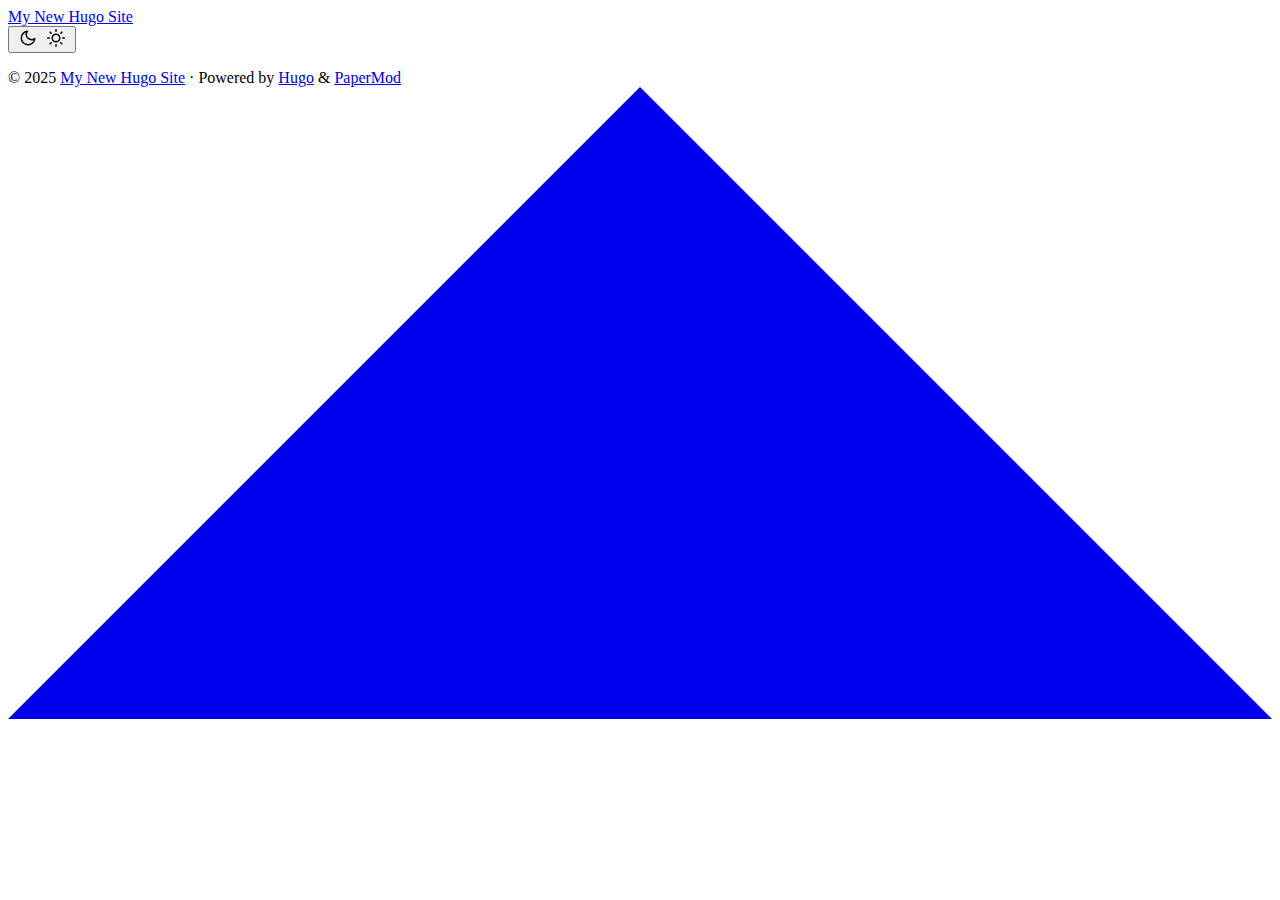
==== public/index.html @ 6946eef3 "Create hugo.yaml" ====
<!DOCTYPE html>
<html lang="en" dir="auto">

<head>
	<meta name="generator" content="Hugo 0.145.0"><script src="/livereload.js?mindelay=10&amp;v=2&amp;port=1313&amp;path=livereload" data-no-instant defer></script><meta charset="utf-8">
<meta http-equiv="X-UA-Compatible" content="IE=edge">
<meta name="viewport" content="width=device-width, initial-scale=1, shrink-to-fit=no">
<meta name="robots" content="noindex, nofollow">
<title>My New Hugo Site</title>

<meta name="description" content="">
<meta name="author" content="">
<link rel="canonical" href="http://localhost:1313/">
<link crossorigin="anonymous" href="/assets/css/stylesheet.45e028aa8ce0961349adf411b013ee39406be2c0bc80d4ea3fc04555f7f4611a.css" integrity="sha256-ReAoqozglhNJrfQRsBPuOUBr4sC8gNTqP8BFVff0YRo=" rel="preload stylesheet" as="style">
<link rel="icon" href="http://localhost:1313/favicon.ico">
<link rel="icon" type="image/png" sizes="16x16" href="http://localhost:1313/favicon-16x16.png">
<link rel="icon" type="image/png" sizes="32x32" href="http://localhost:1313/favicon-32x32.png">
<link rel="apple-touch-icon" href="http://localhost:1313/apple-touch-icon.png">
<link rel="mask-icon" href="http://localhost:1313/safari-pinned-tab.svg">
<meta name="theme-color" content="#2e2e33">
<meta name="msapplication-TileColor" content="#2e2e33">
<link rel="alternate" type="application/rss+xml" href="http://localhost:1313/index.xml">
<link rel="alternate" hreflang="en" href="http://localhost:1313/">
<noscript>
    <style>
        #theme-toggle,
        .top-link {
            display: none;
        }

    </style>
    <style>
        @media (prefers-color-scheme: dark) {
            :root {
                --theme: rgb(29, 30, 32);
                --entry: rgb(46, 46, 51);
                --primary: rgb(218, 218, 219);
                --secondary: rgb(155, 156, 157);
                --tertiary: rgb(65, 66, 68);
                --content: rgb(196, 196, 197);
                --code-block-bg: rgb(46, 46, 51);
                --code-bg: rgb(55, 56, 62);
                --border: rgb(51, 51, 51);
            }

            .list {
                background: var(--theme);
            }

            .list:not(.dark)::-webkit-scrollbar-track {
                background: 0 0;
            }

            .list:not(.dark)::-webkit-scrollbar-thumb {
                border-color: var(--theme);
            }
        }

    </style>
</noscript>
</head>

<body class="list" id="top">
<script>
    if (localStorage.getItem("pref-theme") === "dark") {
        document.body.classList.add('dark');
    } else if (localStorage.getItem("pref-theme") === "light") {
        document.body.classList.remove('dark')
    } else if (window.matchMedia('(prefers-color-scheme: dark)').matches) {
        document.body.classList.add('dark');
    }

</script>

<header class="header">
    <nav class="nav">
        <div class="logo">
            <a href="http://localhost:1313/" accesskey="h" title="My New Hugo Site (Alt + H)">My New Hugo Site</a>
            <div class="logo-switches">
                <button id="theme-toggle" accesskey="t" title="(Alt + T)" aria-label="Toggle theme">
                    <svg id="moon" xmlns="http://www.w3.org/2000/svg" width="24" height="18" viewBox="0 0 24 24"
                        fill="none" stroke="currentColor" stroke-width="2" stroke-linecap="round"
                        stroke-linejoin="round">
                        <path d="M21 12.79A9 9 0 1 1 11.21 3 7 7 0 0 0 21 12.79z"></path>
                    </svg>
                    <svg id="sun" xmlns="http://www.w3.org/2000/svg" width="24" height="18" viewBox="0 0 24 24"
                        fill="none" stroke="currentColor" stroke-width="2" stroke-linecap="round"
                        stroke-linejoin="round">
                        <circle cx="12" cy="12" r="5"></circle>
                        <line x1="12" y1="1" x2="12" y2="3"></line>
                        <line x1="12" y1="21" x2="12" y2="23"></line>
                        <line x1="4.22" y1="4.22" x2="5.64" y2="5.64"></line>
                        <line x1="18.36" y1="18.36" x2="19.78" y2="19.78"></line>
                        <line x1="1" y1="12" x2="3" y2="12"></line>
                        <line x1="21" y1="12" x2="23" y2="12"></line>
                        <line x1="4.22" y1="19.78" x2="5.64" y2="18.36"></line>
                        <line x1="18.36" y1="5.64" x2="19.78" y2="4.22"></line>
                    </svg>
                </button>
            </div>
        </div>
        <ul id="menu">
        </ul>
    </nav>
</header>
<main class="main"> 
    </main>
    
<footer class="footer">
        <span>&copy; 2025 <a href="http://localhost:1313/">My New Hugo Site</a></span> · 

    <span>
        Powered by
        <a href="https://gohugo.io/" rel="noopener noreferrer" target="_blank">Hugo</a> &
        <a href="https://github.com/adityatelange/hugo-PaperMod/" rel="noopener" target="_blank">PaperMod</a>
    </span>
</footer>
<a href="#top" aria-label="go to top" title="Go to Top (Alt + G)" class="top-link" id="top-link" accesskey="g">
    <svg xmlns="http://www.w3.org/2000/svg" viewBox="0 0 12 6" fill="currentColor">
        <path d="M12 6H0l6-6z" />
    </svg>
</a>

<script>
    let menu = document.getElementById('menu')
    if (menu) {
        menu.scrollLeft = localStorage.getItem("menu-scroll-position");
        menu.onscroll = function () {
            localStorage.setItem("menu-scroll-position", menu.scrollLeft);
        }
    }

    document.querySelectorAll('a[href^="#"]').forEach(anchor => {
        anchor.addEventListener("click", function (e) {
            e.preventDefault();
            var id = this.getAttribute("href").substr(1);
            if (!window.matchMedia('(prefers-reduced-motion: reduce)').matches) {
                document.querySelector(`[id='${decodeURIComponent(id)}']`).scrollIntoView({
                    behavior: "smooth"
                });
            } else {
                document.querySelector(`[id='${decodeURIComponent(id)}']`).scrollIntoView();
            }
            if (id === "top") {
                history.replaceState(null, null, " ");
            } else {
                history.pushState(null, null, `#${id}`);
            }
        });
    });

</script>
<script>
    var mybutton = document.getElementById("top-link");
    window.onscroll = function () {
        if (document.body.scrollTop > 800 || document.documentElement.scrollTop > 800) {
            mybutton.style.visibility = "visible";
            mybutton.style.opacity = "1";
        } else {
            mybutton.style.visibility = "hidden";
            mybutton.style.opacity = "0";
        }
    };

</script>
<script>
    document.getElementById("theme-toggle").addEventListener("click", () => {
        if (document.body.className.includes("dark")) {
            document.body.classList.remove('dark');
            localStorage.setItem("pref-theme", 'light');
        } else {
            document.body.classList.add('dark');
            localStorage.setItem("pref-theme", 'dark');
        }
    })

</script>
</body>

</html>
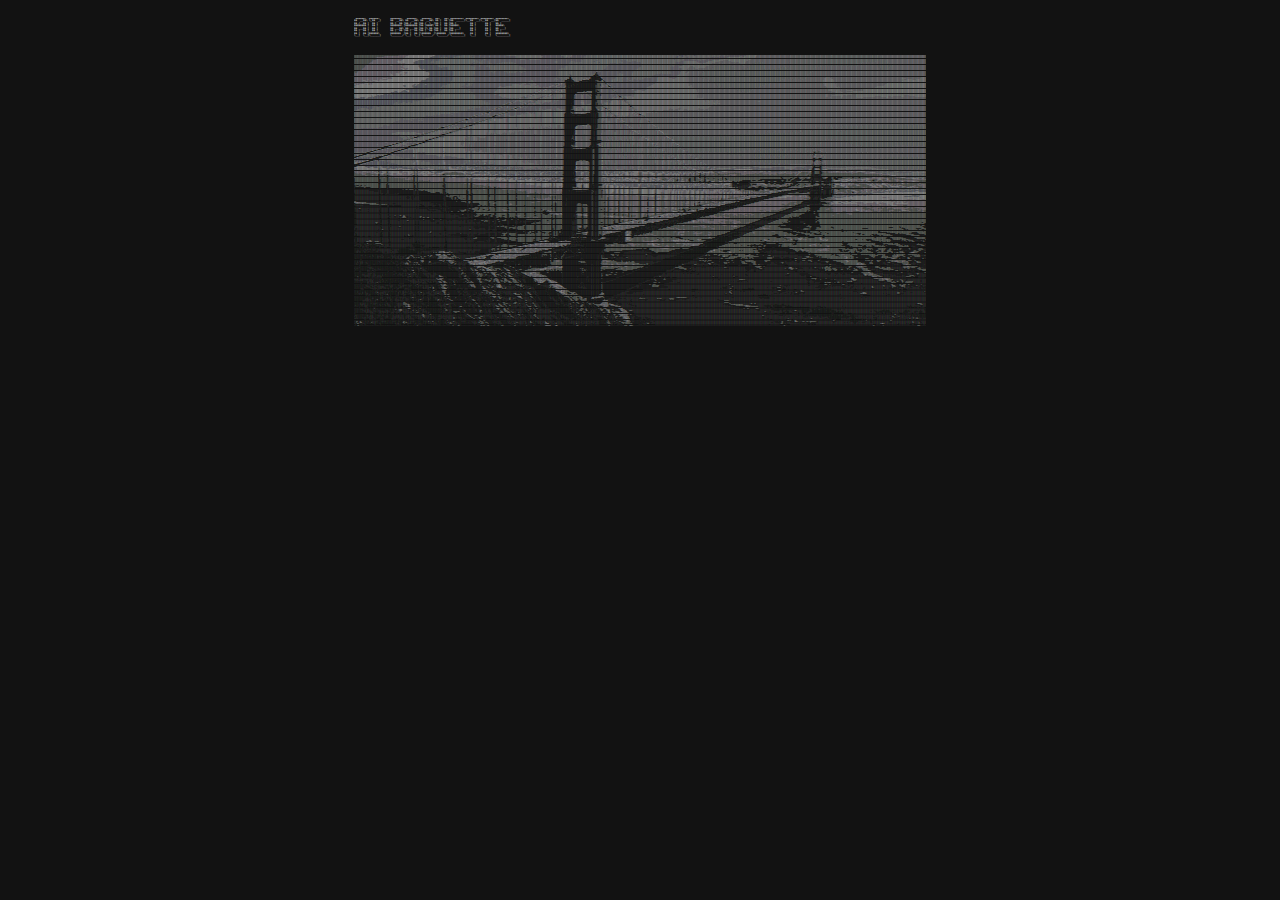
==== commit 9084a754: "add logo and background" ====
--- a/public/index.html
+++ b/public/index.html
@@ -1,180 +1,380 @@
 <!DOCTYPE html>
-<html lang="en" dir="auto">
-
+<html lang="en-us" data-theme="dark">
 <head>
-	<meta name="generator" content="Hugo 0.145.0"><script src="/livereload.js?mindelay=10&amp;v=2&amp;port=1313&amp;path=livereload" data-no-instant defer></script><meta charset="utf-8">
-<meta http-equiv="X-UA-Compatible" content="IE=edge">
-<meta name="viewport" content="width=device-width, initial-scale=1, shrink-to-fit=no">
-<meta name="robots" content="noindex, nofollow">
-<title>My New Hugo Site</title>
-
-<meta name="description" content="">
-<meta name="author" content="">
-<link rel="canonical" href="http://localhost:1313/">
-<link crossorigin="anonymous" href="/assets/css/stylesheet.45e028aa8ce0961349adf411b013ee39406be2c0bc80d4ea3fc04555f7f4611a.css" integrity="sha256-ReAoqozglhNJrfQRsBPuOUBr4sC8gNTqP8BFVff0YRo=" rel="preload stylesheet" as="style">
-<link rel="icon" href="http://localhost:1313/favicon.ico">
-<link rel="icon" type="image/png" sizes="16x16" href="http://localhost:1313/favicon-16x16.png">
-<link rel="icon" type="image/png" sizes="32x32" href="http://localhost:1313/favicon-32x32.png">
-<link rel="apple-touch-icon" href="http://localhost:1313/apple-touch-icon.png">
-<link rel="mask-icon" href="http://localhost:1313/safari-pinned-tab.svg">
-<meta name="theme-color" content="#2e2e33">
-<meta name="msapplication-TileColor" content="#2e2e33">
-<link rel="alternate" type="application/rss+xml" href="http://localhost:1313/index.xml">
-<link rel="alternate" hreflang="en" href="http://localhost:1313/">
-<noscript>
+	<meta name="generator" content="Hugo 0.145.0">
+    <meta charset="utf-8">
+    <meta name="viewport" content="width=device-width, initial-scale=1">
+    <meta name="color-scheme" content="dark">
+    <meta name="theme-color" content="#121212">
+    <title>AI Baguette website</title>
     <style>
-        #theme-toggle,
-        .top-link {
-            display: none;
-        }
-
-    </style>
-    <style>
-        @media (prefers-color-scheme: dark) {
-            :root {
-                --theme: rgb(29, 30, 32);
-                --entry: rgb(46, 46, 51);
-                --primary: rgb(218, 218, 219);
-                --secondary: rgb(155, 156, 157);
-                --tertiary: rgb(65, 66, 68);
-                --content: rgb(196, 196, 197);
-                --code-block-bg: rgb(46, 46, 51);
-                --code-bg: rgb(55, 56, 62);
-                --border: rgb(51, 51, 51);
-            }
-
-            .list {
-                background: var(--theme);
-            }
-
-            .list:not(.dark)::-webkit-scrollbar-track {
-                background: 0 0;
-            }
-
-            .list:not(.dark)::-webkit-scrollbar-thumb {
-                border-color: var(--theme);
-            }
-        }
-
-    </style>
-</noscript>
-</head>
-
-<body class="list" id="top">
+ 
+:root {
+    --main-width: 100%;
+}
+
+body {
+    font-size: 2px;  
+    margin: 0;
+    padding: 0;
+    box-sizing: border-box;
+    background-color: #121212;
+    color: #ffffff;
+}
+
+.ascii-art {
+    font-family: monospace;
+    white-space: pre;
+    display: block;
+    line-height: 1;
+    width: 100%;
+    overflow-x: hidden;  
+    color: #ffffff;
+    font-size: 2px;  
+    transform-origin: top left;  
+    transform: scale(1);  
+    max-width: 100vw;  
+}
+
+.ascii-container {
+    padding-top: 15px;  
+}
+
+.logo-art {
+    font-size: 3.5px;  
+    margin-bottom: 10px;  
+}
+
+.container {
+    width: 100%;
+    display: flex;
+    flex-direction: column;
+    align-items: center;
+    background-color: #121212;
+    min-height: 100vh;
+}
+
+ 
+@media (max-width: 1920px) {
+    .ascii-art {
+        font-size: 1.5px;
+    }
+    .logo-art {
+        font-size: 3px;
+    }
+}
+
+@media (max-width: 1600px) {
+    .ascii-art {
+        font-size: 1.2px;
+    }
+    .logo-art {
+        font-size: 2.5px;
+    }
+}
+
+@media (max-width: 1200px) {
+    .ascii-art {
+        font-size: 1px;
+    }
+    .logo-art {
+        font-size: 2.2px;
+    }
+}
+
+@media (max-width: 900px) {
+    .ascii-art {
+        font-size: 0.8px;
+    }
+    .logo-art {
+        font-size: 1.8px;
+    }
+}
+
+@media (max-width: 600px) {
+    .ascii-art {
+        font-size: 0.6px;
+    }
+    .logo-art {
+        font-size: 1.4px;
+    }
+}
+</style>
+
 <script>
-    if (localStorage.getItem("pref-theme") === "dark") {
-        document.body.classList.add('dark');
-    } else if (localStorage.getItem("pref-theme") === "light") {
-        document.body.classList.remove('dark')
-    } else if (window.matchMedia('(prefers-color-scheme: dark)').matches) {
-        document.body.classList.add('dark');
-    }
-
-</script>
-
-<header class="header">
-    <nav class="nav">
-        <div class="logo">
-            <a href="http://localhost:1313/" accesskey="h" title="My New Hugo Site (Alt + H)">My New Hugo Site</a>
-            <div class="logo-switches">
-                <button id="theme-toggle" accesskey="t" title="(Alt + T)" aria-label="Toggle theme">
-                    <svg id="moon" xmlns="http://www.w3.org/2000/svg" width="24" height="18" viewBox="0 0 24 24"
-                        fill="none" stroke="currentColor" stroke-width="2" stroke-linecap="round"
-                        stroke-linejoin="round">
-                        <path d="M21 12.79A9 9 0 1 1 11.21 3 7 7 0 0 0 21 12.79z"></path>
-                    </svg>
-                    <svg id="sun" xmlns="http://www.w3.org/2000/svg" width="24" height="18" viewBox="0 0 24 24"
-                        fill="none" stroke="currentColor" stroke-width="2" stroke-linecap="round"
-                        stroke-linejoin="round">
-                        <circle cx="12" cy="12" r="5"></circle>
-                        <line x1="12" y1="1" x2="12" y2="3"></line>
-                        <line x1="12" y1="21" x2="12" y2="23"></line>
-                        <line x1="4.22" y1="4.22" x2="5.64" y2="5.64"></line>
-                        <line x1="18.36" y1="18.36" x2="19.78" y2="19.78"></line>
-                        <line x1="1" y1="12" x2="3" y2="12"></line>
-                        <line x1="21" y1="12" x2="23" y2="12"></line>
-                        <line x1="4.22" y1="19.78" x2="5.64" y2="18.36"></line>
-                        <line x1="18.36" y1="5.64" x2="19.78" y2="4.22"></line>
-                    </svg>
-                </button>
-            </div>
-        </div>
-        <ul id="menu">
-        </ul>
-    </nav>
-</header>
-<main class="main"> 
-    </main>
-    
-<footer class="footer">
-        <span>&copy; 2025 <a href="http://localhost:1313/">My New Hugo Site</a></span> · 
-
-    <span>
-        Powered by
-        <a href="https://gohugo.io/" rel="noopener noreferrer" target="_blank">Hugo</a> &
-        <a href="https://github.com/adityatelange/hugo-PaperMod/" rel="noopener" target="_blank">PaperMod</a>
-    </span>
-</footer>
-<a href="#top" aria-label="go to top" title="Go to Top (Alt + G)" class="top-link" id="top-link" accesskey="g">
-    <svg xmlns="http://www.w3.org/2000/svg" viewBox="0 0 12 6" fill="currentColor">
-        <path d="M12 6H0l6-6z" />
-    </svg>
-</a>
-
-<script>
-    let menu = document.getElementById('menu')
-    if (menu) {
-        menu.scrollLeft = localStorage.getItem("menu-scroll-position");
-        menu.onscroll = function () {
-            localStorage.setItem("menu-scroll-position", menu.scrollLeft);
-        }
-    }
-
-    document.querySelectorAll('a[href^="#"]').forEach(anchor => {
-        anchor.addEventListener("click", function (e) {
-            e.preventDefault();
-            var id = this.getAttribute("href").substr(1);
-            if (!window.matchMedia('(prefers-reduced-motion: reduce)').matches) {
-                document.querySelector(`[id='${decodeURIComponent(id)}']`).scrollIntoView({
-                    behavior: "smooth"
-                });
-            } else {
-                document.querySelector(`[id='${decodeURIComponent(id)}']`).scrollIntoView();
-            }
-            if (id === "top") {
-                history.replaceState(null, null, " ");
-            } else {
-                history.pushState(null, null, `#${id}`);
+
+document.addEventListener('DOMContentLoaded', function() {
+    const asciiArt = document.querySelectorAll('.ascii-art');
+    const container = document.querySelector('.container');
+    
+    function adjustAsciiSize() {
+        const containerWidth = container.offsetWidth;
+        const windowWidth = window.innerWidth;
+        
+        asciiArt.forEach(art => {
+            
+            if (art.scrollWidth > windowWidth) {
+                const scale = windowWidth / art.scrollWidth;
+                art.style.transform = `scale(${scale})`;
+                art.style.width = `${100/scale}%`;
             }
         });
-    });
-
+    }
+    
+    
+    adjustAsciiSize();
+    window.addEventListener('resize', adjustAsciiSize);
+});
 </script>
-<script>
-    var mybutton = document.getElementById("top-link");
-    window.onscroll = function () {
-        if (document.body.scrollTop > 800 || document.documentElement.scrollTop > 800) {
-            mybutton.style.visibility = "visible";
-            mybutton.style.opacity = "1";
-        } else {
-            mybutton.style.visibility = "hidden";
-            mybutton.style.opacity = "0";
-        }
-    };
-
-</script>
-<script>
-    document.getElementById("theme-toggle").addEventListener("click", () => {
-        if (document.body.className.includes("dark")) {
-            document.body.classList.remove('dark');
-            localStorage.setItem("pref-theme", 'light');
-        } else {
-            document.body.classList.add('dark');
-            localStorage.setItem("pref-theme", 'dark');
-        }
-    })
-
-</script>
+</head>
+<body>
+    <div class="container">
+        
+<div class="ascii-container">
+    
+    <pre class="ascii-art logo-art">
+ $$$$$$\  $$$$$$\       $$$$$$$\   $$$$$$\   $$$$$$\  $$\   $$\ $$$$$$$$\ $$$$$$$$\ $$$$$$$$\ $$$$$$$$\ 
+$$  __$$\ \_$$  _|      $$  __$$\ $$  __$$\ $$  __$$\ $$ |  $$ |$$  _____|\__$$  __|\__$$  __|$$  _____|
+$$ /  $$ |  $$ |        $$ |  $$ |$$ /  $$ |$$ /  \__|$$ |  $$ |$$ |         $$ |      $$ |   $$ |      
+$$$$$$$$ |  $$ |        $$$$$$$\ |$$$$$$$$ |$$ |$$$$\ $$ |  $$ |$$$$$\       $$ |      $$ |   $$$$$\    
+$$  __$$ |  $$ |        $$  __$$\ $$  __$$ |$$ |\_$$ |$$ |  $$ |$$  __|      $$ |      $$ |   $$  __|   
+$$ |  $$ |  $$ |        $$ |  $$ |$$ |  $$ |$$ |  $$ |$$ |  $$ |$$ |         $$ |      $$ |   $$ |      
+$$ |  $$ |$$$$$$\       $$$$$$$  |$$ |  $$ |\$$$$$$  |\$$$$$$  |$$$$$$$$\    $$ |      $$ |   $$$$$$$$\ 
+\__|  \__|\______|      \_______/ \__|  \__| \______/  \______/ \________|   \__|      \__|   \________|
+                                                                                                        
+                                                                                                        
+                                                                                                        
+</pre>
+    
+    
+    <pre class="ascii-art content-art">[base64]
+[base64]
+[base64]
+[base64]
+[base64]
+[base64]
+[base64]
+[base64]
+[base64]
+[base64]
+[base64]
+[base64]
+[base64]
+[base64]
+[base64];;[base64]
+[base64],;[base64]
+[base64];;::[base64]
+[base64],&#39;&#39;,,,;[base64]
+[base64];&#39;;dkkkkkkkkkkkkkkkkkkkkOOkxdl:,.....&#39;&#39;&#39;&#39;,,:[base64]
+[base64]&#39;&#39;,lxkkkkkkkkkkkkkkkkkkxdooool:&#39;....&#39;&#39;...&#39;&#39;&#39;,[base64]
+[base64]:,,&#39;&#39;&#39;,ldkkkkkkkkkkkkxdddollodl;&#39;......;;,,,&#39;..&#39;&#39;;[base64]
+[base64]:,&#39;.....&#39;,,;ldxxkkxxxxdl;,,,;;;,&#39;.........;c:cc::;:do:[base64]
+[base64];........&#39;&#39;,:cccoool:;&#39;...................;::ccccclk0kl:[base64]
+[base64].......&#39;&#39;&#39;,;::::;&#39;.......................;::cccccoO0OOxl:[base64]
+[base64]...&#39;,&#39;&#39;,;:::;&#39;...........................;::cccc:[base64]
+[base64]&#39;.&#39;;::::;&#39;..............................&#39;;c:cccc:oO00OOO0Od:[base64]
+[base64]:::;;,..................................&#39;:c:cccccoO000OOOO0x:,[base64]
+[base64];,&#39;.....................................&#39;:c:[base64]
+[base64]&#39;.......................................&#39;:c:[base64]
+[base64]&#39;............................&#39;&#39;,,;;;&#39;...&#39;:c::[base64]
+[base64]&#39;................&#39;&#39;,;;:::cc;;ldxxkOkc...&#39;;c::::[base64]
+[base64]&#39;............&#39;;:odxkkOOddkOkoclxOkOkc...&#39;;::[base64]
+[base64]&#39;...........;dOOOOOOOOkxdxOOOkoclxOk:...&#39;;::cccc:[base64]
+[base64]&#39;..........&#39;cOOOOOOOOOkdoxOOOOOkocld:...&#39;:c:cccc:[base64]
+[base64]&#39;..........,lOOOOOOOOOkdoxOOOOOOOkoc,...&#39;:cccccccdOOOOOOOOOOxxOOOOOO0OOOO0x:;[base64]
+[base64]&#39;.........&#39;,lkOOOOOOOOkdoxOOOOOOOO0k:...&#39;:[base64]
+[base64]&#39;........&#39;;:lOOOOOOOOOkdokOOOOOOOOOk:...&#39;:[base64]
+[base64]&#39;.........,:oOOOOOOOOOkdokOOOOOOOOOk:...&#39;;::[base64]
+[base64]....&#39;...&#39;&#39;;:oOOOOOOOOOkdokOOOOOOOOOk:...&#39;:::[base64]
+[base64]....&#39;..&#39;,:::oOOOOOOOO0kddkOOOOOOOOOk:...&#39;:c:[base64]
+[base64]....&#39;..&#39;::::oOOOOOOOOOkddkOOOOOOOO0k:...&#39;:c::[base64]
+[base64]....&#39;&#39;&#39;,::::oOOOOOOOOOkddk0OOO00000O:...&#39;:c::[base64]
+[base64]....&#39;&#39;&#39;;::ccdOOOOOOOO0Oddk000000000O:...&#39;:c:cccllxxlldO0000Okk0000000000000kxO00000000000o;:[base64]
+[base64]...&#39;&#39;&#39;&#39;;::ccdOOO000000OddO000000000k:...&#39;:[base64]
+[base64]::cokOOOOOOOOkxOOOOOOOOOOOOxxOOOOO0kxkOOOOOOOOOOOOOkxO0OxxO000OOOOOOOOl....&#39;&#39;,:::ccdO000O0000OxdO000000000k;...&#39;::cclcccx0000d::[base64]
+[base64]....&#39;&#39;;:ccccdO00000000OxxO0000000O0x;.&#39;,;:::[base64]
+[base64]....&#39;&#39;;:::::dO00000000OxxO00000000x;..,:::,.,[base64]
+kkkkkkkkkkkkkkkkkkkkkkkkkkkkkkkkkkkkkkkkkkkkkkkkkkkkkkkkkkkkkkkkkkkkkkkkkkkkkkkkkkkkkkkkkkkkkkkkkkkkkkkkkkkkkkkkkkkkkkkkkkkkkkkkkkkkkkkkkkkkkkkkkkkOOkOOOOOOOOOOOOOOOOOOOOOOOOOOOOOOOkxollc:cdkOOOOOOOOOOOOOOOOOkdollccokOOOOOOOOkxkOOOOOOOOOOxxO0000OOOOO0OxxO00000kxO0000000000000kxO00kk00000000000Oc....&#39;&#39;;cllc:o000000000OddO0000Okxd;....,::,.&#39;[base64]
+[base64]&#39;.......,:cl:oOOOOOOkkkdoooolc:;&#39;&#39;......,:;&#39;.&#39;:[base64]
+[base64];.........&#39;;;,;:::;;;,,&#39;&#39;&#39;&#39;..............,:;&#39;.&#39;:ccccx000OkO00OkOK00xoox000000kk00000000000KOk0KKK00KK0KKx::[base64]
+kkkkkkkkkkkkkkkkkkkkkkkkkkkkkkkkkkkkkkkkkkkkkkkkkkkkkkkkkkkkkkkkkkkkkkkkkkkkkkkkkkkkkkkkkkkkkkkkkkkkkkOkkkkkkkkOOkkOOOkOOOOOOOOOOOOOOOOOOOOOOOOOOOOOOOOOOOOOOOOOOOOOOOOkdolllooxkO0OOOOOOOkxkOOOOOxol::clodkOOOOOOO0Okxk00OOOOOO0kxO0000000000kkO00000000000kxO00000OxO0000000000000kxO00kk0000000000k:........................................,:;&#39;.&#39;:[base64]
+kkkkkkkkkkkkkkkkkkkkkkkkkkkkkkkkkkkkkkkkkkkkkkkkkkkkkkkkkkkkkkkkkkkkkkkkkkkkkkkkkkkkkkkkkkkkkkkkkkkkOOOOOOOOOOOOOOOOOOOOOOOOOOOOOOOOOOOOOOOOOOOOOOOOOOOOOOOOOOOOOOkxdllllodkOOOOOOOOOOOOOOkxkOkdol:::cokOOOOOOOOOO00OkxO000000000kxO0000000000kkO00000000000kxO00000OxO0000000000000kkO00kk0000000000k:........................................,:;..&#39;:[base64]
+[base64]:....&#39;...................................,:;..,:[base64]
+kkkkkkkkkkkkkkkkkkkkkkkkkkkkkkkkkkkkkkkkkkkkkkkkkkkkkkkkkkkkkkkkkkOOOOkkkkkkkkkkkOOOOOOOOOOOOkkOOOOOOOOOOOOOOOOOOOOOOOOOOOOOOOOOOOOOOOOOOOOOOOOOOOOOOOOOkkoc:;:loxkOOOOOOOOOOOOOOOOOOxdllccloxO0000kdk000000000000000OxO000000000kxO0000000000kk000000000000kk000000OxO0000000000000kkO00kk0000000000O:........................................,:;..,[base64]
+[base64]:........................................,:;..,[base64]
+[base64]:........................................,:;..,cccclkKKKOk0KK0k0KKKKKKOk0KKK0O00xodk0KKKKKKOk0KKKKKKKKKKOO00KKKKKKKKKd:[base64]
+[base64]:........................................,:;..,[base64]
+[base64]:...................&#39;&#39;&#39;&#39;&#39;&#39;,,;:::ccc:&#39;....,:;..,[base64]
+kkkkkkkkkkkkkkkkkkkkkkkkkkkkkkkkkkkkkkkkkOOOOOkkkkOOOOOOOOOOOOOOOOOOOOOOOOOOOOOOOOOOOOOOOOOOOOOOOOOOOOOOOOOOOOOOOOOOOOOOOOOOOOOOkxdlccclodkOOOOOOOOOOOOOOO0Okxxdc;;;:ldkO00000000000000000kxO000000kxO000000000000000OkO000000000kxO0000000000kk000000000000kk000000OkO0000000000000Ok0K0kk0KKKK0000KO:...............&#39;;coxxxkxddk0000KKK0l....,:;..,[base64]
+kkkkkkkkkkkkkkkkkkkkkkkkkkkkkkkkkkkkkkkkOOOOOOOOOOOOOOOOOOOOOOOOOOOOOOOOOOOOOOOOOOOOOOOOOOOOOOOOOOOOOOOOOOOOOOOOOOOOOOOOOkxxdoolcccldxOO0OOOOOO00OOOOOOOOkdoc:clolcok000000000000000000000kxO000000kxO000000000000000OkO000000000kxO0000000000kk000000000000kk00000KOk0K000K0000KK00Ok0K0kk0KKKK00K0KO:..............;x00KKKKKOxx0KK0KKK0Kd&#39;...;:;..;[base64]
+kkkkkkkkkkkkkkkkkkkkkkkkkkkkkkkkkkkOOOOOOOOOOOOOOOOOOOOOOOOOOOOOOOOOOOOOOOOOOOOOOOOOOOOOOOOOOOOOOOOOOOOOOOOOOOOOOOOOOOOkxl;;,;coxkO0OOO00OOO00OO00OOkxolcccllok000xdO000000000000000000000kxO000000kxO000000000000000OkO000000000kk00000000000kk0000KK0000K0kk00000KOk0K00KKKKK00KK0Ok0K0kO0KKKKK0K0KO:.............&#39;o0K0KKKKKOxk0KKKKKKKKd&#39;...;:;,;:[base64]
+kkkkkkkkkkOOOOOOOOOOOOOOOOOOOOOOOOOOOOOOOOOOOOOOOOOOOOOOOOOOOOOOOOOOOOOOOOOOOOOOOOOOOOOOOOOOOOOOOOOOOOOOOOOOOOOOOOkxdlcccllclx0000OO000O00OO00OOxdlc:clodkO0OxO000xxO000000000000000000000kxO000000kxO000000000000000OkO000000000Ok0K0000000K0kk00K0KKK00KK0kk0K000KOk0KKKKKKKKKKKKKOk0K0OOKKKKKKKKKKO:.............,o0KKKKKKKOxk0KKKKKKKKd&#39;...;;,&#39;;[base64]
+[base64]:............&#39;;o0KKKKKKKOxk0KKKKKKKKd&#39;...;;&#39;.;[base64]
+[base64];...........&#39;;:o0KKKKKKKOxk0KKKKKKKKo&#39;...;;..;[base64]
+OOOOOOOOOOOOOOOOOOOOOOOOOOOOOOOOOOOOOOOOOOOOOOOOOOOOOOOOOO00000000000000O00000O00000000OOOOOOOOO00OOkxolcclodxO000000000000kxO0OOOkdlc::cldkO000000000000000OxO000kxO000000000000000000000Ok0000000OkO00000000000KK00Ok0K000KK0KKOk0KKKKKKKKK0kOKKKKKKKKKKK0kk0KKKKKOk0KKKKKKKKKKKKKOk0KKOOKKKKKKKKKKO;............,:o0KKKKKKKOxk0KKKKKKKKo&#39;...;,..;[base64]
+OOOOOOOOOOOOOOOOOOOOOOOOOOOOOOOOOOOOOOOOOOOOOOOOOOOOO00000000000000000000000000000000000000000OOxdlcclldxO0000000000000000Odoooolc:cloxO00000000000000000000OxO000kxO00000000000000000000KOk0K0KK0KOkOK00000000KKKKKKOk0KK0KKKKKKOk0KKKKKKKKK0kOKKKKKKKKKKK0kk0KKKKKOk0KKKKKKKKKKKKKOk0KKOOKKKKKKKKKKO;..........&#39;&#39;,;d0KKKKKKKOxk0KKKKKKKKo&#39;...;;..;[base64]
+OOOOOOOOOOOOOOOOOOOOOOOOOOOOOOOOOOOOOOOOOOOOOOOOOOOOO000O00000OO0000000000000000000000OOOOOkdocclldxO000000000000000000Okxl;;,,cldk0000000000000000000000000OxO000kx000000000000000000000KOk0KKKKKKOk0KKKKKK0KKKKKKKKOk0KKKKKKKKKOk0KKKKKKKKK0OOKKKKKKKKKKKKOOKKKKKKOk0KKKKKKKKKKKKKOk0KKOOKKKKKKKKKKO;........&#39;&#39;,:::oKKKKKKKKOxkKKKKKKKKKo...&#39;;;..:[base64]
+OOOOOOOOOOOOOOOOOOOOOOOOOOOOOOOOOOOOOOOOOOOOOOOOOOOOOOOOOOOOOOOO00000O00OO0000OOO00Oxddlc:clloxO000000000000000000OOkdlc:clcccdO0000000000000000000000000000OxO000kx00000000000000000000KKOk0KKKKKKOk0KKKKKKKKKKKKKKK0O0KKKKKKKKKOk0KKKKKKKKK0OOKKKKKKKKKKKKOOKKKKKK0k0KKKKKKKKKKKKKOk0KKOOKKKKKKKKKKO;.........&#39;;c::dKKKKKKKKOxkKKKKKKKKKo...&#39;;;..:[base64]
+OOOOOOOOOOOOOOOOOOOOOOOOOOOOOOOOOOOOOOOOOOOOOOOOOOOOOOOOOOOOOOOOOO00OO0000OO00OOkxdl:;;;coxO000000000000000000Okxoc::cldxO0Oxok00000000000000000000000000000OkOKK0kx0K00000KKKK00000000KKKOk0KKKKKKOk0KKKKKKKKKKKKKKK0O0KKKKKKKKKOO0KKKKKKKKKKOOKKKKKKKKKKKKOOKKKKKK0O0KKKKKKKKKKKKKOk0KKOOKKKKKKKKKXO;.........,:c::dKKKKKKKKOxOKKKKKKKKKo...&#39;;;..:[base64]
+OOOOOOOOOOOOOOOOOOOOOOOOOOOOOOOOOOOOOOOOOOOOOOOOOOOOOOOOOOOOOOOOOOOOO00000Okxdlcccloddook0000000000000000Okxol::cloxk000000kddk0000000000000000000000000000KOkOKK0kx0K000000KKKKKKKKKKKKKKOk0KKKKKKOk0KKKKKKKKKKKKKKK0O0KKKKKKKKKOO0KKKKKKKKKKOOKKKKKKKKKKKKOOKKKKKK0O0KKKKKKKKKKKKKOOKKKOOKKKKKKKKKKO;........&#39;;cc::dKKKKKKKKOxOKKKKKKKKKo...&#39;;;..:[base64]
+OOOOOOOOOOOOOOOOOOOOOOOOOOOOOOOOOOOOOOOOOOOOOOOOOOOOOOOOOOOOOOOOOOOOOOkxolccclodkO000Odok0000000000OOkxol:::codkO0K00000000kddk0000000000000000000000000000KOxOKK0kx0K000000KKKKKKKKKKKKKKOk0KKKKKKOk0KKKKKKKKKKKKKKKOO0KKKKKKKKKOk0KKKKKKKKKKOOKKKKKKKKKKKKOOKKKKKK0O0KKKKKKKKKKKKKOOKKKOOKKKKKKKKKKk,........&#39;:::c:dKKKKKKKKOkOKKKKKKKKO:....,,..;[base64]
+OOOOOOOOOOOOOOOOOOOOOOOOOOOOOOOOOOOOOOOOOOOOOOOOOOOOOOOOOOOOO00OOkxolccclodkO0000OO00Oxxk000000Okxdl:::cldkO000000000000000kddk000000000000000000000000K000KOkOKK0kx0K0K0000KK0KKKKKKKKKKKOk0KKKKKKOk0KKKKKKKKKKKKKKKOO0KKKKKKKKKOk0KKKKKKKKKKOOKKKKKKKKKKKKOOKKKKKK0O0KKKKKKKKKKKKKOOKKKO0KKKKKKKKKKd&#39;........&#39;;;;:;o0KKKKKKKOkOKXKKKKKK0l....&#39;&#39;..&#39;,,,;,;[base64]
+OOOOOOOOOOOOOOOOOOOOOOOOOOOOOOOOOOOOOOOOOOO000OOOOOOOOOOO0OOkxocc:clodkO0000OO000OOO00kxk0Okkdlc:::loxk00000000000000000000kddk0000000000000000000000KKKK00KOkOKK0kx0KKK0KKKKKKKKKKKKKKKKKOk0KKKKKKOkOKKKKKKKKKKKKKKK0O0KKKKKKKKKOk0KKKKKKKKKKOOKKKKKKKKKKKKOOKKKKKK0O0KKKKKKKKKKKKKOOKKKO0KKKKKKKKKKx,.........&#39;&#39;&#39;,&#39;l0KKKKKKKOkOKXKKKKKKKo....&#39;&#39;..,;;;;,[base64]
+OOOOOOOOOOOOOOOOOOOOOOOOOOOOOOOOOOOOOOOOOOOOOOOOOOO00OOkdoc::ccodkO0000000OOOOOOOOOOOOxddoc:;:[base64],.......&#39;,,,,,,oKKKKKKKKOkOKXKKKKKKKo...&#39;,&#39;..;::[base64]
+OOOOOOOOOOOOOOOOOOOOOOOOOOOOOOOO0OOOOOOOOOOOOOOOOOkdoc::ccldkO00000O000000OOOOOOxdolcc:;:[base64],.......&#39;;;;;;:xKKKKKKKKOkOKXKKKKKKKo...&#39;,&#39;..;[base64]
+OOOOOOOOOOOOOOOOOOOOOOOOOOOOOOOOOOOOOOOOOOxxdollc:::codkO000O00000OOOOOO000OOkxl;,,&#39;,:[base64],.......,:clc:cxKKKKKKKKOkOKKKKKKK0x;.&#39;;:;...,,:[base64]
+OOOOOOOOOOOOOOOOOOOOOOOOOOOOOOOOOOOOOOOkxo:;,&#39;,:ldxO000OO00000OO0OOO00OOkxol:::[base64]:&#39;.......&#39;&#39;;lllld000KKKKKOkOKKKK0Oko,..&#39;,:;&#39;..&#39;.,[base64]
+OOOOOOOOOOOOOOOOOOOOOOOOOOOOOOOOOOkxdl:;::clccdO0OOOO00000OOOOOO0Okkxol:;;:[base64]&#39;..........&#39;;clclooodxxddolllcc:,,&#39;.....&#39;::,..&#39;.,[base64]
+OOOOOOOOOOOOOOOOOOOOOOOOOOOOkkxdl:;::cldkOO0xlxOOOOOOOOOOOOOOOkxdl:;;:[base64]&#39;.............&#39;.........................,cc,..&#39;.,[base64]
+OOOOOOOOOOOOOOOOOOOOOOOkxdoc:;:ccldxOOOOOOO0xoxOOOOOOOOOOkxol:;;:[base64]&#39;.......................................,cc,....,[base64]
+OOOOOOOOOOOkOOOOOOkxdlc:;::codkOOOOOOOOOOOOOxoxOOOOOkxdl:;;:[base64]&#39;.......................................,cc,..&#39;.,[base64]
+kkkkkkkkkkOOkkxdlc:;::cldkOOOOOOOOOOOOOOOOOOxdxkxdlc;;;:[base64]&#39;.......................................,cc,..&#39;.,[base64];:cclllllollkKKKKKKKKKKKKKKKKKKKKKKKKKKKKKKKKKKKKKKKKKKKKKKKKKKKKKKKKKKKKKKKKKKKKKKKKKKKKKKKKKKKKKKKKKKKKKKKKKKKKKKKKKKKKKKKKKKKKKKKKKKKKKKKKKKKKKKKKKKKKKKKK
+kkkkkkkkxdol:;;;:codxkOOOOOOkkOOkkkkkkkkkkkxdlc:;;:[base64]&#39;.......................................,cc,..&#39;.,[base64]:d00KKKK0Oolk0KKKKKKKKKKKKKKKKKKKKKKKKKKKKKKKKKKKKKKKKKKKKKKKKKKKKKKKKKKKKKKKKKKKKKKKKKKKKKKKKKKKKKKKKKKKKKKKKKKKKKKKKKKKKKKKKKKKKKKKKKKKKKKKKKKKKKKKKKKKKKKK
+xkxxdoc:;;;:cldxkkkkkkkkkkkkkkkkkkxxdkxdoc:;;;:[base64]&#39;....&#39;..................................,cc,..&#39;.,[base64]
+lc:;;;:cldxkkkkkkkkkkkkkkkkxkkxoolc::::;:[base64]&#39;....&#39;..................................,cc,..&#39;.,[base64]
+,;:ldxxxxkkkxxkkkxxxxxxxkkxxdo:,&#39;,.&#39;;:[base64]&#39;...&#39;&#39;..................................,cc,..&#39;.,[base64]
+odxxxxxxxxxxxxxxxxxxxxddol:;,;:::::[base64]&#39;...&#39;&#39;..................................,cc,..&#39;.,[base64]:;:cclol::;;ck0OKXKKKKKKKKKKKKKKKKKKKKKKKKKKXXKKKKKKKKKKKKKKKKKKKKKKKKKKKKKKKKKKKKKKKKXXKKKKKXXKKKKKXXXXXXXXXXXXXXXXXXXXXXXXXXXXXXXXXXXXXXXXXXXXXXXXXXXKKKXXXX
+dxxxxxxxxxxxxxxxxddoc:;,,;:cldxkxo:[base64]&#39;..&#39;&#39;..............&#39;,:cccc:ccll:;,......,cc,..&#39;.,[base64]:;:cldollc;;cOK0KXKKKKKXXXXXXXXKXXXXXKXXXXXXKKKKKKKKKKKXXXXXXXXXXXXXXXKKKKKKKKKXXXXXXXXXXKKKXXXXXXXXXXXXXXXXXXXXXXXXXXXXXXXXXXXXXXXXXXXXXXXXXXXXXXXXXXXXXXXXXX
+dxxdxxxddxxddolc;,,,;:[base64]&#39;..&#39;&#39;............&#39;okO0KKKOkOKKKK00x:....,cc,..&#39;.,[base64];:xK000KK0o;lOK00KXXXXXXXXXXXXXXXXXXXXXXXXXXXXXXXXXXXXXXXXXXXXKKKKKXXXXKKKKKKXXXXXXXXXXXXXXXXXXXXXXXXXXXXXXXXXXXXXXXXXXXXXXXXXXXXXXXXXXXXXXXXXXXXXXXXXXXXXXXXX
+ddddxxddolc;,,,;:[base64]&#39;................l0KKKKK0OkOKKKKKKKk,...,cc,..&#39;.,[base64];oKK0O0KKKx:o0X00KXXKXXXXXXXXXXXXXXXXXXXXXXXXXXXXXXXXXXXXXXXXXXKKKXXXXXXXXXXXXXXXXXXXXXXXXXXXXXXXXXXXXXXXXXXXXXXXXXXXXXXXXXXXXXXXXXXXXXXXXXXXXXXXXXXXXXXXXXXXX
+dddol:;,,,,:[base64]&#39;...............&#39;o0KKKKK0Ok0KKKKKKKO;...,cc,..&#39;.,[base64];o0KK00KKKd;l0KK0KXXXXXXXXXXXXXXXXXXXXXXXXXXXXXXXXXXXXXXXXXXXXXXXXXXXXXXXXXXXXXXXXXXXXXXXXXXXXXXXXXXXXXXXXXXXXXXXXXXXXXXXXXXXXXXXXXXXXXXXXXXXXXXXXXXXXXXXXXXXX
+:;,&#39;,,;:[base64]&#39;...............,d0KKKKK0OkOKKKKKKKO;...,cc,..&#39;.,[base64];oO000O0KOl;lOKK00KXXXXXXXXXXXXXXXXXXXXXXXXXXXXXXXXXXXXXXXXXXXXXXXXXXXXXXXXXXXXXXXXXXXXXXXXXXXXXXXXXXXXXXXXXXXXXXXXXXXXXXXXXXXXXXXXXXXXXXXXXXXXXXXXXXXXXXXXXXX
+,;:[base64]...............&#39;;d0KKKKK0OkOKKKKKKKk;...,cc,....,[base64]:c::cccccc:;;ckKK00KXKXXXKXXXXXXXXXXXXXXXXXXXXKKKKKKKKKKKKKKKKKKKKKKKKKKKKKKKKKKKXXXKKXXXXXXXXXXXXXXXXXXXXXXXXXXXXXXXXXXXXXXXXXXXXXXXXXXXXXXXXXXXXXXXXXXXXXXXXX
+[base64]...............,:d0KK0KK0OkO0000KKKk;...,cc,....,[base64]:,,,,,,,,,,,ck000OO0KKKKKKKKKKKKKKKKKKKKKKKKKK0000000K00KK00000000000000000000000KKKKKKKXXXXXXXXXXXXXXXXXXXXXXXXXXXXXXXXXXXXXXXXXXXXXXXXXXXXXXXXXXXXXXXXXXXXXX
+[base64]...............,:d000OOK0OkkOkkO00Kk;...,cc,....,[base64]:,,coooool:,,lkOOOOkO00000000000000000000000000000000000000000000000000000000000000000000KKKKKKKXXXXXKKXXXXXXXXXXXXXXXXXXXXXXXXXKXXXXXKXXXXXXXXXXXXXXXXXXXXXXXX
+[base64].............&#39;,:cdOOOOO00kkkkk0K00Kk;...,cc&#39;....,[base64],,;odddddoc,;cdddddddxxxxxxxxkOOOOOOOkkkkkkkkOO0000OkkkOOkkkOOOOOOOOO000OOOOOOO0OOO00000000000000000000000KKKKKKKKKKKKKKKKKKKKKKKKKKKKKKKKKKKKKKKKKKKXXKKKKKKKK
+oooooooooooodddddoooodoooddooooodl:[base64].............,;:cdkkkkkOOkxxxk00OkOx;...,cc&#39;....;[base64]:,,:lllllll:,;cooooollooooooooddxdddddooooooooddxxxxddodddoooooddddddddddddxxxkkkOOOOOOOOOOOOOOkkkkkkOOOOkkkOOOOOOO0000000KKKKKK000KKKKK000KKKKKKKK0KKKK0KKK0KKK
+looooooooooooooooooooooooooodddxxdccoxxxdddddl:[base64].............,;::okxxxxxxdddxxkxxxxd,...,cc,....,[base64];,,:clllccc:,;:lllolllloooooooooooooooooooooooooooooooooooooooooollllloooooooooooddddddddxxxxxkkkkkkkkkkkkkkkkkkkkkkkkkOOOOOOOOOOOOOOOOOOOOO00000000000000000000
+[base64].............&#39;;::lxxxxxxddodxxxxxxdl,...,cc&#39;....,cllloxkxdddxkddxxddxxxdxkkkxdoxxxdooodddddllddooddddddoollllododddddocoddddddddlcoxdddddoooodxxxxddxddxkxdddxddxxdodxxdddodxdxdoodxxddllodollc:odooollooooolloooolloolccclooooollooolllllllllllllllllllooooooooooooooooooolllooollllloooooooooooooooooooolloooooooolllooooooooollloollodollllllllllllolllc;&#39;,;ccccccc;,,:ccllllccllllllllllllllllllllllllllllllllloollllllllllllllllooooooooooooooooooooooddxxxxxxxkkkkkkkkkkkkkkkkkkkxkkkxkkkkkkkkkkkkkkkkkkkkkkkkkOOOOOO
+cllllllllllooooolllllllllllllllool::loooolllolclooddddoooooddooddddoooooooooddxxxddlcoolldxdoooddoodddoooooolooooooloooooool:;;ccccccccccccclllcccllllolllooooolllllloooddddddddoodooddddxddxxddxxkxxddddxxxxkkdddddxkxxxxxxxxxxxdodxddxxxkkkkxdxkkxkkkkkkkkdxkxkkkkdodxkxkkkkkkkxxkxxkkkxxxxxkkxxxx:.............&#39;&#39;;:lxxxxxxxdooxxxxxxxo,...,c:&#39;....,lllloxxxxxddolloddxdxdodddddllddoollodddddooddoodddddodollccoooooooolclooddddxdlcoddddddlllloddddoodoodddoodddoddoloooooolooooollooooolcoooooc:clllolllooolclololccllolc:cclllllllllllloooooooooollllllloooloollllllllllllllllllllllllolllolllooolllooloollllllllllllllllllllllllllllodlllllllllllloolccc:,,,;:::::;;,,;cccccccccccclcccllclllllcccllllllllllllllllllllllllclllllllllllllllllllllllllllllooloooooooooddxkkkkkkkkkkkkkkkkkkkkkkkkkkkkkOkkkkkkkkkkkkkkkkkkkk
+cllllllllllllllooolllllloooolloool:;lollollllc;:lllooooooooooooooooooooooooooooooll::loc:[base64]...............;:lxOOOkkkdoxkxxxdxxo,...,c:&#39;....,lllcldddodxddoodddddxdodddddoodooolcooooodllodoloddddoocclcclooooooolclooooooddccooooooolllloooooloollooollodolodllooolllllooolccloooocclllll::lllcc:cloollclllooccllllcllllccllooooloollloooooolllllllllllllllllllllllllllllllllllllllllllllllllllllllllllllllllccllllllccccllccclooolccccllcccclolc:ccc:,&#39;,,,,,,,,&#39;,,,clccllllcccccccclcccccccccccccccccccccccccccccccccccccccccccccccllcclllllllllllllloollllllllllloodddddddxxkkkkkkkOkxkkOOOOOOOOOkkkkkkOOkkOOOkkkOOk
+clllllllllllllllllllllllllllllllll:;clllloollc;:loollolloooooolooooooooooollooolool::loc:[base64]............&#39;&#39;&#39;;:cloodxxxddxxdxddddl,...,c:&#39;....;llllldddddxxkxxkxxxxxdoxxxkkodkxddlloooooollodlcooooooocclccloooooool:looooooooc:loooooollllooooollollooolloolloollooocclclllllcclllll::llool::llllc::clcllcclcllccllllcclool:ccclllllllllllllllllllllllcclllllllllllllllllllllllllllllllllllllcccccccccccccccc::ccccccccccccccc:cllcc::cllooolcllcloddlc:;&#39;&#39;,,,,,,,&#39;&#39;,;:cclodool:::::ccc:::cc:::::::cccccccccccccc::ccccccc::ccccccccllllllllooddooooooodooooollllolllllllllllooooooodddddddxxxxxxxkkkkkkxxkkkkkkkkkkkkxx
+:ccccccllllllllccclllllllllllllllc;,cllllllllc;:llllllllllllllllllolllloolloooolool:;loc:looooooooooooooooooooooooooooooooooc::loooooooooooooooooooooooooooodlcoddollodddddddddddddddddxdddoodddddddooooddddddddddxkOkdxxxxdddxxkxddxdxddxxdxkxxxkkkxxxddxdollooodxxdodxdddxxdddxdoooloolccollloddddc...........&#39;;;;:clooollllllloddooooc&#39;...,c:&#39;....,lllloxOkxdxxdodxxdxddoldxxxxooxxxdllodddddooddlcooollloooollddddooodolldddxxdddoldxdoooolcccllloooxxdoolllloollodlllooccccllllc::lllll::llloocclllcc:cllc:ccclllc:ccclccclllc:clc::cllccccccccccccccccccccccccccllccllcllccccccclccccccccccccccccccccccccccccccc::cccccccccc:::cllc::::::colllllc::clolc:;,,&#39;,;;;;;;,&#39;,;::ccllc:::::::clc::::::ccccllllllllloooolllllollllollclollooooddddoooooooooooooddddoooooooodoolllloollllllllllllllllloooooooooddddddoddxxxxxddxxxx
+:ccccccccccccccccccccccccclllllllc;,:llllccllc,:llllllllllllllllllllllloooooooollol::loc:looooooooooooooooooooooooooooooooooc::looooooooooooooooooooooooooooolcloooccooooooooddoddddddddddolldddddddlldddddddddoodddxdodxdddddxxxdodxxxxxxxxxxxdddxxdddddxxolldodxkkxodxxxxddooddooollloollooooooooo:...........&#39;;;::clddolclllllodxddddo,...,c:&#39;....,lllloxOkdxxxdodxxxdodddxxdxkddkOOkdoddkkxxddddoodddoooollllodddddddxolldddxxxxxoooodddoocc:cllllllodolooolcclc:lolclddlllloool:::cllcc;:cclllcloollc::lollccclccccclllc:ccccc:cccc::ccccclcccccccccccccccccccccccccccccccccccccccc:::::::::::::::::::::::::::::::::::::cc::::cllc:;;:;::::::clc:;;;;;;;;;,&#39;&#39;,;;;;;;;,,,;::::::;;::;::::cccc::::clloooddxdddddxxdddoooddooooooooddddddoodddoooolccllllloddddolllllloddolllllllloooooolllllllllllllllllllloooooooooooooooood
+:ccccccccccccccccccccccccccccclllc;,:lcccccllc,;lllllllllllllllllllllllllllllllllll:;loc:collolloooooooollooooooooooooooooooc;:coooooooooooooooooooooooooooooccloooccooooooooooooooooooooooclooooodocloooodddooddddddolodddddddddoloddddddddddolddddddddddddoodxxxxxdodxxxxdxxxdxxxxooxxxddxxxkxkkkkl...........&#39;::::cokOkxdxxdoxkkkkkkkd,...,c:&#39;....,cclloxxxodxxdodxxolloloxdokkddxkkkddxddxddolddoododddddllllodxxkxddxoclddoodddolldxdxxxdloocloxxxddxodxxdcccc::lollooocllloooc:;;clllc::cccllcoocllc::ldoolcclcclclllllclllllclolllloolcclclllccccccccccc::::::::::::cc:::::ccc::::::ccc:::::;;;;;;;;;;;::::::::ccc::::cc:;:cc:;;;;;::::;;:cc:;;;;;;;;;;;,&#39;&#39;,;;;;;;;,,,;;;;;;;;;;;;;;:ccodddddddddxxdoooooooddddoooooooooollllllodxxxxdooollccc:::lllloolllooollooooooooolllllloooooloooooooooooooooooooooooollllcllllllll
+;cccccccccccccccccccccccccclcclllc;,:lcclllllc;;cllllllllllllllllllllllllllllllllll:;clc;cllllllllllllllllloooooooooooolooloc;;clooooooooooooooooooooooooooooccloolccooooooooooooooooooooooccoooooooccoooooooooooooooolldddddddddollddddddddddolddddddddddddolddddddoloddddddddxxxxxoodxdooxxxxdxxddc...........&#39;:::::lkOkkkkkdoxkOOkOOOx,...,c:&#39;....,cllloxOkdxkkxddxxdddoloxxxkkxxkkkkxxkxxxkxooxxddxxxddddllolodddxxddxoloddxxxxxxdxOOOOOkxoxdodxkOkxkkxxkkdlclllloolodddoooloollc::cllooccllllc::cclc:;:lllc:;:odddolcllllodddollodooxxxxdxdl:::cccc:cc::::::::::::;;;:clllccccccccccccllc:::::col:;;;:lllc;;;;;;;:c:;;;cllcccc;,,,;;;:cccloolcccccccccc::c;,&#39;,:::cccc:,&#39;;clc::;;;;;;;::cclodxkkxkxxxxddddddddxxxxxdoloollloooooooodxxxkkxddddolcccccooolllcllooolllllolooolllllllooolllodddollllooooooodddddooooollllcccccc
+;ccccccccccccccccccccccccccccccllc;,:ccccllllc,;clllllllllllcclllllllllllllllllllll:;clc;:llllllllllllllllllllllllllllllllllc;;cllllllllllllllllllllllollloooc:lool::loooooooooooooooooooooccoooooooccoooooooooooooooocloooooooooolldooodddoodllddddddddddddllodddddolodddddddddddddlldddloddddddddo;...........&#39;;,&#39;,,;oxdddxdocodxxdxxdl&#39;...,c:&#39;....,cccccokxodkkxodkkxkkxddkkkkkdxOkkOxxkOOOOOxxOOxxOOOOOOOxxxdxkOOOOOOOxoxkkkkOOOOxxO0OOOOOkkkkOOOOkxkOxxkkkxxkkxdxxdxkkkkkxdxkxxdlodxxxdlodxxdoclooddoccooc:ccoodkkdoooolllloddxxkkdddddddolc:;;::::cc:::::::::::::;;:clllcclllodooooddddoc::;;col:;;;;ccc:;;;;;;;;:::cloooodolllc::;;,;:llccllllllllolcccc:&#39;&#39;;::cccll:,,;clc:::;;:::c:;ccccdkOkkkkxddooooooooodddxkxdollllllloolloooooxkkkxxxxxdollloollollllddddooooollllllllllllllollloddoollloolllllllllllllllooolllllll
+;ccccccccccccccccccccccccccccccccc;,;cccccccc:,;cccccccclllcccccclccccllccllllllccc:;clc;:llllllllllllllllllllllllllllllllllc;;:lllllllllllllllllllllllllllllc:clol::llllloooooooooooooooolccoooooooccooooooooooooooooclooooooooolcloooooooooollodddooddddddllodddddoloddddddddddoddlloddllddddddddd:............&#39;..&#39;&#39;:oddddddlcldddddddc....&#39;;;&#39;....&#39;;;;,;lxdodxxdloxxxxxxdodxxxxooxxxxdoxxxxxxooxxooxxxxxxxdddooxxxxkkkkdlxkkkkkkkkddkkkOkkkxxxxOOOOkxkkxkOOOkkOOkkOOkO00OkOOkO0OOkxxkOOOkddkkkkxodxkOOkxxkxddddxolxkxddddddooodolddddddddooolc;;;;;,;:::::::;;;;;;;;,;;:cl:;::::ldxxxxxkxddddolcccccc:ccc::ccccc::::ccclooc:coo:;:c:,,;:cc::ccclccc::clloolc:,,,cllooddc,,:clcclc::lcclc;cl::oddddddxxdooddoooooddooooooloooooolllllllcclloddxdddxxdoloddooooooddddddxxxdooooolloooloolllllllollllllllllllllllllloolloooooooo
+;:c::::cc::cccc:cccccccccccccccccc;,;cccccccc:,,:ccllcccccccccllcccccccclcllccllcll:,:lc;:lcclllllllllllllllllllllllllllllll:;;:lllllllllllllllllllllllllllllc:clll::lollllllllllllllooololccoooooooccooooooooooooooolclooooooooolcloooooooooolloooooooooooolcodddodolodddddoddddoodlloddlldddddddod:...........&#39;,,,&#39;&#39;:odddddol:ldddddddl&#39;....&#39;&#39;......,,,,:oddlodddlodddddxoldxdxxoodxxxoodxxxxxooxxooxxxxxxxoddloxxxxxxxxocdxxxxxxxxllxxxxxxxddooxxxxxodxodxxxddxxddkxdxkkkxkkxOOOxdoxkkkkkodkkkkkdxOOOOkkOOkxdxdddoxxxkxxkkxxxkOxdxdolcclodoolc:::;;;;;;,,;;;;;;;,;;;,;::ccloollloooolllllollodolcllloooooollooooooooooooolllllc:;;::;:cc::cloccccccccclooooccolclllllll:;,,;::c::::;;:c:;clcldolllcloddddddoooooolooollllllodddoolllllccccllloddddxxddooooddddolllloddxkxxddolloollodxxddooollllllllllllllllooolllooooolooooo
+;:cccccc:ccccccccccccccccccccccccc;,;cccccccc:,,:ccccccccclllllllcccllcccccclccclll:;:lc;:llllllllllllllllllllllllllllllllll:;;:lllllllllllllllllllllllllllllc:clll::lllllllllllollllllllolc:looooolccloooooooooooooooclooooooooolcloooooooooolcoooooooooooolcodoooolcoddddddoddoooolcodolldddoooodd:...........&#39;;,;,&#39;;odddddol:ldddddddl&#39;...&#39;:;.....,cccccodoloddollddddddoldxdddoldxddoodxxdxdloxxooxxxxxxxoooloxxxxxxxxocdxxxxxxxdllxxxxxxxodooxxxxdodxodxxxddxxddxxddxxxodddxxxdolodxxxdloxxxxxoxkkOkxxkOOkkkdxkxkkxkkxkkkOOOkxdxxxdlloolcllc:;;;;,;;;,,;;,,;;;;:::::clclooooolllc::::cccllllllllllooolllccclllodolccc:ccc::::::cllcccccclollllldlloddooolc:cc:::::::::;&#39;&#39;;:::;;;;;;;;;:lc;cddlllcclcloodxxxddllllllllllllcclllllllllllllllcclloodddddolclodddolcllllodxxxddddddddddddxxxxxddooolllllodxddoooollccllollooooo
+,:::::::::::::cc:::::::ccccccccccc:,;cccccccc:,,:cccccccccclllcllccccccccccccccccll:;:lc;:cllccccccccccllcclllccllllllllllllc;;:cllllllllllllllllllllllllllllc:clll::lllllllollllllloolllllc:llloool::loolllooooooooolccooooooooolcloooooooooolcooooooooooooccoooooolcldooooooooooooccooocloddoooodl;.......&#39;&#39;..&#39;:llllcclooddoc:cooddoddc&#39;...,:;.....;lllccodoloddoclddddddoldddddllddddolddddddllddoodddddddooolodxdddddxlcoxxxxxxxdllxxxxxxdooooxxxxdoddodxxdodxxodxxodxxxoddoxxxxdodxxxxdloxxxxdldxxxddodxxdxxdxxdxxdxxxkxxOOkkddxkkxoxkkdoddolllc::cl:,,;;;;;;;;;;:cclll:::::cccc:::::;;::cccc::::::;;;;;::cccc::;,;;;;;;;;;cllooloooxxxxxxdllccc:;;:;,::;;;;;::::;;::;,&#39;,lo:,,,,,,,,,,;ldccolccclcccccllloddxdollllloolllllllllllloooololllllooooooddddooooooollcclccldxxxxxxxxxkkkxdxxxxxkkkxxxdddodddxxxdooodollccclooooo
+,;;;;;;;;;;;;;;;;;;;;:::::::::::::;&#39;,;::::::::,,;:::::::::::::::::::c:::ccc::cccccc;,:c:,;cccccccccllcccccccccccccccccllllll:;;:clllcllllllllllllllllllllllllc:cllc::cllllllolllllllooollll::lllllll::llllllllloooololcclooooooool:coooooooooolcooooooooooooccoooooolcloooooooooooooccooocloodooodo;........,;&#39;.&#39;;clodxdoddddocclooolllc;..&#39;,;:;&#39;&#39;&#39;..;lllccldoloddoclddddddoloddddllddddllddddddllddlldddddddlloclddddddddlcodddxddddcldddxdxdooooxxxxdoddodxxdodxxooxdodxxdodddxxxxoodxxxxdloxxxxdldxxxxdoooooollooloolooodooooddoloddoldxollddddddocclol:;:ccccl:;::;;;::::::::::;;;::cc:::clollccc::::::cclcc;;,;;::clloooooxkkxxxddollll:;;,;,,;;,,;;;,:c::;,,;;,,&#39;,;:;&#39;&#39;;lo:,,,&#39;&#39;&#39;&#39;,;,;ll:cdollc::cccccclllloooollllllclllclllllllllooodoooooooooolllllooooollloolllccodddxddxdddxxxxxkkkOOOOO00OOkxxxdxxkkxddddxxxxkkkkkkx
+,;;;;;;;;;;;;;;;;;;;;;;;;;;;::::::;&#39;,;::::::::,,;::::::::::::::::::::::::::::::::::;,;c:,;:c:cccc::cccccccccccccccccccccclcc:;,:cccccccccccclcclccclccccccclc:;cllc:;cllllllllcclllllllllll::lllllll::llllllllllllllll:cllllllllol:clooooooooocclooooooooooocclooooolclooooooooooooolcoooccoddooodo;........&#39;,...&#39;&#39;&#39;&#39;&#39;,,,;;;;;,,,&#39;,,&#39;......,:c:;&#39;;,..;lllc::[base64]:cc:::::clooollloddooollllolcllllllodxxxdxkkkxdlllllc:;;,,,,,,,,,,,;;:;;;;;;,;:;;&#39;..&#39;&#39;&#39;&#39;&#39;&#39;&#39;&#39;&#39;&#39;&#39;,,;,,,,&#39;&#39;&#39;&#39;,;,:l:,ckkoxdcccccclllloolccllloodddoolllllloooolooooooooolloooooolodxxxkxxdxxxddddxddxxddollloxO0KKKKKK00OOOOkkkkkkxxxxxxxxxxxxxxxxxxxx
+,;;;;;;;;;;;;;;;;;;;;;;;;;;;;;;;;;;&#39;,;::::::::,,;::::::::::::::::::::::::::::::::::;,;::,;:::::::::::::ccccccccccccccccccccc:,,:ccccccccccccccccccccccccccccc:;:llc:;clllllllllllllllllllll::cllllll::clllllllllllllll:cllllllllll:clllllllollc:looooooooooocclooooolclooooooooooooocclooccoooooooo;........&#39;&#39;..............................;:c;.,;..;clcc:[base64];:c::;;,,,,,,,,,,,,,;;:;::::::;;,,,,,;;:;&#39;...&#39;&#39;&#39;,,&#39;&#39;.&#39;&#39;,,,,,,,&#39;&#39;&#39;&#39;,;;:l:,cOkokxllllllllllloolllcccllooddoooollolooooloddxxxkOO000K0OkOOOOO000OOOOOOOOkxxkkkkkxxxdxkkkxxxxxxxxxxxxxxxxxxxxxxddddxxxxxxxxxxx
+&#39;,;;;;;;;;;;;;;;;;;;;;;;;;;;;;;;;;;&#39;,;;;;::::;,&#39;;::::::::;::;;;::::::::::::::::::::;,;::,,:::::::::::::::::ccccccc::::::cccc:,,;:ccccccccccclccllcccccccccccc:;:ccc:;cccccccccclllccllllllc::clllllc::clllllllllllllll:clllllllllc:cllllllllllc:llooooooooooc:looooolclooooooooooooocclolccoooooool,........................................;c:&#39;.,;..;clcc:[base64]:;;,&#39;,,,,,,,&#39;,,,,,;;:::::cccc::::::::::::clc;,&#39;..&#39;&#39;,,,,,&#39;.&#39;&#39;,&#39;&#39;,,,,&#39;&#39;&#39;&#39;,;;:c;,cOxlkkoooooooolllloollllol::looooollllldxxO0KXXXKKK0000OOkxxxxxxxxxxxxxdddxddxxddddxxxddddddddddxdddddddddddddddddddddddddddddddd
+&#39;,;;;;;;;;;;;;;;;;;;;;;;;;;;;;;;;;;&#39;&#39;;;;:::;;;,&#39;,;;;;;;;;;;;;;:::::::::::::::::::::;,,:;,,;::::::::::::::::::::::::::::::c:c:,,;:c::ccccccccccccccccccccccccc:;:ccc:;:ccccccccccccccccccccc:;ccclllc:;ccccccllllcclclc::lllllllllc::llllllllllc:llooolllllllc:llllool:lolllooooooloocclooccooooolol,........................................;c:&#39;.,;..;llcc:coocloooclddoooollooooollodddlldddddollddllddddddolllclddddddddlcodddddddo:cddddddolollddddoldolodddloddloddooddolooodddolcoddddoclddddlcodddolloddoooodoodooooodolooddlldddlldddllddolddooododoooddlodoldoclxdlodlloolodooxxdooxkdxOOkkkxoll:;;;,,,&#39;,,,&#39;&#39;&#39;&#39;&#39;&#39;,,,;::cclllllllccclcccclloodxdccoxxo,&#39;...&#39;&#39;&#39;&#39;&#39;&#39;&#39;&#39;.&#39;,,&#39;&#39;,,,,&#39;&#39;&#39;&#39;,,;::,&#39;ckOdkOxxxxxxkkOkkxxxxxxxxdoooddxxxxxkkkOOk0XKOxxkkxxxxddddddddddddddddddddddddddddddddddddddddddddddddddddddddddddddddddddddddddd
+&#39;,;;;;;;;;;;;;;;;;;;;;;;;;;;;;;;;;,&#39;&#39;;;;;;;;;;,&#39;,;;;;;;;;;;;;;;;;;;;;;;;;;:::;;;:::;&#39;,:;,,;::::::::::::::::::::::::::::::::::,,;:cc:::ccccccccccccc:ccccccccc:;:cc:;;:ccccccccccccccccccccc:;:cccccc:;cccccccccllllclc::cllllllllc::llllllllllc:cldxolllllllc:lllllll:colllllllllooocclolccllllllll,........................................;c:..,;..;lllc:coocloooclddddddllododocloooolldddooolldollooooddolllclddddddddccodddddddo:cddddddololoddddoldolodddloddlodoodddoloooddddlloddddlcldoddlcodddolloddoolldoodolooodooooddlldddllddolldoolodooodoooloddoodolol:ldoodkdodddxkkkOOkxooxxoolc::,,,&#39;&#39;,,,,&#39;&#39;&#39;&#39;&#39;,&#39;&#39;,:cclloodddoooooooolllllloooxkO0K0ocllc;&#39;&#39;...&#39;&#39;&#39;&#39;,&#39;&#39;,&#39;&#39;,,&#39;&#39;&#39;&#39;&#39;&#39;&#39;&#39;&#39;&#39;&#39;,,,:lcldxxxkkOOOOO000OOOkkkxxxxxxxxxxkkkxxxkxddxxxxdddxddddddddddddddddddddddddddddddddddddddddddddddddddddddddddddxxxxxxkkkkxddddddddd
+&#39;,;;;;;;;;;;;;;;;;;;;;;;;;;;;;;;;;,&#39;&#39;;;;;;;;;;,&#39;,;;;;;;;;;;;;;;;;;;;;;;;;:::::;;:::;&#39;,;;,,;::::::::::::::::::::::::::::::::::,,,:ccc:cccccc:::::ccc:ccccccccc:;;ccc:;:ccccccccccccccccccccc:;:cccccc:;cllcccccccllcclc::ccllcccllc::llllllllllc:lldxolllllllc:clllllc:collllllllllolc:lll:cllllllll,.....&#39;&#39;.................................;c:..,;..;lccc:colclooocloooooolcooooocloooocloooooocloollooooooocll:looooooooccododddodl:codooddollllddddolooloddolodolodoloddolooodddolloddddlcododdlcodddolloddoooodoodooooddolooddlldddllddolloollodooodoolclollodoloddoodxxkOkOOOOOxddolc;,,,,&#39;&#39;,&#39;,,&#39;,&#39;&#39;&#39;&#39;,,;;::clllloddddddddddddddooooooooodddooodxxdoollc;,&#39;..&#39;&#39;,,,,,,&#39;&#39;,,&#39;&#39;&#39;&#39;&#39;&#39;&#39;&#39;&#39;&#39;&#39;&#39;,,;lkOOO00000OOkkkkxxxddxxxdddxxdddddddddddddddddddddddddddddddddddddddddddddddddddddddddddddddddddddddxxxxxxxxxxkkkkkxkkxxxdddddddddd
+&#39;,;;;;;;;;;;;;;;;;;;;;;;;;;;;;;;;;,&#39;&#39;,;;;;;;;;,&#39;,;;;;;;;;;;;;;;;:;;;;;;;;;:::;;;:::;,,;;,,;:::::::::::::::::::::::::::::::::;,,,::::::c:cc:::cc::cccccccccccc:;;ccc:;:ccccccccccccccccccccc:;clccccc:;clcccccccccclclc::cllllllllc:cllllllllllc:clllllllllll::clllllc:collllllloolllc:cll:cllllllll,....&#39;,&#39;.................................;c;..,;..;cccc:colclool:coooooolcooooocloooolloooooocloollooooooocll:looooooooc:ooooooool:cooooodolllldoddolooloddolodolldoloooololldddolclooodlcldoddlcodddollodolooldoodooooodoloodocldddllddoclollloolccloollooodkkxdxkkxxko:oxoolcc:;;,,,&#39;,,&#39;,&#39;&#39;&#39;&#39;&#39;&#39;&#39;,,;::cllooodddddddddddddoooooooooooooooooooolooooooooooll;&#39;..,;;;;,,&#39;&#39;,;:,,,,;:::cccccccodxxxxxxxxxxxdxdddddddddddddddddddddddddddddddddddddddddddddddddddddddooooodddodddddddddddddddddddddddddddddddddddddddddddodddddddd
+&#39;,;;,;;;;;,;;;;;;;;;;;;;;;;;;;;;;;,&#39;&#39;,;;;;;;;;,&#39;,;;;;;;;;;;;;;;;;;;;;;;;;;;;;;;;;::;,,;;,,;::::::::::::::::::::::::::::::::::,,,::::::::cc:::cc:::ccccccc:ccc:;;ccc:;:ccccccccccccccccccccc:;ccccccc:;cccccccccccllllc::clllcclllc::llllllllllc:clllllllllooc:loollol:coolloooooooolc:lol:cllllllll,....&#39;,..................................;c;..,;..;ccccccolclool:coooooocclooolccooooccooooooclooclooooooocll:looooooooc:ooooooool:codddddollloddddolooloddolodolldoloodololldooolclooodlcloodoccodoolllodololldololloloolllodl:looollool:lllcclolccldxxxkkxxOOkxxkdddl;&#39;,,,,&#39;,,&#39;,,&#39;,&#39;&#39;,&#39;&#39;,&#39;,;;::clloooooooooooooooooooooooooooooooooooooooooooooollllllloc,..&#39;,;:;;;;&#39;&#39;,:c::::ccccccccllooooddddddddddddddddddddddddddddddddddddddddddddddddddddddddddddddddddddddddddddddddddddddddddddddddddddddddddddoddddddddddddddddddd
+&#39;,;;;,;,,,,,;;;;;;;,;;;;;;;;;;;;;;,&#39;&#39;,;;;;;;;;,&#39;,;;;;;;;;;;;;;;;;;;;;;;;;;;;;;;;;;;;,,;;,,;;;::::::::::::::::::::::::::::::::,,,;::::::::c:::c::c::::cccccccc:;;ccc:;:ccccccccccccccccccccc:;ccccccc:;ccccccccclcllclc::cccccclllc::llllllllllc:clllllllllolc:lloooolcloooooooooooolc:lolccllooolol,....,,..................................;c;..;;..;clccccolclool:looooooccoooooccoooocloooooocloocloooooooclc:coooooooo::ooooooodl:coddoodollloddddlloocoddolodolodoloodllolloodolclooodlcooddolcoddolllodolollllldlloloolloool:clllccooollddxdxkdlllxOxdxddddoc::;,,,,,,&#39;,,&#39;&#39;&#39;&#39;,,&#39;,,&#39;,;;:cclooooooooooooooooooooooooooooooooooooooooooooooooooolooooolllc;&#39;....&#39;&#39;&#39;&#39;&#39;&#39;&#39;.&#39;;clccc::ccccloolloooooddddddddddddddddddddxxdddddddddddddddddddddddddddddddddddddddddddddddddddddoooddoodddddddddddddddddooooodooddoodddddddddoooodd
+ccc:::;;;;;;;;;;,,,,;;,,;;;;;;;;;;;&#39;&#39;,;;;;;;;;,&#39;,;;;;;;;;;;;;;;;;;;;;;;;;;;;;;;;;;;;,,;;,,;;;;;;;;;;;;;;;;;::::::::::::::::::,&#39;,;::::::::::::::c::::::ccccccc:;;ccc:;:ccccccccccccccccccccc:;ccccccc:;:llllllllllccccc::cccccccllc::llllllllllc:llllllllllllc:llooool:clllllllllllllc:lolccllllllol,...&#39;;&#39;..................................;c;..;;..;llccccolclool:loooooolcooool:cooooclooooooclooclooooooocll:looooooooc:ooooooool;coooooolllcldooollolcoooolooollollooollolloodoccloooolcodoooccoddoollodolollllodoooloolcclllclldkdodxkdxkkoclxOkc:ooc:;,,,,&#39;,,&#39;&#39;,,&#39;&#39;,&#39;&#39;&#39;&#39;&#39;,&#39;&#39;;;;cccooodoooooooooooooooooooooooooooooooooooooooooooooollllllolc::;;,,,,&#39;&#39;.&#39;&#39;...&#39;&#39;&#39;&#39;&#39;&#39;&#39;&#39;,cllcccllooooolllodddddddddddooooooddddxxxxddddddddddddddddddddddddddddddddddddddddddddddddddddddddooodddooddddodddooddooooooooooooooooooooooooooooo
+odxdoooolllllcccc::::;;;;;;;;;;;;;;&#39;&#39;,;;;;;;;;,&#39;,;;;;;::::;;;;;;;;;;;;;;;;;;;;;;;;;;,,;;,&#39;;;;;;;;;;;;;;;;;;:;;;::::;:::::::::,&#39;,;:::::::::::::::::::::::::::c:;;ccc:,:ccccccccccccccccccccc:;cccllllc:cllllccclllccclc::cllllllllc::llllllllllc:clllllllooooc:llllllc:clllllllllllllc:lol:cllllllll,...&#39;;&#39;..................................;c;..;;..;llccccll:lool:cooolooccooool:cooooccooooolccooclooooooocll:loooooooo::ooooooool;coooooolclcloooolcolcloolcoooclolloodllolloodolclooooccoooll::oooolclodololclllllloooollodxxxdodkkxkkkxkOkdlllc:,,,&#39;,&#39;&#39;&#39;,&#39;&#39;&#39;,&#39;.&#39;&#39;&#39;&#39;,&#39;&#39;;,,:ccclooooooooooooooooooooooooooooooooooodooooooooollllllllllllccccc:;,&#39;&#39;&#39;&#39;&#39;&#39;&#39;&#39;&#39;&#39;..&#39;&#39;&#39;&#39;&#39;&#39;&#39;&#39;&#39;,,,:;,,;;:cllllloooooddddddxxxxddddddooddddddooddddoooooooooooddddddddddddddoooddddddoddoodddddddddddddddoodooddooddddooooodoooooooooooooooooooooooooo
+;:clllllllloolllllllllccccccccc::::,,;::::;;;;,&#39;&#39;;;;;;;;;;;;;;;;;;;;;;;;;;;;;;;;;;;;,,;;,,;;:::;;;;;;;;;;;;;;;;:::::::;;;:::;,&#39;,;:::::::::::::::::::::::::::::;;:c:;,;:::::::::cccccccccccc:;:ccclool:ccccccccllllllll::cloolllllc::llllllllllc:clllllllllllc:clllllc:clllllllllllllc:lll::llllllll,...,;...............:lccc:;,,;;;,&#39;......;c;..;;..;llccccllclool:looooooccooool:cooolccooooooccooclooooooocll:loooooooo::ooooooool;coooooolclcloooolcolcooollodollollooollllododocclooooc:odollccoooolllllllllloooolclxOOxxkkkxllxOOkkxxc:cc:;,,&#39;,,,,&#39;&#39;,&#39;.&#39;&#39;&#39;&#39;,&#39;.&#39;,&#39;&#39;;::cllloooooooooooooooooooooooooooooooooooooooooooooooolllllllloooollllcc::;;;;;,,,,,,,,,;;:;;;;;;;;;;;;:;;;::c:cloodddodddddddddxxxdddddddddodddddddddoooooooooodddooooooooooooooddddooooooooooddddddddddooodddddddddddddddddoooooooooooooooooooooooooo
+&#39;&#39;,,,,,,;;;;;:::::::::ccccccccccccc;,:cccccc:c:,,:::::;;::::::::::;;;;;;;;;;;;;;;;;;,,;;,,;;;;::::;;;;;;;;;;;;;;;;;::::;;::::,&#39;,;:::::::::::::::::::::::::::::,;:::;,;::::::::::ccccccccccc:;:ccccll:;:ccccccccccllcllc:coodolllll::llllllllllc:clllllllllllc:clllllc:clllllllllllllc:lll::llllllll,...,,..............,collll:;clllll:.....;c;..;;..;llccclolclool:looooooccooodo:cooooccoooooocldocloooooooccc:loooooooo::ooooooool;coooooolclcloooollolcooooloooclolloodlclllooolcclooool:odollc:ccllllloooddoloxkkdlldOOkO0OOkddxdl::;,,,&#39;&#39;&#39;&#39;,&#39;.&#39;,,&#39;&#39;,&#39;.&#39;,&#39;.,;,;:clloooooooooooooooooooooooolloooolooooooooooooooollllloollllllllllllllcc::;;;;;;;;;;;;::::::::::::::::::::cccccllllllooooooooooooooooooooooooooooooooooooooooodoooooooooooooooooooooooooodddooooooooddoodddddoooooooooooooooooooooooooooooooooooooooooooooo
+&#39;&#39;,,,,,,,,,,,,,,,,,,,,,,;;;;;;;;;;;,&#39;,::::::::;,,:::::::::::::::::;;;;;;;;;;;;;;;;;;,,;:;,;::::::::;;;;;:::::;;;;::::::;;;;::,&#39;,;;;;::;:::::::::::::::::::::::,;:::;,;:::::::cccc::cccc:ccc:;:cccclo:;:cccccclllllllllc:llllllllll:cllllllllcl:;clllllllllllc:clllllc:clllllllllllll::cll::llllllll,...&#39;&#39;.............&#39;:llllll:;clllllc,....:c;..;;..;llccccolclool:loooooolcooool:cooooccoooodocldocldoooooocll:loooooodo::ooooododl:cooodoolllcloooollolcooolcoooclolloodlcllooodocclooddc:lcc:c:;;:looddoloxkocldkxxxxkOkxddol:;;;,,,&#39;&#39;&#39;&#39;,,..&#39;&#39;.&#39;,&#39;..,,&#39;&#39;;:::clloooooooooooooooooooooooooooooooooooooooooooooooooooooolllllllooollllcc:;;;,,,;;,,,;;;::ccc::::::::::::::::::::ccllllloolllloooooooooooooooooooooooooooooooooolloooooooooooooooollooooooooooodoooooooooodooooddddddddooooooooolllllooooooooooooooooooooooooool
+&#39;,;;;;;;;;,,,,,,,,,;,,,;,,,,,,,,;;,,&#39;&#39;,,,,,,,;,&#39;&#39;,;;;;;;;;;;;;;;;;;;;;;;;;;;;;;;;;;;,,;:;&#39;,:::::::::::::;::::::::::::::::;;:;,&#39;,;::;;:::::::::::::::::::::::::,;:::;,;:::ccccc::cccccccccllc:collllc:;:ccccllllllcllcc::cllllllllc::cllllcllclc:cllcclllllll::clllllc:clllllllllllllc:lll::lllllllc,...&#39;..............,:lllllc:;cllllll;....:c;..;;..;lcccccllclool:cooooooccloool:cooolccoooool:colcloooooolccc:loooooddoccooooddddl:cdoooodlllclddddllooloddoloooclollodoccolodddlc:cccllccccccllcloddddoxxkOdccdkkxollc:,,&#39;,,&#39;&#39;,&#39;&#39;&#39;&#39;,&#39;..&#39;&#39;.&#39;,,..,;,,;clllooooooooooooooooooooooooooooooooooooooooooooooooooooooooooooollllloooolcc:;;;,,,,,,,,,;;::ccccccc:::::::::::::::cccccccllllllllloooooooooooooooooooooooooooooooooooooooooooollllloooooollloooooooooollooolllloooooolooooooooooooooooolllooooolloollloooooooooooolloo
+&#39;&#39;,,;;:cc:;;;,,;;;;::;,,,,,,,,,,,,,,&#39;&#39;,,,,,,,;,&#39;&#39;,,,,,,;,,,;;;;;;;;;;;;;;;;;;;;;;;;;,&#39;;;,&#39;,;;;;;;;;;;;:::;;;;;;;;;;;;::::::::,&#39;,;::::::::::::::::::;;;;;;:;:::,,:cc:;clccccllc::clllcccllllc:cllllllc;:lccclllllllllllc:cccccccccc::cccllcllclc:clcccccccccl:;clllllc:clllllllllllll::cll::clllllll,..................,:llllll:;:llllll;....:c;..;;..;llcccclc:lool:lollooocclllol:cooolccoooool:lolcloooooolccc:coooooooo::ooooooool:cooooodollcloolollolcoddolodocldlloddc:lcccclcccccclcccclllllllloxxdo:,:oo;;:;;&#39;&#39;&#39;&#39;&#39;&#39;&#39;,&#39;&#39;..&#39;&#39;..&#39;,&#39;.&#39;,,..&#39;;;;:clllooooooooooooooooooooooooooooooooooooooooooooooooooooooooooooooolllllllllc::;;;;,;;;,,;,;;::ccllllcccccc:::::::::::::cccccllllllooolllooooooooooooooooooooooooooooooooooooooooooolllllllllllollooooooolllollllllllloollllllloddooooooooooooooooollllloollllllllllooooooooo
+&#39;&#39;,,,,;;::;;;,,,,,;;;,,,,,,,,,,,,,,&#39;&#39;&#39;,,,,,,,,,&#39;&#39;,;,,,,,,,,,;;;;,;;,,;;;;;;,,,;;;;;,,&#39;,;,&#39;,;;;;;;;;;;;;::::;:::::::;;;;;;:::;,&#39;,;:::::::::::::::::::::::;::cc:;,:::::cllllccc::ccccc:::cllol;:ccccclc;:cccclllloolllcc:;:ccccccccc;:ccccccccccc;clccccccclllc:clllllc::loolcllllclllc:cll::lllllllc,.................,;:cllllc:;:llllll;....;c;..;;..;ccc::clc:lool:lllllolccloool:cooolccoooool:colcloooooolccc:loooooodoccooooooooc;cddooooollcoollollolcooollodocllc:ccc::::ccllc;;:llll:clc;;clodoodoc:,..&#39;&#39;&#39;..&#39;&#39;&#39;&#39;&#39;...&#39;&#39;&#39;..&#39;&#39;..&#39;;&#39;.&#39;,:::ccllollooooooooooooooooooooooooooooooooooooooooooloooooooooooooooooooollllllllc::;;,,,,,,,,,,;;::ccllllllccccccc::::::::::::::cccccllllooooolllllooooooooooooooooooooooooooooooodddoooooooooollllloollllllooooolooooollcllllllllllllllllllllllllooooolllllllllllllllllolllooloooooo
+&#39;&#39;,,,,,,,,;;;;;;,,;::;,,;;,,,,,,,,,&#39;&#39;&#39;,,,,;,,,,&#39;&#39;,,,,,,,,,,,,,,,,,,,,,;;;;;;;;;;;;;;,&#39;,;,&#39;,,;;;;;;;;;;;;;;;;;;;:;;;;;;;;;;:::;&#39;&#39;;;:;;::;:::::::::::::ccclcccc:;;c::;;;::cccclcccccccccccccc:;:ccccllc::cccccccllooooooc:lllccccccc;:ccccccccllc;clllllllllllc;clllllc:clll::c:odolloc:clc::llcllllc,.................,;:lllllc:;:llllll;....;c;..;;..;ccccccllclool:looooooccooool:cooooccooooolclolcloooooolccc:coooooooo::ooooooooc;coooooolllcooooollollooolcclcclolllllcc:;:cll:;clodddoodl::cc::;;,&#39;&#39;&#39;&#39;&#39;..&#39;,&#39;........&#39;&#39;...,,.&#39;&#39;;::cllllooooooooooooooooolooolooooooooooooooooooooolllllooolooooooollllllllollllllcc:;;,,,,,,,,,,,;;;:cclllllllllccccc:ccc::::::::::ccccccclllllllllllllloooooooooooooooooooooooooooooooooddddooodooooooooooooolllloooooloooolllllllllllooooooolllllllllloodddddoooolllllllllllllooolllollll
+&#39;&#39;&#39;,,,,,,&#39;,,;;;;;;,,,,,,,,,,,,,,,,,,&#39;&#39;,,,,;,,;,&#39;&#39;,,,,,,,,,,,,,,,,,,,,;,,,;;;;;,,;;;,,&#39;,;,&#39;,;;;;;;;;;;;;;;;;;:;;;;;;;;;;;;;;;;,&#39;&#39;,;:;;:::cc:::::::cc:::cccc::::,;::::;;:ccc:ccccclllcccclccllcclcccllc:cclllccllllllcllc:lollllllllccllllllllllc:clllllllllll:;:cccclc:cc:;:::ccccdOKkllolc:lllllclc,.................,;cllllll:;:llllll;....;c;..;;..;lccccclc:lllc:looooooccooool:cooolccooooolclolclooooddlclc:coooooooo::ooooooooc;loooooolllcooloolclccloddddddolc:loodoc:::lxkxxkOOOkxollc:;&#39;&#39;&#39;&#39;&#39;&#39;&#39;&#39;,,&#39;....&#39;...&#39;&#39;...&#39;,&#39;.,,;c:cllloooooooooooooooooooooooooooooooooooooooooooooooooooloooooollllloolllllllllllc::;;;,,,,,,,,,,,;;:ccllllllllccccccccc::c:::::::cc:::ccccccllllccclllllllllooooooooooooollllloooooooooolllllllllooooolloooooooooolllllllllooolllllllllllloolllllllllllloolllllllllllloollllllllllllllllooolll
+&#39;&#39;&#39;,,,,,,,,,,,,,,,,,,,,,,,,,,,,,,,,&#39;&#39;&#39;,,,,,,,,,&#39;&#39;,,,,,,,,,,,,,,,,,;;;;;,,,,,,,,,,,;,,&#39;,;,&#39;,;;,;;,;;;;;;;;,,;;;;;;;;;;;;;;;;;;,&#39;&#39;,;;;;;;:::::;;:::::::;:::::::;,,;:::,;:::::clcccccccccccccllccccllcc:;:clcccclcclccccc::clcccllclc:;cccccccccc:;:ccccccccccc:;ccccclc:cc:::::::;:lxOkxOOOxdxxkkxddo;...............&#39;,;;:lllllc;;:llllll;....:c;..;;..;lccccclc:lllc:cllllolc:lllol:cllolccoooool:lolcloooooolccc:cooooolll:cooooooddc;loooooolcc:cccoooodoodxddxxkxodddxdlcldkdxOOOxdool:;,&#39;&#39;&#39;,&#39;&#39;&#39;&#39;,&#39;.........&#39;&#39;...&#39;&#39;..&#39;&#39;;::cllllllllooooooooooloooooooolooooooooooooolooooollllllllllllloooolllllllllllllllcc::;;,,,,,,,,,,,;;;;::clllllllllllccccccc:::::::::::::cc:::::ccccclllllllllllllllllllloooollllllllllooooooolllllllllllllllllllllllllllllllllllllllllllllllclllllllollllllllllllllllllllllllllllllllllllllllllllllll
+&#39;&#39;&#39;,,,,,,,,,,,,,,,,,,,,,,,,,,,,,,,,,&#39;&#39;,,,,,,,,,&#39;&#39;,,,,;,,,,,,,,,,,,,;,,,,;,,,,,,,;,;;,&#39;,;,&#39;,,;;;;;;;;;;;;;;;;;;;;;;;;;;;;;;;;;,&#39;&#39;,;;;;;;;;;;;;;;;;;:::;:cc:::::,,;:::;;::::::cllc:cc::cllcllc;;::cccc:;:ccccccllclccccc:;:cccclllcc::ccllllcccc:;:ccclllllllcc:clccclc;:cccc::::cccllc:loolldddxxxxd;..............&#39;,;;;coddodoc:looooll;....:c;..;;..;lccccclc:cllc:cllllol::llllc:cllll:clllloc:colcloooooolccc:coooolloo:cooooooooc:cllcccllllodoodddxxdoxxox0K0kxOOxxxxocloccc:;,&#39;&#39;&#39;&#39;&#39;&#39;&#39;&#39;,&#39;.&#39;&#39;&#39;&#39;&#39;&#39;..&#39;,....&#39;&#39;..&#39;&#39;,:::cclllllllllloooollloolllllloooooolllllllooollllllllloooollllllllllollllllllllllllcc::;;,,,,,,,,,,,,,;;::ccllllllllccccccccc::::::::::::::::::::::::cccclllllllllllllllllllllllllllllllllllllloooollllllllllllllllllllllllllllllllllllllllllllllccllllllllllllllllllllllllllllllllllllllllllllllllllllllll
+&#39;&#39;&#39;,,,,,,,,,,,,,,,,,,,,,,,,,,,,,,,,,&#39;&#39;,,,,,,,,,,;::;,;;;:c:;;,;:cc:::cc:::::;;;;;;;;,&#39;,;,&#39;,,;;::;;;;;;;;;;;;;;;;;;;;;;;;;;;;;,&#39;&#39;,;;;;;;;;;;;;;;;;;;::::::;::::;,;::;,;::c::clccc:::::ccc::c:;;:ccc::::cccllcccc::::ccc:;:ccccccccc:clooollccccc;:ccccccccccc:;:cccccc;:cccccccccllll::cll::llllcccc,..............&#39;,;;;:loooooc:lodddoo:....;c;..;;..;lcccccolclolc:coollolcclllll:cllll:clllllc:col:clllloolccc:cooolccol::ooolllccccloooooddddxkxodkOkxoldOxllok0OKkc::cc;,,&#39;.&#39;&#39;&#39;&#39;&#39;&#39;&#39;&#39;..&#39;&#39;&#39;...&#39;,&#39;...&#39;;&#39;.&#39;&#39;&#39;;;;:loloooollllllllllllllllllllllllllollloolllllllllllooollllllollllllllllllllllllllllccc:;;;,,,,,,,,,,,,,,,;:ccclllllcccccccccccc:::::::::::::::::::::::::::cccccllcccllllllllloolllllllllllllllllllllllllllllllllllllllllllllllllclllllccccllllllllllllllllllllllllllllllllllllllllllcccllllllllllllllcccccccllll
+&#39;&#39;&#39;,,,,,,,,,,,,,,,,,,,,,,,,,,,,,,,,,&#39;&#39;,,,,,,,,,&#39;&#39;,,,,;;;;:;;,,;;;;;:cooc::::;;::;;;;,&#39;,;;&#39;,;cll:::;;;;;;;;;;;;;;;;;;;;;;;;;;;,&#39;&#39;,;;;;;;;;;;;;;:::;;;;;;;;;;;;;,,;;:;,;:::ccccc::::::::;;;;:;,;:ccc:::;:cllccccc:cccccc:;:cccccccc:;:loollccccc:;:cccccclllllc;clclccc;:cccccccccllllc:clc::llllcllc,................&#39;,;:cclllc;;:llllll;....;c;..;;..;ccccclolcloolcldddddoccoooolclooooccoolllc:col:clllooolccc:cooolccll;;cclllllooodxxo:,;dOxdkOxxOOkoclxKOolloolc:,,&#39;,,&#39;&#39;&#39;&#39;&#39;&#39;&#39;.&#39;&#39;&#39;...&#39;&#39;.....,&#39;..&#39;&#39;;c:;:cccllloooooooooollllooollooolllllllllllllllllllllllllllllllllllllllllllllllllllllllccc::;,,,,,,,,,,,,,&#39;,,,,;;:cccccccccccc:ccccc:cc::::::::::::::::::::::::cc:::cccccccccllllllllllllllllllllllllllllllllllllllllllllllllllllllllllllllllllllllllllllllllllllllllllllllllllllllllllllllllllccclllllllllllllllllllllll
+&#39;&#39;&#39;,,,,,,,,,,,,,,,,,,,,,,,,,,,,,,,,,&#39;&#39;,,,,,,,,,&#39;&#39;&#39;,,,,,,,,,,,;::;;:llcclc;,;;,;;;;;:;&#39;,;;&#39;,:cc::llc:::ccc::;;;;:::::::;;:::::,&#39;&#39;,;;;;;;;;;;;;;;;;;;;;;;;;;;;;;,,::::,;::::::::::::::::::;;:;,;::::::;,;ccc:::c:::::ccc:;:c::c::cc:;;:ccccclllcc:clooollllloolcloolllc::cccccccccccll::clc::lllllllc,................&#39;;;:cllllc:;:llllll;....:c;..;;..;cccccclc:lllc:lolooooccoooooccloddllooooolclolcloooooolccc:clc::;;:;,:lodddddxxdxOOdlodkOxxkOOO0K00kdxolc:;,&#39;&#39;,,,&#39;&#39;&#39;&#39;,;,...&#39;&#39;..&#39;&#39;.&#39;;&#39;....,:;,:ccclllllololllloolloooooooooooolloooooooolllllllllllllllllllllllllccllllllllllllcccccccc::;,,,,&#39;&#39;&#39;&#39;,,&#39;&#39;&#39;&#39;&#39;&#39;,,,,;::ccccccccccc::cc::::::::::c::::::::::::::::::::::ccccccccccccccccccllllllllllllllllllclllllllllllllllllllllllllllllcclllllllllllllllllllllllllllllllcccccllllllcccccllllllllllllllccllccccllcllllllllllllll
+&#39;.&#39;,,,,,,,,,,,,,,,,,,,,,,,,,,,,,,,,,&#39;&#39;&#39;,,,,,,,,&#39;&#39;&#39;,,,,,,,,,,;:::;;,,,,,;;;,;;;;;;;;;,&#39;,;;,&#39;;;:;;:c:;;;;;;;:::::c::;;;;;;:c::;,&#39;&#39;,;:::;;::;;;;;;;;;:::;;::;;;::;,;::;;;:::c:::::::::::::::::;,;:::::::;;:clc::::::::cc:;;::::cc::::;;:c:::::::::;:cllccccccccc:cllcccc;:ccccccccccccc:;:cc:;cccccclc,.............&#39;&#39;&#39;,;;:cllllc;;:llllll;....:c;..,,..;cccccclc:lllc:cllllll:clllll::cloollooooolcloocldolc::c:clcclllolc:,&#39;,cxkOOOkkkxkOOO0000KOkkkooolc:,&#39;,&#39;,,,,,,;;&#39;....&#39;&#39;&#39;&#39;...&#39;&#39;....&#39;;:,,;::clllooooooooooollolllolloooooooooooooooolllllllollllllllllllllllllllllllllllllllllllclllc::;,,&#39;&#39;,,&#39;&#39;&#39;&#39;,,,,,,,,,;;::ccccccccccccc:::::::::::::::::::::::::::::::::::::::c:::cccccccccccccccccllcccccllllllllllllccllccccccclcccllllllllcccccccccccclllllllllccccccllcllllcclcccccllccccccccccccccccccccccccccclllccccccccccccccccc
+&#39;.&#39;,,,,,,,,,,,,,,,,,,,,,,,,,,,,,,,,,&#39;.&#39;,,,,,,,,&#39;&#39;&#39;,,,,,,,,,,,,,,,,,,,,,,,;cc:;;;;;;,,&#39;&#39;;;&#39;&#39;,,,;;;;;;;;;;;;;::::::;;;;;;;;;;;;;&#39;&#39;,;;;;;;;;;;;;;;;;;;;;;;;;;;;::;,;::;,;:::::::::;::ccc::cccc:,;:::::::,;::::::::cccccc:;,;:::::::::;,;:::;;;:;;;,;;;;;;;;;;::;,;::::::;:ccccccc::cccc:;ccc::cccccccc,.............,,&#39;,;;:cllllc;;:lllllc;....:c;..;,..;cccccclc:cllc:cllllllc:llllc;:llll:loooolc:cc::clooddooldxxdoddo:;;;:dOkOOOOOOOO0KKK0OOxdl:::,&#39;&#39;&#39;,,,,,&#39;,,,&#39;.&#39;,,,&#39;.&#39;;,.....&#39;,..,:;;looooollooooooooooooooololllllloooooooooooooooooooolloooooooooollllllllllllllllllllllllllllcc::;;,,,,,,,,,,,,,,,,,;;::cllllllcccccccccc:::::::::::::::::;;;;;;::::::::::::::::::ccccccccccccccccccccccccccclcccllllclllllllllcccllllccclllllllcccccccccccccccclllccccccclllllllllllccccccccccllllccccccccccccccccccccccccccccccccccccccc
+&#39;.&#39;,,,,,,,,,,,,,,,;;,,,,,,,,,,,,,;;,&#39;&#39;&#39;,,,,,;;,,&#39;&#39;,,,,,,,,;,,,;;,,,,,,,,;;;;;;;,,;,,,&#39;&#39;,,&#39;&#39;,,,;,;;;;;;;;;;;;;;;;;;;;:::;;;,;;,&#39;&#39;,;;;:;;;;;;;;;;;;;;;;;;;;;;;::;,;;;;,,;;;::;;;;;;:::::cc:cc:,;::::c::,;:::cc::::::::::;,;::::::::;,,;::;:;::;:;,;:::::::::::;,;::::c:;:cccccllcccccc::ccc:;cccccccc,.............,,,,;;:cccccc;,:cllllc;....:c;..;;..;cccccclc:lllc:cllllll::llllc;:llll:cccccllcodddddxxxxxdcccclodkkddxxxO00000KK0Oxdxdolc;,&#39;&#39;&#39;,,,,,,&#39;&#39;,;&#39;....&#39;,&#39;..&#39;&#39;.;;...&#39;&#39;,;::cclllodddoooooollooolooooooooooooooooooooooooolllooollllllloolloooooooooollllllllllllllllllllc:;;,,,,,,,,,,,,,,,,,,;;;:cccccccccccccccccccc::cc::::::::::::::;;;;;:::::::::::::::::cc::cccccccccccccccccccccccccccccccccccccllccccccclllllllllccccccccllccccccccccccccllcccccclcclllllllccccccccccccllclllccccccccccccccccccccccccccccccclccc
+&#39;&#39;&#39;,,,,,,,,,,,,,,,;;;,,,,,,,,;clc:::,&#39;,;,,,,,,,&#39;&#39;&#39;,,,,,,,,,,,,,,,,,,,,,,,,,,,,;;;;,,,&#39;&#39;,,&#39;&#39;,;;;;;;,;;,,;;;;;;;;;;;;::::;;;;;;,&#39;&#39;,;;;:;;;;;;;;;;;;;;;;;;;;;;;;;,,;;;;,,;;;;::;;;;:::;;:::::::,;::::::;,;:::::;:::::::::;,;:::::::::;,;::::::::::;;::::::::::c:;:cccclc::lllllllllllll::cll::llllllll,.............,,,,;;:cccccc;,:cccccc,....:c;..;;..;ccc:::lc:cllc:cllllll::llllc;;::ccclodddkxdxxxxddxkOOOd::cllldkOO0Odllolclodoc:,,,&#39;,;,,,,,:;&#39;..&#39;..,,&#39;,&#39;..,;,..&#39;&#39;&#39;,::;;:cccclooooooooooooooolllloolllooooooooooooooooooolloooooooolllllllllloooooooooloolllllllloloollcc:;;,,,,,,,,,,,,,,,,,,,,;::cccllcclcccccccc:cc:cccc:::::::::::::::::::::::::::::::::::::::c::::ccccccccccllccccccccccccccccccccccccllccccllllllcccccccclllllllccccccccccccccccccllllllccllccccccccccccccccccccccllcccccccccccccccccccccccccccc::cccc
+&#39;&#39;&#39;&#39;,,,,,,,,,,,,,,,,,,,,,,;;;;:c:,,,&#39;&#39;&#39;,,,,,,,,,&#39;,::;;;;,,,,,,,;,,;;:;,,;;;,,,;;,,,,,&#39;&#39;,,&#39;&#39;,;;;;;;;,;;;;;;;;;;;;;;;;;;;;;;,;;;,&#39;,;;;;;;;;;;;;;;;;;;;;;;;;;;;;;,,;;;;,,;;;;;;;;;;;;;;;;;;;;;;,,;:;;;;;,,;;::;;;;;::::::;,;:::::::::;;:::::::::::;;:::::::ccclc;:cccllc::cccclllooolll::cll::cllllllc,.............,,,,;;:cccccc;,;cccccc,....;c,..,,..;cccccclc:cllc:cllllll:;:::::cldxxk00kkkkkdoxOOOOOOOOOOkxO00KOk0K00d;&#39;,,&#39;&#39;;;,&#39;&#39;&#39;&#39;,,,,,,&#39;..,;,,&#39;.&#39;;;;&#39;&#39;..&#39;&#39;;;&#39;.,cc:clllllllollllllllllllllllllllllllllllllllloollloooooooolllloooooollllllllllooddoollllllllllllollll:;,,&#39;&#39;&#39;&#39;,,,,,,,,,,,,,,,;::ccccccccccccccccccccc::::::::;::::::::::::::::::::cc::::::::::::::::::::cccccccccccccclllllcccccccccclllllcccccccclllllllllcccccccclllllllllccccccccccccccccccccccccccccccccccccccccccccccccllllccccccccccccccccccccccccccc::
+&#39;&#39;,,,,,,,,,,,,,,,,,,,,,,,,,,,,,,,,,,&#39;&#39;,;,,,,,,,,&#39;,::;;;;,;,,,;:::;;;;;,,,,,,,,,,,,;,,&#39;&#39;,,&#39;&#39;,,,,,;;;,;;;;;;,,;;,,,,,,,,;;;;,;;,&#39;&#39;,;;;;;;;;;;;;;;;;;;:::;;:;;;;;,,;;;;,,;:::::::;:::::::::::::,,::;;:::,;:::::::::c:::::;;::::::c:::;,::::::::ccc;:ccccccccccc:;:cccccc::cccccllllllll::cll::lllcclll,.............,,,,;;:lllllc;;:cccccc,....;c,..,,..;cccc:clc:cclc;::;ccclooddooodddxxkkkkk000kdkOOOOO0000K0kOOOOxoooc:;&#39;&#39;&#39;&#39;&#39;&#39;,,,,&#39;,;;&#39;.....&#39;;,&#39;&#39;&#39;,.&#39;:;...&#39;&#39;,:ccccllolllllooollllllllllllllllllllloooooooolllllllllllolllllolllllloooooolllllloooloooollolllllllllc::;,,,,&#39;&#39;,,,&#39;&#39;&#39;&#39;&#39;&#39;&#39;&#39;&#39;&#39;&#39;,;:ccllllllllccccccccccc::ccccccc:::::::::::::::::::::::::::::::cc:::::::::::::::ccccccccccccccccccccccccllcccccccccccccccccccclllllccccccccccccclllcccccccccccccccccccccccccccccccccccccccccccccccccllllcccccccccccccccccccc::cccc::
+:,,,,,,,,,,,,,,;;;;;,,,,,,,,,,,,,,,,,&#39;&#39;,,,,,,,,,&#39;&#39;,,,;,,;;;;;::cc:;;,,;;,,,,,,,,;;;;,&#39;&#39;,,&#39;&#39;,;;;;,;,,,,,;;,,;;;,,;;;;,,;;;;;;;,&#39;&#39;,,;;;;;;;;;;;;;;;;;;;;;;;;;;;;;,;::;,,;:::::::::::::::::::::,;:::::::;;:ccc::ccccc:ccc:;:::::::::c;;:ccccccccc:;:ccccccccccc:;:cccclc::cccccclllllll::cll::llllcccc,.............,,,,;;:looddo:;:lollll;....:c,..,,..;ccccccc:;;:cccodoldk0KOxddxdokOkkkOkxxkkOkxO00KKKK0Okxocc:::,&#39;&#39;&#39;&#39;,,&#39;&#39;,,,&#39;&#39;,&#39;..,,&#39;,,,..&#39;;&#39;....&#39;&#39;;c:;,:lccllllllllllllllllllllllllllllooooooolllloolloooolloollllllllllllllllllllllllllllllooooodddolllllllcc:;,,&#39;&#39;,,,,&#39;&#39;&#39;,&#39;&#39;&#39;&#39;&#39;&#39;&#39;,,;::ccllllllloolllllllcccc:::::::::::::::::::::::::::;;:::::::::::ccccccc:::::::::::::ccccccccccccccc:cccccccclllcccccccccccccccccccccccccccccccccccccccccccclcccccccccccccccccccccccccccccccccccccc:cccccccclcccccccccccccccccccccc:::::
+,&#39;.&#39;,&#39;,,,,,,,,,,,,,,;;,,,,,,,,,,,,;;,&#39;&#39;,,,,,,,,,&#39;&#39;,,,;,,;;;;;,,,;;;;,,,;;,,,,,,;;;;;,&#39;&#39;,,&#39;&#39;,;;;;;;,;;,;;;;;;;,;;;;;;;;;;;;,,,,&#39;&#39;&#39;,;;;;;;;;;;;;;;;;;;;;;;;;;;;;,,,;:;,,;;;::::::;;;;;;;;:::::,,:::::::,;::::::::::::ccc:;:ccccccccc:;cccccccccc:;:ccccclccccc:;:cccccc::ccccccccccccc:;cll::llllllll,.........&#39;...,,,,;;:lllool:;;lllc::,....:c,..,,..;ccc::codddddooxxdl:ldodO0OOkdxOkkOkkO000KOkOOkxdooc:;&#39;..&#39;&#39;&#39;,,&#39;&#39;&#39;&#39;&#39;&#39;,,,&#39;&#39;&#39;.&#39;,,:,&#39;&#39;&#39;&#39;&#39;.,:,..&#39;;:::clooolllllllolllllllllllllllllllllllllllllllllllllolooollllllolllllllllllllllllllllllllllllllollllllcc::;,,,,,,,,,,&#39;&#39;&#39;&#39;&#39;,,,,,,,,;:ccllooolllllllllllllllccccccc:::::::::::::::::::::::::::::::::::::::::cc::::::::cccc::cccccccccccccc::::ccccccccccccccccccccccccccccccccccccccccccccccccccccclccccccccccccccccccccccc::::::ccccccccc::cc:ccccccccccccccccccccccccccccc:::
+,&#39;.&#39;,&#39;,,,,,,,,,,,,,,;,,,,,,,,,,,,;:;,&#39;,::;;;;,,,&#39;&#39;;;;;;;;;;;;;,,;;;;;,,,,;;;,,;;;,,,,&#39;&#39;,,,&#39;,;,,,,,,,,,,,,,,,;,,,,;;;;;;;;;,,;,&#39;&#39;&#39;,;;;,,,;;,,,,,,,,,,,,,;,,,,;;,,,;;;,,;;;;;;;;;;;;;;;;;;:::;,,;:;;;;;,,;:::::::::::::c:;:c::::cccc:;cccccccccc:;:ccccccccccc:;:cccccc;;ccccccccccccc:;:cc:;cccllccc,.........&#39;...,,,,;;;ccc:::;,;:cc:;;&#39;....:c,..,,..;ccc::lxxxdddooxkdcc::cokkkOkdk000Kkk0OOkxoccc:,&#39;&#39;&#39;&#39;&#39;,,&#39;&#39;,&#39;&#39;&#39;&#39;..&#39;..&#39;&#39;&#39;&#39;,;,&#39;&#39;;:,.....&#39;,:l:::clolllllloooooolllooollllllllllllllllllllllllllllllllllllllllllllllloooollllllllllllllllllllllllollllccc::;,,,,,,,,,,,,,,,,,,,,,,;;:clllloooddooooooollllllllccccccccccccccccccccc:::::::::::::::;;::ccccccc:c:::::::::cccccccccccclllllllcccc:cccccccccccccllllllccccccccccccccccccccc::::::::cccclllcccccccccccccccccccccccccccccccccccccccc:::::ccccccccccccccc:::::::ccccccc
+,&#39;,;;,,,,,,,,,;,,,,,;;;,,,,;,,,;;:;;,&#39;;cc;,;;,,;,&#39;,;;;;;;;;;;;,,,,,,,,,,,,;;,,,,,,,,,&#39;&#39;,,&#39;&#39;,,,,,,,,,,,,,,,,,,;;;;;;,,,,,;;;,,,&#39;&#39;&#39;,,;,,,,,,,,,,,,,,,,,,;;,,,;;;,,,:c:;,;;;;;;;;;;;;;;;;;;;;;;,,:::;;;;,,;::::::;;::::::;;;:::::::::;;:cccccccccc;:ccccccccccc:;:cccccc;;ccccccccccccc:;:cc:;cccccc::,.........&#39;...,,,,,;;:lllc:,,;::;;,,.....:c;..,,..;cccc:lxkkOOOxoxxlclcoOOO000OkOOOkxollc:;,,,;:;&#39;&#39;&#39;&#39;&#39;&#39;&#39;&#39;,,,&#39;..&#39;..&#39;.,;&#39;...&#39;&#39;.&#39;;;,.&#39;;:::cllllllllllllllllllllllllllooooollooolllllllllllllllllllllllllllllllllllllllolllllllllllllllllllllllllccc::;;,,,,,,,,,,,,,,,,,,,,,,;;;:clllllllllllollllllllllllllllccccccccccccccccccccccc:::::::::::::::cccccccc:c::::::::ccccccccccccccccllllllcccccccccccccc::ccccccccccccccccccccccccccccccccccccccccccccccccccccccccccccccccccccccccccccccccccccc:::c::ccccccccccccc::cccc::::cc
+:,,,,,,,,,,,,,,,;,,,,;;,,,,,,,;::;;,,&#39;.&#39;,,,,,,,,&#39;&#39;,,,,,,;,,,,,,,,,,,,,,,,,,,,,,,,,,,,&#39;&#39;,,,&#39;,,,,,,,,,;;,;;;:c:;;;;;;;;;;;;;;;;,,&#39;&#39;,;;;;;;;,,;;;,,;;;;;;;;;;;;;;,,,;;;,,;;;;;;;;;;;;;;;;;;;;;;,,;;;;;;;,,;:;;;;;:;;;;:::;,;:;:::::::;,;::::::::c:;;::::ccc:ccc:;;::ccc:;;ccccccccccccc:;:cc;;cc::cc::,.........&#39;...,,&#39;&#39;&#39;.,:cccc:;,,;;;;:c,....;c;..,,..;cccc:ldxxxxxdldkddolx0OOkkxoccc;,,&#39;&#39;&#39;,codxxOkc&#39;..&#39;&#39;&#39;&#39;,,&#39;,,&#39;,;&#39;..,,&#39;....,,,:lcccclllcllclllllccccccclllcclloollllloooooooollloolllllllolllollllllllcllllllllllllllllllllllllllllllllllccc::;;,,,,,&#39;&#39;,,,,,,,,,,,,,,,,;;::cclllllllllllcccllllllccllloooollcccccccccc:::::::::::c::ccccc::c:::::::::::c::::cccccccccccc::ccccccccccccccllllcccccccccccc:::ccc:ccccccccccclllcllcccccccccccccclllcccccccccc:::cccccccccccccccccccccccccccccccccccccccccccccccccccccccccccc:ccc
+,&#39;&#39;,,,,,,,,,,,,,,,,,,,,,,,,,;;,,,,,,&#39;&#39;&#39;,;;,,,,,,&#39;&#39;,,,,,,,,,,,,,,,,,,,,,,,,,,,,,,,,,,,&#39;&#39;,,,&#39;,,,,,,,,;;;;;;;cc:;;;;;;;;;;:::;;;;,&#39;&#39;,;;;;;;;;;;;;;:::::::::;;;;;;;,,;:;,,;;;;;;::;;;;;;;;;;::::,,:::::::;,;:::::::::::::c:;;:::::::::;;:::::::::::,;::ccccc:::::;;::cccc;;:::::ccccc;;;;;:cc:;cc,;cc::,.........&#39;...,&#39;&#39;,&#39;&#39;,,,,;;,;cllododd:....;c;..,,..;cccc:lxxkOkkxdkkddoclolc:;,&#39;.&#39;.&#39;&#39;&#39;...ckkkkkkkc,&#39;..;;;:&#39;.,&#39;..,&#39;.;;&#39;..&#39;::c::clllllllllllllllccccccccccccllllollllooooooooolllllllllllllloooollllooolllllllllooolllllllllllllllllllllcc::;;,,,&#39;&#39;&#39;&#39;&#39;&#39;&#39;&#39;&#39;&#39;&#39;&#39;,,,,,,,,,;;:ccllodollllllllllllllllllolccllcccllllcllllcclllccccc:::::::::::::ccccc:cccc::::c:::::c:ccccccccccc::ccccc:cccccccclcccccllllllllcccccccccccccccc:cccccccccccccccccccccccccccccccccc:::::::::::::cc:ccccccccccccccccccccccccccccccc::::::::cccccccccccc
+;,&#39;&#39;,,,,,,,,,,,,,,,,,,,,,,,,,,,,,,,,&#39;.&#39;&#39;,,,,,,,,&#39;&#39;&#39;,,,,,,,,,,,,,,;,,;;;,;;;;;,,;,,,,,&#39;&#39;,;,&#39;,;,,,,,,;;;;;:;;;;;;;;;;;;;;;::;;;;,&#39;,;;;::;::::::::::::::c::::::::;,;:::;,;::::::;;;::::::::::::;,:::::::;,;:::::::ccccccc:;:ccccccccc:;::::::::;::;;::ccc::cccc:;:cccccc;:ccc:ccccc:;;:;;:cc:;lc,;:;,&#39;..........&#39;...,,,,,;cllccc:;clcccllc,....;c;..,,..;cccc:lkOkOxllclc::;,&#39;&#39;....&#39;&#39;&#39;&#39;&#39;,,&#39;...lxxxxdxxc;;&#39;.,:,.......&#39;&#39;;c::ccclolllllllllllllllllllllllllllllllllllllllloolllllllllllllllllllloooodoloooolllllllllllloollllllllllllllccccc:::;,,&#39;&#39;&#39;&#39;&#39;&#39;&#39;&#39;&#39;&#39;&#39;&#39;&#39;,,,,,,,,;::cccccccccoolllllllllllllcccclollcccccllllccccccllcllllllccc:ccc::::::::::::::clcccccccccc::ccc::::cccc::ccccccccc::cccccccccccllllccccccccccccccccccccllc:c:::::ccccccccccccccccccccccccccccccccccc:::::::::::::cccc::ccc:cccccccccc:c:::::::::::cccccccccc
+,&#39;.&#39;,,,,,,,,,,,,,,,,,,,,,,,,,&#39;,,,,,,&#39;..&#39;,,,,,,,,&#39;&#39;,,,,,,,,,,;;;;;;;,;;:;;;::c::;;::;;&#39;&#39;,;,&#39;,;;;;;;;;;;;;;;;;;;;;;;;;;;;;;;;;:;,&#39;&#39;;;;:;;:::;::::::::::::::::::::,;::;,,;:::::::::::::::::::::;,;::;;::;,;:::::::::ccc:::;;ccccccccc:;:cccccccccc;:cclllllllllc::lllllc::clcccllllc;:c:;:ll:;cc&#39;...............&#39;...,,,&#39;,::::;&#39;&#39;.&#39;;cloodo,.....;c;..,,..;c::c:cdool;&#39;&#39;,,&#39;...&#39;&#39;&#39;&#39;&#39;&#39;&#39;&#39;,;;&#39;.....&#39;lxddddxx:&#39;&#39;.&#39;;;,,.&#39;::cc::cllolllooloooollllllllllllllllllllollolllllllclloolloddoollllllllllllllllloolllllllllllllllooooolllllllccccccc::;;,,,,,&#39;&#39;&#39;&#39;&#39;&#39;&#39;&#39;,,,,,,,,&#39;,,,;;:cclllclccllcllllllllllllcccclcccllllccccccc::::ccccllllllccccclllccc::::ccc::::::::::cccllllccllcc::::::::::ccccccccccccccccccccllllcccccccccccccccccccllollcccc::ccc:::cccccccccc::::c:::cccccccccccccccccc::::::::::::::::::::::ccllccccccc:::::::::::::::cc
+&#39;&#39;.&#39;&#39;&#39;&#39;&#39;,,,,&#39;&#39;&#39;,,,,,&#39;&#39;&#39;,,,,,,,,,,,,,&#39;&#39;&#39;&#39;,,,,,,,,&#39;&#39;,,,,,,,,,;;;;;;;;;;;:::;::cc:::::;;,&#39;,;,&#39;,;;;;;;;;;;;;;;;;;;;;::;;;;;;;;;;;;,&#39;&#39;,;,;;,,,,;;;;;;;;;;;:::::::::;,,;;;,,;;;:::::::::::::::::::;;:::::::;;:::::::c:cccc:::;;::ccccccc:;:ccllcccccc::lllllllllllc::llllll::lllllllllc;;;:;:llc:ll,...............,&#39;&#39;,;:::::,&#39;,;;;:;;:;;;::&#39;.....;c;..,;..;c::::cl;&#39;....&#39;&#39;&#39;&#39;&#39;&#39;&#39;&#39;&#39;&#39;....&#39;,,&#39;&#39;&#39;,,..lddddodxc,&#39;&#39;;cccc:coooollllooolllllllllloooollllllllllllllllllllllllllccclllllooolllllllllccclcclllooolllllllllloollloolllllllccc::;;,,,,&#39;,,&#39;&#39;&#39;&#39;,,,,,,&#39;&#39;&#39;&#39;&#39;&#39;&#39;&#39;&#39;,,,;::cccllllllllcccllllccccccccccccccllccccccc:::::::::cccclccloollcllllllllcccc::::::::::::::c:::ccccllcclllcccccccc::ccccllcccccccccccccccclccccccccccccccccccccccccccccccccccccccccc:ccc:::::::::cc:::ccccccccccccc::::::::::::::::::::::::::cccccccccccc:::::::::
+&#39;&#39;.&#39;,,,,,,,,,,,,,,,,,,,&#39;,,,,,,,,,,,,,&#39;&#39;,,,,,,,,,&#39;&#39;,,,,,,;;;;;;;;;;;;;;;;;;;;;::;;;;;;,&#39;,;;&#39;,;;;;;;;;;;;;;;;;;;;;;;;;;;;,,,,,;;,&#39;&#39;,;;,,,,;;;;;;;;;;;;;;;;;;::::;,,;:;,,;:::cc::::::::::::::::;;:ccccc:;;:cccccccccccccc:;:ccccccccc:;:ccclcccclc::lllllllllllc::llllll::cllllllllc:;:c;:lc;,;,&#39;...............,;:cloccl::cl:;:c::lllol:&#39;.....;:,..,,..,::;;coxxlc;,,,;,.....&#39;&#39;&#39;&#39;&#39;,&#39;.&#39;..&#39;,&#39;..lddddddxl:::cllllllllllllollooollllcclllllllllllllccc:ccccllllcc::ccclc:::::::clllllllllccccclcccclllllllllllllllllllddolccccc:::;,&#39;&#39;&#39;&#39;&#39;&#39;&#39;&#39;&#39;&#39;&#39;&#39;&#39;&#39;&#39;&#39;&#39;&#39;&#39;&#39;&#39;&#39;,,,,,;::ccccclllcccccccccccccccccccccccccccccccccclcccccccc::::::ccc:ccllooooollllllllllcc:ccllcc:ccccc:::::::::ccclllooolc:::cllclcccccccccccccccccccccccccccccccccccccccccccccccccclcccccccccccccc::ccccccccccccccc:::::cccccccccccccccc:c::::::::::::::::ccccccccccccccc:
+,&#39;&#39;&#39;,,,,,,,,,,,,,,,,,,,&#39;,,,,,,,,,,,,,&#39;&#39;,,,,,,,,,,&#39;,,,,,;;;;;;;;;;;::::;;;;;;;;;;;;;;;,&#39;,;;,,;;;;;;;,,,;;,,,,,,,,,,;;,,,,,,,,,,,&#39;&#39;,,,,;,,,;,,;;;;;,,;;;;;;;;:::;,,;::;,;clccc::::::::::::::::;;:::ccc:;;:::::::ccccccccc::cccccccllc:cllccccclcc::ccclllllllcc::llllll::lllllllcc:,,,,&#39;&#39;&#39;&#39;&#39;&#39;&#39;&#39;;;,&#39;................&#39;,,;;,&#39;&#39;...&#39;,,,;,,,&#39;.......;:,..&#39;&#39;..,;:cldxdolc:;,,,&#39;......&#39;,;,,&#39;.........ldoddodxollllllllllllllllcllllccccllllccllllc::ccccccccccclcccccccccccllllcc:::::cccllllccllllllcclllllllcccccccccccccclcc::;;;,,&#39;&#39;&#39;&#39;&#39;&#39;&#39;&#39;&#39;&#39;&#39;&#39;&#39;&#39;&#39;&#39;&#39;&#39;&#39;&#39;&#39;,,,;;::ccccccccccccccccccccccccccccccccccccccclcccccccccccccccccccccccccc:c:cllcloolllccllloddooddllccccccccccccccccccccclddollllccllccccccccccllcccccccccccccccccccccccccccccccccccccccccccccccccccccccccccccccccccccc:::::::::cllllllcccccccccccc:::::::;;::::::cccccccccccc:
+,&#39;.&#39;,,,,,,,,,,,,,,,,,,,,,,,,,,,,,,,,,&#39;.&#39;,,,,,,;;,&#39;,,;;;;;;;;;;;;;;;;;;;;;;;;;;;;;;;;;,&#39;,;,&#39;,;;;;,,,,,,,,,,,,,,,;,,,,,,,,,,,,,,,&#39;&#39;,;,,;,,,,,;;;;;,,,;;;;;;;;;;;;,,;;;;,;;:::::::::::::::::;;:;,;::::::,,;::::::::::c:cc:;;ccccccccc:;:cccccclllc::lllllllllc::::llllllc:llc:;,,&#39;&#39;&#39;.....&#39;&#39;&#39;..&#39;........................&#39;&#39;&#39;......&#39;.....&#39;&#39;.......;c:,,;;&#39;,:ccc:;,&#39;&#39;,,,&#39;....&#39;&#39;.....&#39;,...........&#39;ldddddxkdclllllllllllllcccccccccccccclcclllloolc:cllolllllllcclccccccllolloooollcccc:ccc::ccccccccllldkkkdc:::::::::::::;,,&#39;&#39;&#39;&#39;&#39;&#39;&#39;&#39;&#39;&#39;&#39;&#39;&#39;&#39;&#39;&#39;&#39;&#39;&#39;&#39;&#39;&#39;&#39;&#39;&#39;,,;;:ccccclccccccccccccccccccccccccccccccccccldxxocc::cccccccccccccccccccccccc:ccclodolc:cccccodddoloolooolcclolcllccllccccloddkOOxdlldoccccccclllccccccclcccccccccccllccccccc:::cccccll:cccc::::::::ccccccccccccc:cccccccccccc::::cccccccccc::ccclllcccc:c:::::::;;;;::::::::::c
+,&#39;&#39;&#39;,,,,,,,,,,,,,;;::ccc:;;,,,,,,,,;,&#39;&#39;,,,,,,,,,,&#39;&#39;,,,,,,,,,;;,,,,,,,,,,,,,,,,,,,,,,,,&#39;&#39;,,&#39;,,,,,,,,,,,,,,,,,,,,,,,,,,,,,,,,,,,,&#39;&#39;&#39;,;,,,,,,,,,;,;;;;;;;;;;;;;;;;,,;;;;,;:::::;;;;;;;;;;::::;:;,:::::::,,;:::::::::::::::;;:::cccccc:;:cccccllccc::clcccclllc:c::llcc::;,;::ccccc;,&#39;&#39;&#39;.......&#39;&#39;..&#39;&#39;&#39;.&#39;,;:cc:,&#39;,,,,&#39;.&#39;&#39;,&#39;,,,&#39;&#39;,,&#39;&#39;&#39;&#39;&#39;&#39;&#39;&#39;....&#39;;:cclcc:,,;,&#39;&#39;&#39;.......&#39;&#39;......&#39;..&#39;,,&#39;...&#39;,;::,...oxxxxdddollllllllllllllcloolllllllllloooodooolllcccloollllloolllooodddddddooooddoodooddoolc:::::ccccclloolccccccc::;;,,,&#39;&#39;&#39;&#39;.&#39;&#39;&#39;&#39;&#39;&#39;&#39;&#39;&#39;&#39;&#39;&#39;&#39;&#39;&#39;,,&#39;&#39;,,;;::ccccccllclllllccccccccccccccccccccccccc:::ccldxdoooollllllllccclllllcclcccclloolllllc:::::::ccclllllllllllllllllllccccccccllloodxkxddocccccccccccccccccccccccccccccllcllllccccccccccllcclccc::::c::::c:ccccclllccccccccccccccc:::::::::::::::c::ccc:::cclcccc:::::::::::c::c:::
+;;;;;::;;;,,;;:::cllllool:;;:cccccc::,&#39;,,;,,,,,,&#39;&#39;&#39;,,,,,,,,,,,,,,,,,,,,,,,,,,,,,,,,,,&#39;&#39;&#39;,,&#39;&#39;,,,,,,,,,,,,,,,,,,,,,,,,,,,,,,,,,,,&#39;&#39;&#39;;;;,,,,,,,,,,,;;;;;;;;;;;;;:;;;;;;;,,;:;;;;;;;;;;;;;;;;;;;;,;:;;;;;,,;;;:;;:::;;:::::;;::::::::::;:cccccccccc::ccccccccc:;;,,;;:cloddxxxdddolll:,&#39;&#39;,;:;;;;,;cooddxxkOOOOxdxko:;,,;,,::;;::;&#39;.&#39;&#39;..&#39;........................&#39;............&#39;,;::::::;;:;;,...colcllccllcllccclllllllllooooooooooodddooooolllllcloxxoccccllllllllloodxkkkOOOOkkkxxddxxkkxollccllllllcccclccc:;,,,&#39;&#39;&#39;&#39;&#39;&#39;&#39;&#39;&#39;&#39;&#39;&#39;&#39;&#39;&#39;&#39;&#39;&#39;&#39;&#39;&#39;&#39;&#39;&#39;&#39;,,,;;:ccccccccccccccccccccccccccccccccccccccccccccccccc:::cclllcllloollloolllllloollllllcccccccccc:::ccclcccccccccclllllllllcclcccccccccccccllccccccllcccccccccccccc::cccccccccccccccccccccccllccccccccccccc::::::::::::cc::ccccc:ccccc::::::::::::::::::::::c::::c::cccc::::::::::::cc::
+:::;,&#39;,,,,&#39;&#39;&#39;&#39;,;;:ll;,,,,&#39;&#39;,,;cllllllc:::;,,,,,,,&#39;&#39;,,,,,,,,,,,,;;,,;;,,,,,,;;,,,,&#39;&#39;&#39;&#39;&#39;&#39;&#39;&#39;&#39;&#39;&#39;,,,,,,,,,,,,,,,,,,,,,,,,,,,,,,,,,,,&#39;&#39;&#39;,,,,,,,,,,,,,;;;,;;;;,;;;;;;;,,,;;,,,;;;;;;;;;;;;;;;;;;;;;,,,;,;;;;,,,;;;,&#39;,:;;::;:::;;::::::::::;::::::::ccc:;cc::;;;;:;:lloxxxkxxddooooodxkkOkkkxddlcodoxxloOO0000000Oxoxdc,,,,;,,,;,,;,&#39;&#39;&#39;&#39;&#39;,&#39;&#39;&#39;.........................,;;&#39;..,&#39;&#39;,&#39;&#39;;ccllcc:::;;;;,&#39;&#39;;::cloooooollllllllllllllllllllooooooddoooooollllllloolcccccclllllccllloddxkkkxxkk00KK000OOkkkxxxkOkOO0Okxxdl;,,&#39;&#39;&#39;&#39;&#39;&#39;&#39;&#39;&#39;&#39;&#39;&#39;&#39;&#39;&#39;&#39;&#39;&#39;&#39;.&#39;&#39;&#39;&#39;&#39;&#39;,,;;::cc:ccccc:::::cc:cccccccccccccccccccccccccccccc:c::::::ccccccccccccc::::ccccccccccccccccccc:cc:::clcccccccccccccccccllllllclolclcc::cccccccccccccllllccccccccclcc::::::::cccccccccccccccclllllcccccccccccccllcc:::::::::::cccccccccccccc::ccccc:::::;;;;:::::::::::::::::::c:::::;;:;;
+;;;,....,;,&#39;&#39;&#39;&#39;&#39;,,;;,&#39;...&#39;&#39;&#39;&#39;&#39;&#39;;;,,;::cc;,&#39;,;;;;,&#39;&#39;,,,,,,,,,,,,,,,,,,,,,,,,;;;,,,,&#39;&#39;&#39;&#39;&#39;&#39;&#39;&#39;&#39;&#39;&#39;&#39;&#39;&#39;&#39;&#39;&#39;,,,,,,,,,,,,,,,,,,,,,,,,,,,,&#39;&#39;&#39;,,,,,,,,,,,,,,,,,,;;,,;;;;;;;,,,;;,,,;;;;:;;;;;;;;;;;;;;;;,,,;;;;;;,,;;::;,:::cccccc:;;:::::::::;;;:::::::::;,,;:clodxxkxxxdodoooodxxkkOOOOOOOkkkkxdxkOOOO00xx0000xdKNKxc;cc:;:;&#39;&#39;,;,;;,,,,,,,,.............................:llc,;ccclccllllllllllllllccllllllloooooooooollooolllllllllloodoooodddollloddolcllllllccclclllllllccllllllllllldxk0KKKKKKK000000000Oxo:,,;,,;::;&#39;&#39;&#39;&#39;&#39;&#39;&#39;&#39;&#39;&#39;&#39;&#39;&#39;&#39;&#39;&#39;&#39;&#39;&#39;,,,;::ccccccccclllllccccccllccccccccccccccc:cc:::ccccc::ccc:::::::::::::::::::::::::::ccccccccclollcc:::::cccccccccccccccccclllooodoolclolccccccccccclllccccccccccccccccccc::::::cccccccccccccccc:ccccccccc:cccccccclolc::::::::::::c:::::ccccccccccccccccc:::::::;;;::::::;::::::cccccccc:::::
+&#39;&#39;&#39;&#39;&#39;,,&#39;,,&#39;&#39;,,&#39;&#39;,,&#39;&#39;.&#39;&#39;&#39;&#39;&#39;.&#39;&#39;&#39;.&#39;&#39;&#39;&#39;;;,,,,,,,,,,,,,,,,,,,,,,,,,,,,,,,,,,,,,,,&#39;,,,,,&#39;&#39;&#39;&#39;..&#39;&#39;&#39;&#39;&#39;,,&#39;&#39;&#39;,,,,,,,,,,,,,,,,,,,,,,,&#39;,,,,&#39;&#39;&#39;&#39;,,,,,,,,,,,,,,,,,,,,,,,,,;;;;,,;;;;,,;;;;;;;;;;;;;;;;;;;;;,,,;;;;;:;,;::c;;:ccccccccc:;cccccccclc;;:;;;;;:clodxxkkxxxddoooolokkOOOOOOOOOkkkkOkkOO0Oxk0000000xkOkdo:,ldl:,&#39;;:;,,,,,,,,&#39;&#39;....&#39;&#39;,,&#39;&#39;&#39;..........................;clccccllooooollllllllllllooolllolllloooooolllllllllllllllllllllllloddooollllllcccclllooollllllllllllcllllllloollloolllloooddxkkOkxo:,,,,,&#39;&#39;&#39;,,,&#39;&#39;&#39;&#39;&#39;&#39;&#39;&#39;&#39;&#39;&#39;&#39;&#39;,&#39;&#39;,,;::ccccccccccccccccllllllccllc:ccccccc:::c:::::::::::::::::::ccc::::::::::::::::::cc::ccccccccccccccccccccccccccccccccccccccoddllollooollllloollccclooooollccccccccccccccc:::::::::::ccccclcccccc::::::cc:::cccccccc::ccccccccc:c::cc:::c:::::::::::::ccllccccc:::cc:cc::::;;;;;;::::::::ccccc::
+&#39;&#39;.&#39;&#39;&#39;&#39;,,&#39;&#39;,,,,&#39;,,,,,&#39;&#39;,,&#39;,;;,&#39;...&#39;,,&#39;&#39;&#39;&#39;&#39;,,,,....&#39;,;;,,,,,,,,,,,,,,,,,,,&#39;&#39;,&#39;&#39;,,,,,,,&#39;&#39;&#39;&#39;&#39;&#39;&#39;&#39;,,,,,,,,,,,,&#39;&#39;,,&#39;&#39;&#39;&#39;&#39;&#39;&#39;&#39;&#39;&#39;,,,,,,,&#39;&#39;&#39;&#39;,,,,,,,,,,,,,,,,,,;;;,;;;;;;;,&#39;,,,,&#39;,,;;;;;;;;;;;;;;;;;;;;;,;;;;:::;,:ccc:;:ccccccccc::ccccc:::;;;:clddxOOkxxxdolloodxkOOOkxxOOOOkkkkkkkkOO00000OOOdxkxdodkxl:::clc;,&#39;,,,&#39;&#39;&#39;,&#39;&#39;&#39;..........,&#39;.&#39;&#39;.&#39;,.........................,:cccccclllcllclccccllllllloolllllllllllllolllllccccccccccccllclclllllooooooooooollllooooooollllooollccclllcloolcccccccccc:::;;;,;;,,&#39;&#39;&#39;&#39;&#39;.&#39;...&#39;&#39;&#39;&#39;&#39;&#39;&#39;&#39;&#39;&#39;&#39;&#39;&#39;&#39;&#39;,;::ccccccclllclllllllllcllcccccccccclllcccccccc::ccc::c::ccccc:::cc::::::::::;;;::::::c:::ccccccccc:ccccloolllclllccccccccccccccclollolllolllcclllllllllloddolllllllccccccccccccccc:::::::c::cccccccccccccc::::::ccc:ccc::::ccccccccccccccc:::::::::::::::::::cccccccccccccc:::::;;;;;;;;:::::::::::
+&#39;&#39;&#39;&#39;&#39;&#39;&#39;&#39;&#39;&#39;&#39;&#39;&#39;&#39;,,,&#39;,,,;;,&#39;&#39;,;;,&#39;&#39;&#39;,,,,;;;,,;;,,,,,,,&#39;&#39;,&#39;,,,,,,,,&#39;&#39;&#39;&#39;&#39;&#39;&#39;&#39;&#39;&#39;&#39;&#39;&#39;&#39;,,,,,,,,&#39;&#39;&#39;&#39;&#39;&#39;&#39;&#39;,,,&#39;&#39;&#39;,&#39;&#39;&#39;&#39;&#39;&#39;&#39;&#39;&#39;&#39;&#39;&#39;&#39;&#39;&#39;&#39;,&#39;&#39;&#39;,&#39;,,,,&#39;&#39;.&#39;,,,,,,,,;;;;,,;;,,;;;;;;;,,,,,&#39;,,,,&#39;,;;;;;;;;;;:::::::::::;,;::cccc:;:ccc:;:cccccccc:;,,,,:clodxxdxOKN0O0d::::okOkOOO00OOkkddkkkkkOOO00000000Okkxdc;:c:;&#39;;;;;;;,;;;;,&#39;&#39;&#39;,;;&#39;............&#39;;&#39;..,;..........................&#39;&#39;;::cccccccccccccccccccllcccccccccccclloolllclllllccccc::cccc::::ccccclllcclllloooooodddddooollclllllllllllc:::cccccclcc::;,,,&#39;&#39;&#39;&#39;&#39;&#39;&#39;&#39;&#39;&#39;..&#39;......&#39;&#39;&#39;&#39;&#39;&#39;&#39;&#39;&#39;&#39;,;;;::ccccccccccllcccccccclcccccccccccccclllcccccccccccccccc:::c:::::cc:::::::::::::::::::::::::::::::::::ccclollccccccccccc::ccccccllccccccccccllccclcllooldxxooollllllllllcccccccccccc:::cc::::::ccccc::cccccc::c::cclccllcc::::::::cccllcccccc:::::cc::::::::::::clc::::::::::cc::::::::::::ccccc:;;;:
+&#39;&#39;&#39;&#39;;:,&#39;&#39;..&#39;&#39;,&#39;&#39;,,&#39;&#39;&#39;&#39;&#39;&#39;&#39;..,,&#39;&#39;.&#39;,;;,,,,,,;;,,,,,,,,,&#39;&#39;&#39;,,;,&#39;,&#39;&#39;&#39;&#39;&#39;&#39;&#39;&#39;&#39;&#39;&#39;&#39;&#39;&#39;&#39;&#39;&#39;&#39;&#39;&#39;&#39;,,&#39;&#39;.&#39;&#39;&#39;&#39;&#39;&#39;&#39;&#39;&#39;&#39;&#39;&#39;&#39;&#39;&#39;&#39;&#39;&#39;&#39;&#39;,,,,,,,,,,,,,,,,,,,&#39;&#39;&#39;,;;;;,;;;;;;,,;;;;;;,,;;;;;;;,,,;;;,,;;;;;;;;;::::::::::::;,;:ccc:c:;:ccc:;:c::;;;;:clodxxkkxxddocclldolc:;cxdkXKOkkkkkkkkkxx0000xoolcccldxdol:;:;&#39;&#39;,;;;,,,,;,&#39;&#39;&#39;,,&#39;....&#39;,,&#39;;,.........;c,...&#39;,.........................&#39;,.;llccccccccccccclllllllcccccccccccccccclcc:cc:::::::::;;;:::::::ccccccllcllllllllllllllllllllllllllc:::::::::::::::::;,,&#39;&#39;&#39;&#39;&#39;&#39;&#39;&#39;&#39;&#39;&#39;&#39;&#39;&#39;&#39;&#39;&#39;&#39;&#39;&#39;&#39;&#39;&#39;.&#39;&#39;&#39;&#39;,,;;:cllcccccccccoolcccccccccccccccccllcclcclllllllcccccccclc::::c:::c:cc::::::::::::;;::;;;;;:::::::::::::::::::::::cccccccccccodxxollllllcccccccllllloooolooodooodxolllcclllllllccc:::::ccccccccccccccccccccc::c:::cc::cccc:::cc::c:::::::clcclccccc:::::cccc:::ccc:cc::cc::;;::;;::::c:::::::::::cclcccc:;;;
+&#39;&#39;&#39;,;;,,,&#39;..&#39;,,,&#39;&#39;..,,&#39;.....&#39;&#39;&#39;,,,&#39;&#39;&#39;,,,,,,,&#39;,;,,,;::;,,,,;;,&#39;&#39;&#39;&#39;&#39;&#39;&#39;&#39;&#39;&#39;&#39;&#39;&#39;&#39;&#39;&#39;&#39;&#39;&#39;&#39;&#39;&#39;&#39;&#39;&#39;&#39;&#39;&#39;,&#39;&#39;&#39;&#39;,,,,,,,,,,,,,,,,;;,,;;;;;;;;;;;;;,&#39;,;;::::;;;;;;;;;;::;;;;;;;;;;:;,;::;,,;;:::::;:::::::::::::;;;::c::c:;;;;,,&#39;;;clldkkkxxxdoollllodxdxkxol:cokOkookkkkkOO0000OxxO00xc:cc;,,,;;;,,,;;;,&#39;&#39;,,,&#39;&#39;&#39;&#39;&#39;.........,;.....;;&#39;......;:&#39;...............................,;&#39;:lllllcccccccccccccccccccc:::::::::;;;;;;;;;;;;;;;;;;:;;;:;;:::::::cccllllllllllllllllllllccccc:::::;:::::::::::;,,&#39;&#39;&#39;&#39;&#39;&#39;&#39;..........&#39;&#39;....&#39;&#39;&#39;&#39;&#39;&#39;&#39;&#39;,,;ccclddolllccclc:cc::::::::::ccccccclccccc::cc:ccccccccccccccccccccc:::::;;;:::;;;;;;;;:;;;;;;;;;;;;;;;;;;;:::::::::::::cccccc::cldxolllooolcccclllllloxxxdoooooooooooollccllcllllcccc::::cc::c:::::cclccccc:cc:::::::cccccccc:::::::::::cccc:::cclcc::::ccccc::::::::::::::::::::::::::::;;;:ccc::::ccc:::::::
+&#39;.&#39;,,,&#39;,,&#39;&#39;&#39;&#39;&#39;,,&#39;....&#39;&#39;&#39;....&#39;&#39;..&#39;&#39;....&#39;,;;;&#39;&#39;&#39;,,,,,,,,,,,,,;;,&#39;&#39;&#39;&#39;&#39;&#39;&#39;&#39;&#39;&#39;&#39;&#39;&#39;&#39;&#39;&#39;&#39;&#39;&#39;&#39;&#39;&#39;&#39;&#39;&#39;&#39;&#39;,&#39;&#39;&#39;,,&#39;&#39;,,,,;,;;;::;::;;::::::cllllool:;::::cc:::;;;;;;;;:::::::::::;:;,;::;,,;:::::::::::::::::::::;;:;;;,,,,:ccllokdodloollcclodxkkkkkkkdxkkkxxxdxkdcoOO0OOOOOOO00dcloo:::,,,,;;;;;;:cllc;&#39;,,:;.......&#39;.....:c.......&#39;;;&#39;.&#39;,;;&#39;&#39;&#39;,&#39;&#39;,::;.....................&#39;,:;,;:c:cccc:::::::::::::::::::::;;;;;;;,,;,,;,,,;;,,,;;;;;;;;;;;;;;;;;::::cclcccccccclllllccccc::::::;::;:::::;;;,,&#39;&#39;&#39;&#39;&#39;&#39;&#39;.&#39;&#39;&#39;&#39;&#39;&#39;&#39;&#39;&#39;.&#39;&#39;&#39;&#39;&#39;&#39;&#39;&#39;&#39;&#39;&#39;&#39;&#39;,,;:clodollcccclcllolccc::::::ccloolccllccccccccccccccccccccccccccc:ccccc::::::::;;;:;;;;;;::;;;;;;;;;;;;;;;;;;;;;;:::;;;;;;;::cc::::::cc:::cclcccclllccclolcccclllllllllllllllcccllllllllcc::::c::::::ccccccccc::ccccc:::ccccccccccccc:::::::c:::c::cccc:::::ccccccc::::::::::ccccc::::::::::::::cccccccc::::::::::
+&#39;....&#39;&#39;&#39;&#39;&#39;&#39;&#39;&#39;&#39;&#39;&#39;&#39;....&#39;&#39;..&#39;&#39;............&#39;,,,,,,,,;,&#39;,,&#39;,,,,....&#39;&#39;&#39;&#39;&#39;&#39;&#39;.&#39;&#39;&#39;&#39;&#39;&#39;&#39;&#39;&#39;&#39;&#39;&#39;&#39;&#39;&#39;&#39;&#39;&#39;,;;;;;,..,,,,;;,,,,,.&#39;;c::cc::lxxolloddlcodolc:ccc:;;:;;;;;;;;;;;::::;;;,;;;;,,;;:;;;;;::::::::;;;;,,,,;clodxxddxdlllllllodxxkkkkkOOOOkkxxxddkkkkOOO00Olokkkkxxdooxxo;..,;&#39;&#39;&#39;&#39;&#39;,;:clllcccclc,&#39;,,cl,&#39;&#39;,;&#39;&#39;,...,c;..........&#39;;,,::,:ccl:,&#39;&#39;....&#39;.................,;:::,;::::::::::::::cccccccc:::::;;;;;,,;,,,,;,;;,,;;;;;;;;;;;;;;;::;;;;::::::ccc:::::::::::::;;;;:;;;;;;;;;;;,,&#39;&#39;&#39;&#39;&#39;&#39;&#39;&#39;&#39;&#39;&#39;&#39;&#39;&#39;&#39;&#39;&#39;&#39;&#39;&#39;&#39;&#39;&#39;&#39;&#39;&#39;&#39;&#39;&#39;.&#39;&#39;&#39;&#39;,;::cllllllccccllcccccllooollccccloddollollcccccccccccccccccccccccccc:ccccccc:::::::::::;;;;;;;;;;;;;;;;;;;;;;;;;;;;;::;;;;;;;;::::::::::::::::::ccc:clllccclllllllclollccclccccccccccccllllllllllccccccccc::ccccc::::cc:cccccccccccclcccccc::::::cccllccccccccccc:::ccc::c:cccc:lollolc:::::::clddodolllc::::;;;:::cl
+..&#39;&#39;....&#39;,,,&#39;.&#39;,,&#39;&#39;...&#39;.&#39;,,&#39;&#39;...&#39;,&#39;&#39;&#39;&#39;,,&#39;&#39;&#39;&#39;&#39;&#39;&#39;.&#39;&#39;.&#39;,,&#39;&#39;,,&#39;&#39;&#39;&#39;,;&#39;&#39;&#39;&#39;&#39;&#39;&#39;,,,&#39;&#39;&#39;,,,,,,,,,,,,;;;,&#39;..........&#39;..,:,&#39;&#39;&#39;;ldoodddc,;coll::lcloc:::c:;;;;;;;;;;;;;;;;;;;,,,;;;,,;;;;;;;;,,,,&#39;,,,,;cloddxkxdoooc:;:lodkOkkkkkkkkkkkkkkkxxxkkkxkO0OOOkkkkklcollc:,,&#39;............&#39;;cccllcc:;::cc,.&#39;..:;,.....&#39;..;l;............&#39;;::,;;&#39;..........&#39;................;:::::,,:::::::::ccccc::c::c::::::;;;;;;;;;;;;;;;;;;;;;;,,;;;;;;,;cc;;;;;;:::::::::;;;;;;;;;;;;;;;;;;,,,;;,,,&#39;&#39;&#39;&#39;&#39;&#39;&#39;&#39;&#39;..&#39;&#39;&#39;&#39;&#39;&#39;&#39;&#39;&#39;&#39;&#39;&#39;...&#39;&#39;......&#39;&#39;,,;:::c::c::::::ccccc::cccccllllcccclllllc::::ccc:cllccccccc:::::ccc::::::::cc::::::::::::::::::::;;;;;;;;;;;;;;;;;;;;;;;;;;;;;;;;;;;;:::::::::::::::cc::::::ccccllllcccccccccccccccc:::cc::ccccllloooolllllccc::cccccccc:::::cccccccccccccccccccc:::ccllllcllcc::::::::::::cc:clccccccccccc::::cccccllllllcc:cc::;;;;::;
+............&#39;&#39;&#39;.&#39;&#39;&#39;&#39;&#39;,,&#39;&#39;&#39;,,&#39;&#39;&#39;&#39;,;,,,;::;,..&#39;.....&#39;&#39;,,,,;,&#39;,,,;:;,,,,,,&#39;,&#39;&#39;&#39;,;;col,..........&#39;&#39;&#39;..,,,;:cc;;oo;;:,&#39;,clollllcccodxdl:;;:::;;;cl:;,,,,,;;;;;;;;;,,,&#39;,,;;,,,,,,&#39;&#39;,,;:llloxkkxxdlc::,&#39;&#39;:loxkxxkxddxkOkxxxxxxxxxkkOO000OOxxdxkxollc:c;&#39;,,,&#39;..&#39;&#39;....&#39;&#39;&#39;&#39;&#39;....;c::c::c:::::c;.,&#39;&#39;,,:;....&#39;.;l,.....&#39;,,;:;;;,&#39;...&#39;............................,::::c:,;:::::::::::cll::::cc:::::::::::::;;;;;;:;;,,,;,,,,;;,,;;;;::;;;;;;;;:::::;;;,,,;;;;;;;,,;;;,,,,,,&#39;&#39;&#39;&#39;&#39;&#39;&#39;&#39;&#39;&#39;&#39;,&#39;&#39;....&#39;&#39;&#39;.............&#39;&#39;&#39;,,;;:::ccc::cc:::::::::::ccc:::cclcccccc:::c:::::::::ccclllllllllooollccccc:::::::::::::c::::::cccc:::::;;;;;;;;;;::;;;;;;;;;;;;;;;;;;;;;;;;;;;::;;::::::;::::::::c:cccccclcccccccccccc:ccccc:::::cccllllllllcccccccc::::::::::::::::::::::::cccccccccccc::::::cccc:::::::::;cllllloolccccccc::;:::::::::c:cclllcccc::::::c:
+&#39;&#39;.............&#39;......&#39;&#39;&#39;&#39;&#39;&#39;&#39;&#39;.&#39;,;,&#39;&#39;,,;;;&#39;...&#39;,,,&#39;&#39;&#39;,;;;;,&#39;,,,:;&#39;&#39;;;,&#39;..&#39;&#39;,:c:&#39;,cl:,;;:;;:::cl:,;cc::::;,cc;,&#39;,:;..,:cldollllllool;,,;:ccccccc:;,,,,,,,,,,,,,,,&#39;&#39;,,,&#39;&#39;,,;:clxOOOOkdolcc:&#39;.&#39;,&#39;&#39;;:odxlloddooloxxkkxxkOO000OOOOOOOOOkol;&#39;;;,,&#39;&#39;&#39;&#39;&#39;&#39;&#39;&#39;&#39;....,&#39;&#39;,&#39;&#39;,,&#39;....&#39;:c:::::::::::c,.......&#39;,,&#39;.,cl,.&#39;,;;;;;;,...............&#39;......................,::::c;&#39;,;:::::;;;;;;;;;;;:::;;;;;;:::;;::;;;;,;;;,,;;;,,,,,;;,,;,,,,;,,;;;;;;;,,,,,,,,,,;;,,,,;;;,,,&#39;&#39;&#39;&#39;&#39;&#39;&#39;&#39;........&#39;................&#39;&#39;&#39;&#39;&#39;,,;;;::::::::::::;;;;;;;;;;;;;;;:;;lddcclcc:::clllcccclllllcccccccllclllcccccccccccccc::::::::::::::::::::c::::::::;;;;;;;;:::::;;;;;;;;::::;;;;;;;:::::clool::::::::::cc::c::ccccccccccccccccccclcccc:cclllloooolccccccccc::::::::::::::::::::::::cccccc:::::::::ccclllccc::::::lolloollcc:::::cll:::::::cc::::cccllccc::::::::
+&#39;&#39;,&#39;........&#39;...&#39;......&#39;..&#39;&#39;&#39;&#39;&#39;&#39;&#39;,&#39;&#39;&#39;&#39;&#39;&#39;&#39;&#39;&#39;&#39;..&#39;&#39;.&#39;&#39;.&#39;,,&#39;&#39;,,;,,;;,,,,;;;;,;clcc:&#39;..,cc;:c::cc::c:;,,,&#39;&#39;&#39;.&#39;,&#39;&#39;&#39;......&#39;,:clooollloooollc:cc:cc:;clc:c:;,,,,,,,,,,,&#39;,,;clloxkkxxollcc:ccloddl,,;,&#39;&#39;ckOkxdolldxxxkkO00000000OkO0Okdooolc;,;&#39;&#39;&#39;&#39;&#39;.&#39;&#39;.&#39;..&#39;&#39;&#39;&#39;&#39;&#39;&#39;&#39;...&#39;&#39;&#39;&#39;....&#39;::::::::::::::&#39;.&#39;.....&#39;&#39;&#39;,,;c::::;,&#39;...................,:;&#39;....................,::::c:;;:;;;;::::;;;::c:;;;:;;,,,;;;,,:lc;;,,,,,,,,;;;;,,,,,;,,,,,,,,,,,,;;;;,,,,,,,,,,,,;,,,&#39;&#39;&#39;&#39;&#39;&#39;&#39;..........&#39;&#39;&#39;&#39;&#39;................&#39;&#39;&#39;&#39;&#39;,,,;;;;::::::::::::;;;;;;;;;;;;;;;;;;;::::::::ccclllcccccc::::::ccccc:cc:::ccccc::::::::::::::::::::ccccccc:c::::::::::;;;:::::::::::::::::::::;;;;;;;;;:::cccc:cc:c:::::::::c::llccllccllcllllccccccccccccllcclllddlccc:cccc:::ccc:::::::::::::::::::::cc:::::::::cccccllccccccccc:cccclc:::::::;;;::::clc::::;;;:::::::::::::::;
+&#39;&#39;&#39;&#39;&#39;..&#39;,;,&#39;&#39;..&#39;&#39;&#39;&#39;&#39;&#39;&#39;.....&#39;&#39;&#39;&#39;&#39;&#39;..&#39;&#39;&#39;&#39;...&#39;&#39;&#39;&#39;..&#39;&#39;&#39;&#39;,&#39;&#39;&#39;&#39;&#39;,&#39;&#39;;:;,,,,&#39;&#39;&#39;&#39;;cooc:,.....;;,,&#39;&#39;&#39;.&#39;;clc;......&#39;;&#39;.........;ccllllccoolllcclodolclc::c:;::c:,,,,,;:cldxxxxxdlcccc::clodxxxxxdc;;,,,,,;ldxxxxxddkOOOOOOOOkololc:collccllcc;&#39;......&#39;,,,&#39;&#39;&#39;&#39;&#39;........&#39;.........&#39;::::::::::::cc,.&#39;;cccc:;,,::c;.......................&#39;;;::;&#39;................&#39;..,::::cclcccccc::::::::::;;;;;,,,;;;;;;;;;;;;;;;;;;;,;;,,,,,,,,,,,,,,,,,,,,,;;;;;;;;;;;;;,,,&#39;&#39;&#39;&#39;................&#39;&#39;&#39;&#39;&#39;&#39;&#39;&#39;&#39;&#39;&#39;..&#39;&#39;&#39;.&#39;&#39;&#39;&#39;&#39;,,,;;;;;:cccccc::cc:::c:::::::::::::;;:ccc:::ccccccccccccc:::::::::cc::c:cccc::cc::cc:::::::::::::::::::ccccccc::::::::::::::::::::::::;;;::::clcc;;;;;;:cllolc::;;;;;;;::::::::;;;:::::::::cc:cllcccccccccccccclclloooollllccccc::::::::::::::::ccccc:::::::::::::::::::::::cc::::::ccodollc::::c::::::::::cooc::;;;;;:::::::;::cc:::
+&#39;&#39;&#39;&#39;,&#39;&#39;,;:;,&#39;......&#39;&#39;........&#39;&#39;..&#39;,,&#39;......&#39;&#39;&#39;.....&#39;,&#39;&#39;&#39;&#39;&#39;,;,&#39;&#39;&#39;&#39;&#39;,,&#39;.&#39;&#39;&#39;;:lc::;&#39;...........,lxkd:......&#39;;,&#39;.........&#39;:llooc:cc::cccodoolllc::;;;:;:::;;;cxxxollc:::c:;coddxxxxxkkkxxl;:clloddxxkkOOOkddxkxx0XXKOl&#39;.&#39;,,,&#39;,::;;;,......&#39;&#39;&#39;&#39;&#39;&#39;..............&#39;..........&#39;::::::::::::cc,.;lllloooolccc;......................;;::::::,..............&#39;,..,:::::cooooollllccc::cc:::;;;;;;:c::;;;;::::::::::;;,,,,,,,,,,,,,,,,,;;;;;;;;:::::;;;;,,&#39;.....................................&#39;&#39;&#39;,,,,,,;;;;:::clc:ccc:cc::ccccc::::::::::;;:::::::::ccc::::cc:::::::::::c:::::ccllcccccccc:::::::::::::::cccccccc:::::::::::::::::::::;;:::::::;;;::cc:::::;;:cllc::;:clllc:::::::::cc::;;;;;;;;;::::::::cccccccclcccccclooodollollllccccccc::::::::::cc:cccc:clc:::::colccc:::::::cc::ccccccllloolcccccclloolc:::clllc::::cc:;;:::::::::::
+...&#39;,,&#39;&#39;,;;,,&#39;&#39;&#39;,,&#39;.....&#39;&#39;........&#39;,&#39;&#39;........&#39;&#39;&#39;&#39;...&#39;,,&#39;..&#39;,&#39;&#39;&#39;&#39;,,;;,,,,::::cc:;;,&#39;&#39;&#39;&#39;,,&#39;..,;okOl&#39;.....;lo:,&#39;&#39;&#39;,,,;,,,,&#39;,;:cc,,,,;:llcllcc;:l:;::;;:;,&#39;,;:;,;:clodddlcldddddoolooooooddxxkkkkkkkkxkkxolll:;kKOxl&#39;............&#39;&#39;&#39;&#39;&#39;&#39;&#39;&#39;&#39;.................&#39;&#39;...........&#39;:::::::::::::c:::cccloooollcc;.....................:cccclcccc:.............&#39;,..,::::ccoolloooooolcccllccc:::::::cc:::::c::cc::cccc:;;,,,,,,,,,;;;;;;;;:;;;;;;;;;;;,&#39;&#39;&#39;...................................&#39;&#39;&#39;&#39;,,,,,,;;;;;;;::::::::::cc::c::::::;::::::::::::::::::::::::::::::::::::::::cccc::cccccccclccccc:::::::::::::ccc:::::;;;;:::;::::;;;;;:::;;;;;;;;;;;;;;;;;:::;;;;;;;,;;;;::::cc::;;;;;::::::::::::cccc:::::::::::ccccccccccccclddolcccllccccccc::::::;;;:::::::::c::::::::ccc:::::;;;::;;::::cccccodoooolllloooollool:::::::;;::cccc:c::::::::
+..&#39;,&#39;&#39;.&#39;,;,,&#39;&#39;..&#39;,,....&#39;&#39;&#39;&#39;&#39;&#39;&#39;....&#39;&#39;&#39;..&#39;&#39;&#39;&#39;....;:,&#39;&#39;&#39;&#39;&#39;,,&#39;.&#39;&#39;&#39;&#39;&#39;,;;:;;:::cc:;:c::::;cc;lo:,&#39;&#39;&#39;;c:;&#39;.&#39;&#39;&#39;,;cc:;,,,;,,&#39;..&#39;&#39;,,&#39;&#39;&#39;,&#39;&#39;&#39;&#39;,;:cclodlc:::;:;,;,,,,;:;;,;:clddxxocloooooooooddddddxxddxxxxxdooolc:;;;,&#39;,,&#39;.........&#39;&#39;&#39;&#39;&#39;&#39;&#39;....&#39;&#39;&#39;&#39;,&#39;..............&#39;&#39;.............:::::::::::::cccccccccclccccl;.....................&#39;,;:clcclll:........&#39;...&#39;,..,::::cccllllcclcccclllccccccccccccccccldocclllcccllc:::;;;;;;;;;;;;;::;;;;;;;,,&#39;&#39;&#39;...............................&#39;&#39;&#39;&#39;&#39;,&#39;&#39;,,,,;;;;;;;;;;;;;;;;::::;;;;:::;::::;:ccc:;;;::::::::::ccccc:cc:::::c:::::::::::ccccc:::::::::cccccc:::::::::::::::::::::;;;;;::::::::::ccc:::;;;;;;;;;;,,,,,,,,,,,,,,,,,;;,;;;;;;;,;;;;;;;;;;;::::::::cc::::::::::::::::::ccccllllolllccllcllccccccllc::::::::::::cccc:::::::::::::::;;;;:::ccc:::;;:::::ccccccclcccccccc:::;;;;;;;:cccccc:::::::
+..&#39;,,&#39;.&#39;&#39;,&#39;.&#39;&#39;&#39;&#39;&#39;.....&#39;&#39;&#39;&#39;&#39;,,&#39;......&#39;&#39;..&#39;&#39;&#39;....&#39;,&#39;&#39;&#39;&#39;&#39;&#39;..&#39;&#39;,;,..&#39;&#39;&#39;,&#39;,;clodc,,;,,,;;;:::c:;,&#39;&#39;&#39;..&#39;&#39;..&#39;&#39;&#39;,,;;,&#39;&#39;&#39;.......&#39;&#39;&#39;.......&#39;&#39;,;;:lol:;;cc;;,,;;;;;,,;,&#39;&#39;&#39;&#39;;coddoodolodxdddddddxxdddoooolccc:;,,,.&#39;&#39;&#39;........,:;,&#39;&#39;&#39;........,,.&#39;,,;,&#39;..&#39;&#39;........&#39;&#39;..............;::::;;;:::::ccccclllcllccccl:..........................&#39;&#39;&#39;&#39;,,;;......,;&#39;..&#39;,..,:::cccooxOkoclllllllllllloollllllllloooollcccccclllcccccc::::::::::cc:::;;,&#39;&#39;.................................&#39;&#39;&#39;&#39;&#39;&#39;;:::;;:::::::::::;;;;;;;;;;;;;;;;;;;;cooc;::;;;;;;;;;:::::::cccc:::::::::::::::::::::ccccccc:::;;:::cccc::::;;;;;;;:::::;;:;;;;;;;;;;;:::::::c::::::;;;;;;;;;;;;;;,,,;;,,,,,,,,;;;;,,,,,,,,,;;;;;,;;;;;;;;;;;:;;:;;;;;;;:::::::::::cllccccccclllcccclldkOOxdlllc:::::;:clllc::::::::::::::::;;;;;;:::::::;;;;;;;:::::ccclllccc:::::;;;;::;;::::::::;;:
+....&#39;&#39;&#39;,,&#39;&#39;&#39;&#39;&#39;&#39;&#39;&#39;&#39;&#39;,,,,&#39;&#39;&#39;&#39;&#39;&#39;&#39;....&#39;...&#39;&#39;&#39;&#39;&#39;&#39;.........&#39;&#39;&#39;&#39;&#39;&#39;,,&#39;.&#39;;,.&#39;&#39;.&#39;:c:ll;,,,&#39;&#39;,:c;:c::cc;,,..&#39;&#39;......&#39;&#39;&#39;..&#39;...................&#39;,,,,,;;;::c::::;;;::;,;;,&#39;...&#39;;cllldkdccdkxxxxdooolclol:;,,&#39;&#39;,,&#39;&#39;&#39;......&#39;&#39;..&#39;&#39;,:c:;,,,,&#39;.....&#39;,,.&#39;:c:&#39;.&#39;,;&#39;.......,,....&#39;...,&#39;.....;:::::;;::::::cccccllllllllll:........................................,:,..&#39;,..,::::clxkxkxolloolodoolllllooooolllllolllcccccclodoollccccccccc:ccc:cc:,,&#39;&#39;&#39;...............................&#39;,&#39;&#39;&#39;,,,,;:cc:::::::::::;;;:clc;;;;;;;;;::;;;;;;:lc:::;::;:::;;;;;;;;;;:::;;:::::::::::::;;;;:::::::::::;;;;;:ccccc::cc::::::::::;;;;;;;;;;;;;;;;;;;;;;;;;:::::;;;;;;;;;;;;;;;;;;;;;,,,,,,;;;;;,,,;;;;;;;;;,,;;;;;:::::::cc:;;;;;;;;;;;;;;::::cccccccccccccccclodxkkkxdoolcc::::::::::::::::::;;:::::::::;;;;;;;;;;;;;;;;;;;;:::cllodolllcc:::::::::::;;;;;;;;;;
+&#39;..&#39;&#39;&#39;&#39;,&#39;.....&#39;&#39;...,,,,,,&#39;&#39;&#39;&#39;&#39;&#39;&#39;&#39;..&#39;&#39;&#39;&#39;&#39;&#39;&#39;&#39;.....&#39;&#39;&#39;&#39;&#39;&#39;.&#39;&#39;&#39;&#39;&#39;,,&#39;&#39;&#39;...&#39;&#39;.&#39;,,,;:;,&#39;,;,&#39;&#39;,,;;;::;;;,,&#39;&#39;&#39;&#39;....&#39;&#39;&#39;...................&#39;&#39;.&#39;&#39;,,&#39;.&#39;,,,;;;;:;:;,;:;,,,;,&#39;...&#39;,;;;::cc;lxddxkdlodl:;;,,,;;:ccc;;,&#39;....&#39;&#39;&#39;&#39;&#39;&#39;.&#39;,&#39;&#39;,&#39;&#39;,;cc:;,;&#39;....&#39;.......&#39;....&#39;,,:cc::;;;,,;:;&#39;&#39;..;::::::::ccclllooloooddolllldl........................................,:,..&#39;,..,::::clodooooolllllooollolllooollll:coddollllllllllllllclccclllc::;,,,&#39;.........................&#39;.......&#39;&#39;&#39;&#39;;;;;:cccc:::::::::::::;;;;;::;;;;;;;;:::;::;;;;;;;;;;::;;;;;;;;;;;;;;;::;;;;;;;;;;;;;;;;;;;;;;;;;;::::::::::::::cccloolcc:::c:;;;;;;;;;;;;;;;;;;;;;;;;;;;;;;;;::;;;;:;::;:::::;::;;;;;;;;;;::;;;::::;;;;;;;;;;;;;::ccc::cc::;;;;;;;;;;;;;;;;::;;:::cllc::::::ccloooooollcccc::::::::::::ccccc::::::::::::::;;;;;;;;;;;;;;;;;;;:cllllooollcccccccccc::::;;;;::::
+,&#39;&#39;,,&#39;...&#39;&#39;&#39;&#39;&#39;&#39;&#39;&#39;&#39;&#39;&#39;&#39;,,,,,,,&#39;&#39;&#39;&#39;&#39;&#39;,&#39;&#39;.&#39;&#39;.&#39;&#39;..&#39;&#39;&#39;&#39;......&#39;&#39;&#39;&#39;&#39;&#39;&#39;.&#39;&#39;&#39;,,&#39;&#39;.&#39;&#39;&#39;,;:::::c:&#39;...&#39;,;;;:;;,,&#39;&#39;&#39;,,&#39;...&#39;&#39;...&#39;.............&#39;&#39;&#39;&#39;...&#39;;;&#39;..&#39;&#39;&#39;,;;,,:c:;;;,&#39;&#39;,,&#39;.....,:;;;,&#39;,:ddlllc:coddol::llcllcc;;:::;,,&#39;&#39;,;:::c:,&#39;,,...,;::cc;&#39;................&#39;,;:c::::::::::;,&#39;..,:::clllllllloxkkxxxxkkxdddodl.....................&#39;::;;,,&#39;&#39;..........,:,..&#39;,..,:::cccccccllllcccllllllllccc:cccccllclllllccccclllccclllcc:cc:,&#39;&#39;&#39;..................................&#39;&#39;&#39;&#39;,,;cccclllllllc::::::::::::;;;;;;;;;;;;;;;;;;;;;;;;;;;;;;;;;;;;;:;;:;;;:ccc:::;,,,,,,,,,;;,;;;;;;;;;;::::::::::::::::cclcc:::::;;;;;;;;;;;;;;;;;;;;;;;;;;;;;;;;::;coolc::;;:::::::::::;;;;;;;;::;;;:::cc::::;;;::c::cccccccc::::::::::::::::;;::::;;;:cc::::::::;:cclllllll:::::::;;:::::::ccccccc::cccc:::ccccc:;;;;;;;;;;;;;;;;:loocccllcc:cccccc:::::cc:::;;;;;
+.&#39;,&#39;&#39;.........&#39;&#39;&#39;&#39;&#39;&#39;&#39;&#39;&#39;&#39;&#39;&#39;&#39;&#39;,,&#39;&#39;.&#39;,,,&#39;....&#39;...&#39;..&#39;.......&#39;&#39;&#39;.&#39;..&#39;&#39;,,&#39;&#39;&#39;,,&#39;&#39;,,,::,;:,.....,;,:c:;,;;&#39;.&#39;&#39;&#39;........................&#39;....&#39;&#39;&#39;,&#39;&#39;&#39;&#39;&#39;,;,;:cc:;;,&#39;..&#39;,&#39;...;cc:,,:,,;c:;::;:c:;:codddc::cll:::ccccllc;;;,,:llc:,&#39;...&#39;,,;::;,&#39;,,.&#39;:::::;&#39;.&#39;,,,;;;:cclllcccclllccloododdxxooooooollllllllcllll:......................&#39;:c::cc::;;;&#39;.....,:,..&#39;,..,:::ccccccccccccccccccc:::::cccloolllllollcllcccccccccc:;;,&#39;&#39;&#39;...................................&#39;&#39;&#39;&#39;&#39;,,;;;:::::::cccccccccc:::::c:;;;;;;;;;;;;;;;;;;;;;;;;;;;;;;;;;;;;;;;,,,,,;;;;;;,,,,,,,,,,,,;;,,,;;;;;;;;;:::::::;;;;::::;;::cccc:::;;;;;;;;;;;;,,;;;,,;;;;;,,,;:c::::clloocc:::cc:;;;;;;;;;;;;;;;;;;;;;;;:::;;::::::c::ccc:ccccc::ccccc::::::::::::::::cc:::::::cc:;;;::c::cloolcccc::::;;;;;;:;;:::cccclllllccccllc:::::::::::;;;;;;;:c:;:ccc:::::::::::ccccc:::::;;
+&#39;&#39;&#39;&#39;&#39;&#39;&#39;&#39;......&#39;&#39;&#39;&#39;,,,,&#39;&#39;&#39;,,;::,...&#39;&#39;&#39;.........&#39;&#39;&#39;&#39;...&#39;&#39;&#39;........&#39;&#39;&#39;&#39;;;,,;,&#39;&#39;&#39;,::,,;,...&#39;&#39;&#39;,,&#39;,;;;;,,,&#39;&#39;..&#39;&#39;&#39;..&#39;&#39;.....................&#39;&#39;&#39;&#39;,&#39;&#39;&#39;&#39;&#39;,,;::,::;&#39;.,;,&#39;&#39;...,:cc;&#39;:cc:;&#39;&#39;;cl:ldc;::lkkdddllllc::cl:;:cc:;;,,::lolc;;;;;,,;;::;;;;cllc::;;;;;:ccccccccllloooloodddddooolllccccc:ccc::clcccllcc;........................;::c::c:::,.....,:,..&#39;,..,::::c::cc:::::::;::;;:::cccccccccccllllllcclcccc:::;,,&#39;&#39;.................................&#39;&#39;&#39;&#39;&#39;&#39;,,,,;;;;:::;;;;;:;;;:::::ccc:;::;;;;:;;;:;;;;;;;;;;;;;;;;;,,,,,,,,,,,;;;,,,,,;,;;;;;;;;;;;;;;;;,;;,,;;;;;;;;;;;;;:::;;;;;;:::;;;;;;:::;;;;;;;;;;;;;;;;;;;;;,,,,,,,,,,;;;;;::;:ccc::::::;;;;;;;;;;;;;;;;;;;;;;;;;;;;;;;::::::::cccllllcc::cccccc:::::ccc::::::c::c::::::cccc:::::::cccccccc:::::::::::;;::;:::::cccccllcccccccc:::::::;;;;;;;;;;;;;;:;;:::;:::::::cccccccccc
+,&#39;&#39;&#39;&#39;.&#39;,,,&#39;...&#39;&#39;&#39;&#39;,,,,,&#39;,::;;,&#39;.....&#39;.......&#39;&#39;&#39;,,.....&#39;,,,&#39;....&#39;&#39;&#39;&#39;&#39;&#39;,,,,,&#39;&#39;&#39;&#39;,;:lol:,&#39;.&#39;,,,&#39;..,:;;;;;,&#39;&#39;&#39;&#39;&#39;&#39;&#39;&#39;,&#39;&#39;....................&#39;&#39;&#39;&#39;&#39;&#39;&#39;&#39;&#39;&#39;&#39;,;;;:cc:&#39;&#39;.........;lc,,looo:,&#39;;::lxxl::cddllodolcclcll:,&#39;&#39;;:c:::;;;coddl:;:;;;,;cc,,,:::;::::cccccllcccloooolllllllccccc:::cccc::cc:cc::cc:::cc:c:.........................,:cc:cc;&#39;......,:,..&#39;,..,:::cc:::::::;;;;::::::::::::::::::cccccc:::::::;,,&#39;&#39;....................................&#39;&#39;&#39;&#39;&#39;&#39;,,;;;;;,::;;;;;;;;;;;:;:::;;::::;;;::::::;;;;;;;,;;,,,,,,,,,,,,,,,,,,,,,,,;;;;;;;,,,,,,,;;;;;;;;;;;;,;;;;;;;;;;;::;;;;;;;;;:::;;;;;;;;;;;;;;;;;;;;;;;;;;;;;;;;,,,,;,,,,,,,,,,;;;;;;;;:::;;;;::;;:::;;;;;;;;;;;;;;;,,;;;;:;;;;;:cc::cccc:::::ccc:::::::::;:::::::::::::ccccccc:::::::ccccccodlcc:::::;;;;;;;;;;;:::::::::c::::::::cccc::::::::::::;;;::;;;;;;;:::;;;::::ccccc
+&#39;&#39;&#39;&#39;&#39;.....&#39;&#39;&#39;&#39;..&#39;&#39;&#39;,;;;,,::;,&#39;&#39;&#39;&#39;&#39;..........&#39;&#39;..&#39;&#39;.....&#39;&#39;&#39;,,&#39;&#39;&#39;,,&#39;&#39;;;&#39;&#39;,;:;,&#39;&#39;,,;;;cc;,.&#39;,&#39;&#39;&#39;..&#39;,;,,,;;,,,,&#39;.&#39;&#39;,,;,&#39;......&#39;&#39;................&#39;&#39;&#39;&#39;&#39;&#39;&#39;,:::ll;&#39;.........,;c:,&#39;;ldl:,&#39;,;,;clcc:clc::loocclccc:,&#39;,,,:ccc:;,;cooll:;;;;:;:c:,,;;:ccllcllllcccloooddoollcccc::::::::::cc::::::::::::::::::c;..........................,:c::&#39;........,:,..&#39;,..,::::::;::::::::::ccc::::cc::::::::c:::::::;;,,&#39;.........................&#39;...............&#39;&#39;,;;:::;;;;;;;;;;;;;;;;;;;;;;::;;;;::;;:::;;:;;;;;::;;,;;;,,,,,,,,,,,,,,,,,,,,;;;;,,,,,,,,,,,,,,,,,,,;;;;;;;;;;;;;;;;;;;;;;;;;;;;;;;;;;;;;;;;,,,;,,,,,;;;;;;;;;;;;;;;;;;,;,,,,,,,,,,,,,,,;;;;;;;::::::::::::;;;;;,,,,;;,,,;,,;;;;;:;;;::::::;;;;;:::::;;;:::;:::;;:::::::cc::::::::::::cccclccclddlc:c::;;;;;;;;;;;;;::::::::::::::::::::;;:::cc:::::::;;;;;;::::;;;;;;;;;;;;::cc
+.&#39;&#39;&#39;&#39;&#39;...&#39;&#39;,;;,&#39;&#39;&#39;&#39;,;;,&#39;&#39;&#39;&#39;,,,&#39;&#39;&#39;&#39;....&#39;,&#39;.&#39;,&#39;&#39;&#39;......&#39;&#39;,,&#39;&#39;&#39;&#39;,&#39;,;;,,&#39;&#39;&#39;&#39;;:::;,,,,,;;;;;,&#39;&#39;,&#39;....&#39;&#39;,,,,;:;,;,&#39;&#39;&#39;,;;;;,&#39;&#39;&#39;&#39;.&#39;&#39;&#39;....................&#39;,,,;clc::c;&#39;.......&#39;,,&#39;&#39;;oo:clc:c:,;;;::::::::codocc:;;;;,,:c::::cc;,:llcc:;;;;;;:c:,&#39;&#39;,;:cldkkkxolodddxxxxxkxlccc:::::::::::::::::::::::::::::::;...........................,:;..........,:,..&#39;,..,::::c:::::::::::::::::::::::::::::::::;;,,&#39;&#39;.......................................&#39;.&#39;&#39;&#39;&#39;,,;;;:;;,,;;;;;;;;;,,;;;;;,,,;;;;;,,,;;;;,,,;;;;::::;,,;,,,,,,,,,,;;,,,,,,,,,,,;;;;:;,,,,,,;;;;;,;;:;;;;;;;;;;;;;;;;:::;;,,,,;;;,,;;;;;;;;;;;;,,,,,,,,;;;;,,,,,,,;;;,,,,,,,;;,;cl::;;;;;;;;;;;;;:::::::::::::::;;;;,;;;;;;,,,,,,,,;;;;;;:::;;;;;;;;:;;;;;;;;::::;;;;;;;:::::::::::;;;::::clollcccloollcc::::;;;;;;;;;;;;;;;;;;:;;:::;::::::::::::::::::;;;;;;:::::::ccc:;;;;;;;;;
+&#39;&#39;,&#39;&#39;&#39;.&#39;...&#39;;;,;;,,,,,,&#39;&#39;&#39;,;;,,&#39;&#39;,,,,&#39;&#39;,,&#39;&#39;................&#39;,&#39;.&#39;;:;,,&#39;&#39;,,;:::c:,;;,&#39;&#39;,::,&#39;&#39;&#39;&#39;......&#39;,;;,&#39;&#39;,,,,;,,,&#39;&#39;&#39;&#39;,,&#39;,,&#39;&#39;&#39;&#39;..............&#39;&#39;.&#39;&#39;&#39;,;:c:;;:::;&#39;.......&#39;&#39;..,:clcccllc,&#39;,:lc;;,;;;;coddc:cccc:,,::::;:cc::c:::cc:;,,;,,,,,&#39;&#39;&#39;,,,;ldkOOkxoldxkkkkkkdoollcc:;;:::::::::::::::::::::::::;........................................,:,..&#39;,..,::::c:::::ccc:cccc::::ccc:::::::::;;,&#39;&#39;&#39;........................................&#39;&#39;&#39;&#39;,,,,,;;;;,;;;;;;,;;;,,;;,,,;;,,,,,,,,,,,,,,,,;;,,,,,,,;;;;;;;,,,,,,,,;;;:;;;:;;,,,,,,,,;;,,,,,,,,,,,,;;:;;;,,,,;;;,,,;;;;;:::;,,,,,,,;,,,;;;;;,;;;,,,;;;;;;;;;;;,,,,,,,,,,,,,,,;;:::::;;;;;;;;;;;;;;;;;:::::;;:::::::::;;;;;;;;;;,,,,,,,;;;;;;;;;;;;;;;:;;;;;;;;;;;;;;;;;;;;;;;;;;;;;;;,;;;,;;:cddlcclooooolccccc:::;;;;;::;;;;;;;::;;;;;;;;::::::::;;;;:::::::::::;;;;;::c::;;;;;;,,;
+&#39;&#39;&#39;&#39;&#39;&#39;&#39;.&#39;&#39;..&#39;&#39;,;;,,,,,&#39;&#39;.&#39;,;,&#39;&#39;&#39;,,,;;,,&#39;&#39;&#39;....&#39;...&#39;&#39;.......&#39;&#39;&#39;...&#39;&#39;,,&#39;.&#39;&#39;&#39;;;;::;;;,&#39;&#39;&#39;,,;,&#39;&#39;&#39;......&#39;&#39;,,;,&#39;,;;;,,,&#39;&#39;&#39;&#39;&#39;:oc,&#39;,,,&#39;,&#39;................&#39;,,,;:::::cc:;,...........;:cl:cccc:;;:l:::;;::;;;lool:,;c::c:;;:c;:::codl:;:;;,,,,,&#39;&#39;&#39;&#39;..&#39;,,,,;:ldkOkxxkO0OOOkkkkkxxxdlccc:::::::::::::::::::::::;....................,,............,,....,:,..&#39;,..,::::cc::::cccc:::::::::::::::;;,,&#39;&#39;&#39;........................................&#39;&#39;,,,,;;:::;;;;;;;;;;;:;;,;;;;;;;;;,,,,,,,,,;;;,,,,,,,,,,,,,,,,,,;;;;,,,,;;,,,;;,,,,,,,,,,,,,,,,,,,,;;;,,,,,;;;;;::::::;;,;;;;;;,,,,,,,,,,,,,,,,,,,;;,,,,,,,,;;,,;;;,;;;;;,,,;;,,,,,,,;;;;;;;;;;;;;;;;;;;;;;;;;;;;;;;;::::::::::::::;;;;;;,,,,;;;;;;;,,;;;;,,;;;;;;;;;;;;,,,;;;;;;;;;;;;;;;;,,,,,,,,,,,;loc::ccccllcccllccccc::::::;;;;;;;;;;;;;;:;;;;;;;;;;;;;;;;;::::cccccc::::::;;;;;;,;;;;
+&#39;&#39;..,c;&#39;,,&#39;&#39;&#39;&#39;&#39;,&#39;&#39;&#39;&#39;,,,&#39;,,,,,,,,,,,,,,,&#39;..&#39;&#39;&#39;.....&#39;&#39;&#39;.............&#39;&#39;&#39;....&#39;;;;:c:;,&#39;&#39;&#39;&#39;&#39;,;,&#39;,;,&#39;&#39;&#39;&#39;&#39;&#39;&#39;&#39;,;,&#39;,,,,,,,,;;,,:odolc;,.&#39;,;&#39;.&#39;..............,,,;:::ccc:,,;:&#39;......&#39;&#39;:cc::clc:::::::;;;;::;,,:llol;;;,,:c:,,:lc:;;coxdcc:;;:;,,,,....,,;,&#39;,;,&#39;;cll:ck000OOOOO00OOkdllllc::::::;::::::::::::::;....................,:&#39;..........,;,....,:,..&#39;,..,::::c:::::::::::::::::::;;;;,&#39;&#39;..........................................&#39;&#39;&#39;&#39;,;::::::cc:;:::;;::::::;;;::::::;;;;;,,,,,,,,,,,,;;;,,,,,,,,,,,,,,,,,,,;;;;,,,;;;;:c:;::;:;;,,,,,,,,,,,,,,,,;;;:c:;;;;;,,,,,;,,,,,,,,,,,,,,,,,,,,;,,;;,;;;;;;;,,;;;,,;,,;;,;;;,,,,,;,,,,,,,,,,,,,,;,,,,,,;;;;;;;;;;;;;:::::cc:::::::;::;;;;;;;;;;;;;;;;;;;;;;;;;;;;;;;;;;;;,;;;;;;;;;;;;;;;,,,,,,,,,,,,,;;;;;;;;:lodxkkoc:clollc::;;;;;;;;;;;;;;;;;,,,,,;;;;;,,;;clccccc:;::c:::::;;;;;;,;;::
+,,,,;;::,;;,,,,,;,,,,;,,;::;:::::::,..&#39;,,&#39;&#39;.&#39;&#39;&#39;..&#39;,&#39;.&#39;&#39;..&#39;&#39;.......&#39;&#39;&#39;...,,;;:::::;,;;..&#39;,;;,,,;;,&#39;,,,,;;;,,,;;,;;;;ll;;coxxxl,&#39;&#39;&#39;&#39;&#39;&#39;,,,,,&#39;&#39;,;&#39;.....&#39;&#39;,,;;;cccc:;:c:&#39;.......,loccll:::;:::;,;;;:cc::::lolc;;:;;:cc:ccc:;:::cldkdc:::;,,,&#39;...,,,,&#39;&#39;&#39;&#39;&#39;.&#39;&#39;&#39;&#39;&#39;;dO0OOOOOOkxxxdolloooc:;:;;::::::::::::::;....................,:&#39;..........,:;....,:,..&#39;,..,::::c::::::::::::::::;;,&#39;&#39;&#39;......................................&#39;.&#39;..&#39;&#39;&#39;,,;;:::::::::::::::c::::::::::::::::;;;;;,,,,,,,,,,,,,;;;;;;;;;;,,,,,,,,,,,,,,,,,,,,,;;:;;;;;;:::;,,,,,,,,,,,,,,,,,,,,;;;;;;;;;;;;;;;;;;;;;;,,,,,,,,,,,,,,;;;;;;;;;;;;;;;;;;;;;,,,,,,,,,,,,,,,,,,,,,,,;;;;;,;;;,,;;;;;;;;::::::::ccclllc:::::::::::::c:::::;;;;:::;;;;;;,;;;;;;;,,,;;;;:codo:;,,,,,,,,,,,,,,;;;,,,;;;;;:clooccclloloollooolcccc::;;;,,;;;;;;;::;;;;;;::;;;;;;;;;;;;;;;;;;;;;;;;;;
+&#39;&#39;,,,&#39;,;;;;;,&#39;&#39;&#39;&#39;,,&#39;&#39;,,,;;;:::::::::,..&#39;&#39;,&#39;&#39;&#39;,&#39;...&#39;&#39;....&#39;,&#39;...&#39;&#39;&#39;.......&#39;&#39;&#39;,,,;;;;;;;,..&#39;,,&#39;&#39;,;;;;,&#39;,;;;::,&#39;,;,&#39;,;;:ccclodo:,;;&#39;....&#39;&#39;&#39;&#39;,,,,,&#39;,,......&#39;&#39;&#39;..&#39;;ll:;;:;........,colcc::c::ccc:;;;;:c::llllooc;:::;;::clol::;,;;:ldolc;;;:;&#39;....,,,&#39;&#39;&#39;&#39;&#39;.....&#39;&#39;;clodkOOkkxxxolccllodol:::;;;;;;;:::::::;....................&#39;&#39;...........&#39;:;....,:,..&#39;,..,:::::::::::::::;;;,,&#39;&#39;&#39;.........................................&#39;&#39;&#39;,,,;;::::::cc:::::::::::ccc:::::::::;;;;;;;;;;;;;;;;;;;;;;;;;;;;;;;;;;;;,,,,,,,,,,,,,,,,,,,,&#39;,,;;,,,;;:;,,,,,,,,,;;;;;;;;;,,,,;;;:ccllcc:c:::;;,,,,,,,,,,,,,,;;,,,;;;;;;;;;;;;;;;;;;;;;;,,;;;;,,,,,,,,,,,;;;;;;,,;,,;:;,;;;;;;;;;::::;;;::::c::::::c:::::::::::::::::::c::;;;;;;;,;;;;;,,,;;;;:codlccc;;,,,,,,,,,,,,,,,,,;;;;,,;;;;::clllloolldddoollcccc::;;;;;;;:cc:;;;;::;;;;,,,,;;;;;;;;,;;::;;,,;;
+...&#39;&#39;...&#39;&#39;...&#39;...&#39;;:,,,;,;;:::::::;;;&#39;.&#39;,,&#39;&#39;&#39;.&#39;&#39;&#39;&#39;..&#39;&#39;..&#39;&#39;...&#39;&#39;..........&#39;&#39;&#39;&#39;&#39;,;,,;,,;,,,;,,&#39;,;:::;,&#39;&#39;,,;:;,.&#39;,,,;;;;:::::cc;;:;,..&#39;&#39;...&#39;::;&#39;&#39;;:;&#39;&#39;....&#39;..&#39;&#39;&#39;;cc::::;.........;lc::;;::c:ccc:clc:;;cc:cdxd:;;clc::ccolcc:;,,,;llclc;,;c;,&#39;...;;,&#39;&#39;&#39;&#39;&#39;&#39;&#39;&#39;&#39;&#39;,:llcldk00kddxxdocc:cldddllcc:;;;;:::::::;..................................&#39;,....,:,..&#39;,..,::::::::::;;;,,&#39;&#39;&#39;..........................................&#39;&#39;&#39;&#39;&#39;,;;:::::::::::cc:::::::::::::::::::::::;;;;;;;;;;;:;;;;;;;;;;;;;;;;,,,,,,,,,,,,;,,,,,,,,,,,,,,,,,;;,,;;;;;,,;;;;;;;;;;;;:;;:;,,;;::::;::;;;;;;;:;;;,,,,,,,,,,,,,,,,,;;,,;;;;;;;:::;;;;;;;;;;;;;;;;;;,,,,,,,;;;,;;;;;;;;;;;;;;;;;;;;;:;;;;;;;:::::::::::::::::::;::::::::::::;;:;;;;;;,,;;;;;::::c::cccc::;;;;,,,,,,,,,,,,,,,,,,,,;;;;;:clllllcc:::clllllc:::::::::::::ccc::;;:;;::::::::;;;,;;,,;::;,,,;;
+&#39;.....&#39;..&#39;&#39;&#39;.....&#39;,,,&#39;&#39;,;;;;:;;;;:;,,,&#39;&#39;&#39;&#39;&#39;,&#39;&#39;&#39;&#39;&#39;&#39;&#39;..&#39;.....&#39;&#39;&#39;..............&#39;..&#39;,;;;,,;,,;:;,,,,,;;;,&#39;&#39;&#39;&#39;,,,,&#39;&#39;,&#39;&#39;&#39;,;;cllc::cloo:&#39;..&#39;,;&#39;..,c:..&#39;,......&#39;;,,:c:;;c::co:.........clll;,,;:::::clc:;,:cc::coxo:;:cc:cc:cc:lolc:;;cllccc:;;:c;&#39;...,,&#39;&#39;&#39;&#39;&#39;&#39;&#39;.&#39;&#39;&#39;,:cc:loxkkkxddoc:::::coxdoooolc:::::::::;..........................,,............,:,..&#39;,..,::::::;;,,&#39;&#39;&#39;...........................................&#39;&#39;&#39;&#39;&#39;&#39;,,;::::::::::::::::::::::::::::::::::;;;;;;;;;;;::::;;;;;;;;;;;;;;;;,,,,,,,,,,,,,,,,,,,,,,,,,,,,,,,,,,,,,,,,,,,,,;;;;;,,,;;,,;;;;;;;,;;;;;;;;;;;,;;;;;,;;;,;,,,,,,,,,,;;;;;;;;,,;;;;;;;;;;;;;;;;;;;;;;;;;;,,;,;;;,,,,;;;;;;;;,,;;;;;;;:::;;;;;;::;;;;;;;:::::::;;;;;::::;;:::;:::c:;;;;;,,;,,;cllccol::;;;;;;;;;;;;;;;,,,,,,;;;;;;;,;;;;;;;;:::::;;;;:cccclc::cc:::ccc::::ccc:::cc:cllcccc:;;;;;,,,,,;;;,,,,
+.&#39;......&#39;,;&#39;&#39;&#39;.&#39;&#39;&#39;,,,,,,,,&#39;,;;;:c:;&#39;&#39;.&#39;&#39;..&#39;&#39;&#39;&#39;..&#39;,,&#39;...&#39;....&#39;&#39;&#39;,,;;,,,.......&#39;,,&#39;&#39;,;;;;::;;;&#39;&#39;&#39;,,,,;;;,&#39;&#39;&#39;..&#39;&#39;&#39;&#39;&#39;&#39;,,;;:loxo::lollc,&#39;&#39;,&#39;,;&#39;.:c;..........&#39;&#39;..&#39;;cc:cccloc,.......,loc,&#39;,&#39;,;;:::::;,,;::;;:lodl,&#39;;,,:cc:;;:ccllc::cccllcc:;::;,...&#39;&#39;..&#39;&#39;&#39;&#39;&#39;&#39;&#39;&#39;..&#39;,,:oooddxdc;;;;;;:cclddddooddol:;::::;........................,;::,...........,:,..&#39;,..,::::c;&#39;&#39;..............................................&#39;&#39;,;;;;::::::::::::::::cccc:::cc::::::;;;;;;;;;;;;;;;;;;;;;;;;;;;;;;;;;;;,,;;,,,,,,,,,,,,,,,,,,,,,,,,,,,,,,,,,,,,,,,;;;;,,,,,,,;,,;;;;;;,,,;;;;;;;;,,,,,,,;;;;;;;;;;;;;;;,,;;;;;;;;;;;;;;;;;;;;;;;;;;;;;;;;;;;;;;;;;;;;;;;,,,,,,;;;;;;,,;;;;;;;::;;;;;;;;;;;;;;:::::::ccc:clooc::;;:c:::clc::;;::::;;;;::;:::::;;;;;;;;;;::;;;;,,;;,;;;;;;,;;;,,,,;;;;;;;;;;;;;;;;:ccccccc:::::::::c:::cccccccccc:::;;;;;;,;;;;;;;;;
+..&#39;.&#39;&#39;....&#39;&#39;&#39;..&#39;,;:;&#39;.&#39;,;;::;;;;::;,&#39;&#39;&#39;&#39;...&#39;,,,,&#39;,:;,,&#39;....&#39;&#39;&#39;,,;::;;;,,,,&#39;&#39;,,;;,&#39;&#39;&#39;&#39;,;:c:;,,;;,,&#39;&#39;,;;;,&#39;&#39;&#39;,;,&#39;..&#39;&#39;.&#39;,,,:llc:cool:,,...,;,.&#39;cl;.&#39;&#39;&#39;,&#39;.........&#39;,;;clllol&#39;.......;c:,&#39;,,,,::;c:;;;;;:c:;cllldl,,,,,;:::::::c:::::;:cccll::cc;;,&#39;&#39;&#39;,&#39;&#39;&#39;&#39;&#39;&#39;&#39;&#39;...&#39;&#39;,;clc:;;,,,;;;;;;;:clodoooooddolc;;;;......................&#39;;:::::;..........,:,..&#39;,..,::::c;&#39;............................................&#39;,,,;;:;::::::::::::cc:::cccc::::::::::::;;;;;;;;;;;;;;;;;;;;;;;;;;,,,,,;;;;;;,,,,,,,,,,,,,,,,,,,,,,,,,,,,,,,,,,,,,,,,,;;;,,,,,,,,;:c::;;;;,,;;;;;,,,,,,,,,,,,,;;;;;;;;;;;;;;;;;;;;;;;;;;;;;;;;;;;;;;;;;;;;;;;;;::::::;::;;;;;,,,,,;;;;;;;;;;;;;;;:::;;;;;;;;;;;;::::::::cllc:;:c:;:::::::::::::;:llc:;;;;::;;;;;:;;,;;;,;;;;;;;;;;,,,,,;;,;;;;:;;,,,,,;;;;;;;;;;;;;;:clc:::;;::::cc:::clcc:::cc::::::::::::;;;:c:;;;;;
+..&#39;&#39;&#39;&#39;&#39;.......&#39;&#39;&#39;,,,,,&#39;&#39;&#39;;;;,&#39;&#39;&#39;&#39;,,,,;;,,,&#39;..&#39;&#39;...,,,,&#39;...&#39;&#39;&#39;&#39;&#39;&#39;,;;,,,..&#39;&#39;.&#39;&#39;,,&#39;&#39;&#39;&#39;&#39;..&#39;;:;,&#39;&#39;,&#39;&#39;&#39;,&#39;&#39;,;;;::::;,,&#39;.&#39;&#39;&#39;..&#39;&#39;.;ccloolcc:,...&#39;&#39;&#39;..&#39;::&#39;...............,,,:odlcol,.&#39;&#39;...&#39;,::;;;;,;;;:c:,;::,,;:cldoodc;;;,;,,;;;;,,;;;,;;;;:cclllol;;c:;;,;;,,,&#39;&#39;&#39;&#39;&#39;.&#39;&#39;&#39;&#39;&#39;&#39;&#39;&#39;&#39;.&#39;&#39;,,,,;;;;ccccldxdoooddddol:;.....................,;:::;;::;.........,:,..&#39;,..,::::c;.........................................&#39;&#39;&#39;,;;;;;;::::::::::::::::::cccccccccc::::::::::::;;,,,,,,,,,,,,,,,;;,,,,,,,,,,,,,,,,,,,,,,,,,,,,,,,,,,,,,,,,,,,,,,,,,,,,,,,,,,,,,,&#39;&#39;,;;;;;;;;;;;;,;;,,,,,,,,,,,,,,,,;,,,;;;,;;;;;;;;;;;;;;;;;;;;;;;;;;;;;;;;::c:;;;;;;::;;;;;;;;;;;;;;;;;;;;;;;;;;;;;;;;;;;;;;;;;;;::::::::::::::;;;;;::;;:;;;;;;;;::::::;;;;;;;;::::;;;:;;;;;;;;;;;;;;,,,;;;;;;;;;;;;;;;,,,,;cc:;;;;;;;;;coool::::::cccoolcc:::;;;::;;;::::cc:;;;::::;;::
+&#39;.............,,&#39;.&#39;&#39;,,,&#39;&#39;&#39;&#39;&#39;,,....,,,,,,,;;,&#39;&#39;&#39;&#39;&#39;&#39;&#39;,,..&#39;&#39;&#39;&#39;,&#39;&#39;&#39;,,,,&#39;&#39;&#39;..........&#39;&#39;.&#39;..&#39;&#39;,,&#39;.&#39;&#39;&#39;,;,&#39;,,,,,,::,&#39;,;;&#39;&#39;.&#39;&#39;&#39;,,&#39;,:clc:;.&#39;::;...&#39;&#39;....&#39;&#39;&#39;&#39;..&#39;&#39;&#39;.....&#39;.....&#39;:olclol,.&#39;&#39;...&#39;;cc;;;&#39;;c:;;:::cc;&#39;,:lddddool;&#39;&#39;;;,,&#39;&#39;;;;;;;;,,&#39;&#39;&#39;,,;:cccc,&#39;;:;;;:::;,;,,&#39;&#39;............&#39;&#39;&#39;&#39;,,;;:cc::lodddooooodddo:....................&#39;,,;;;;;;;;........,:,..&#39;,..,::::c;.....................................&#39;&#39;&#39;,,;;::::;;:::::::::::::::::::ccccccccc:::::::::::::;;;;;;,,,,,;;;;,;;;;;;;;;,,,,,,,,,,,,,,,,,,,,,,,,,,,,,,,,,,,,,,,,,,,,,,,,,,,&#39;&#39;&#39;&#39;&#39;&#39;&#39;,,,,,,:c:;;;;;,,,,,,,,,,,,,,,,,,,,,,,,,,,,,,;;;;;;;;;;;;:;;;;;:::::::::::::::;::;;;;;;;;;;;;;;;;;;;;;,;;;;;;;;;;;;;;;;;;;;;::::::::::::::::;;;:;;;;;;;;;;;;;;;;;;;:::::;;;;;::::;;;;;;;;;;;;;;;::;;;;;;;;:cc:;;;;;;,,,,;,;:c:;;;;;:::::cllcc::;::::cllllc:;;;;;::::;;;;;;;;;:::;::::::
+&#39;&#39;.&#39;&#39;..&#39;&#39;,,,&#39;&#39;&#39;&#39;..&#39;&#39;&#39;&#39;&#39;,,,,,;;;,&#39;&#39;,;;;,&#39;&#39;,,,,&#39;&#39;,,&#39;&#39;&#39;&#39;&#39;&#39;&#39;,&#39;&#39;&#39;,;,&#39;&#39;&#39;&#39;...&#39;,,,,...&#39;&#39;&#39;&#39;..&#39;..&#39;&#39;&#39;.....&#39;;;,,,,,,,:c:&#39;,cc;&#39;&#39;&#39;&#39;&#39;&#39;,;:ccclol:;c:,..&#39;&#39;......&#39;,,,&#39;,,,,&#39;&#39;&#39;,,,,..&#39;,&#39;,:::cl:&#39;....&#39;;&#39;,cl:;,,:lc:::cc::,&#39;,:clldollc;,;:c:;;:;;;;;;::;,&#39;&#39;&#39;&#39;&#39;,;:::,..,,,,;::;;;;,&#39;..............&#39;&#39;.&#39;&#39;;cc::ccccllodolllllool:&#39;.......................&#39;,,,,,.......,:;..&#39;,..,::::c;..................................&#39;&#39;&#39;,;;;:::::::::::::::::::::::::::;::::::::::;;;;;;;;;;;;;;;;;;;;;;;;;;;;;;,,,,,,,,,,,,,,,,,,,,,,,,,,,,,,,,,,,,,,,,,,,,,,,,,,,,,,,&#39;&#39;,,&#39;&#39;&#39;&#39;&#39;&#39;,,,,;::::;;;;;;;;;,,,,,,,,,,,&#39;&#39;&#39;&#39;,&#39;&#39;&#39;,,,,,,,,,,,,,,;;;;;;;;;;;;:::;;::ccccc:;;::::;;;;;;;;;;;;;;;;;;;;;;;;;;;;;;;;;;;;;;;;;;;;;;;;:::;;::;;;;;;;;;;;;;;;,,,,,;;;,;;;;;;;;;;:::;;;;;:;;;;;;;;;;:::;;;;;;;;:ccc:;;;;;;;,,,,;,;;;;;,;:::::c::::::::;;;;;;::c:;;;::;;;;;;;,,,,,,;::;;;:;;:
+....&#39;&#39;.&#39;&#39;,;,,,&#39;&#39;..&#39;&#39;&#39;&#39;&#39;&#39;&#39;&#39;,,;;;:;;;,&#39;&#39;.&#39;&#39;&#39;&#39;&#39;&#39;&#39;&#39;&#39;,&#39;&#39;,&#39;,,&#39;&#39;&#39;&#39;,,,&#39;&#39;&#39;&#39;.&#39;.&#39;,,;;,,,,,,&#39;&#39;&#39;......&#39;,&#39;&#39;.....&#39;&#39;.&#39;,;;,;:&#39;,cl:;;,&#39;&#39;&#39;.&#39;,:ccldddl:,&#39;&#39;........&#39;,;,&#39;&#39;&#39;&#39;,,&#39;&#39;,;;;;&#39;...&#39;..&#39;&#39;.&#39;&#39;......,::lodo:;,;;;;;;;::;,,,&#39;&#39;,,:;,cl::cc;;;;;,;;,&#39;,;::;,&#39;&#39;,,,,,:c:&#39;&#39;,,,;cc:;;,,,&#39;&#39;............&#39;,,&#39;,,;,&#39;&#39;&#39;,;:cccodoooolccoolc;&#39;&#39;................................,:;..&#39;,..,::::c;................................&#39;,,;;;;:::::::::::::::::;;;;;;;;;;;;;;;;;;:;;;;;;;;;;;;;;;;;::;;;;;;;;;;;;;,,,,,,,,,,,,,,,,,&#39;&#39;&#39;&#39;&#39;&#39;&#39;,&#39;,,,,,,,,,;;;,,,,,,,,,,,,,,,,,,,,,,,,,,,,,,,,;cc:;,,,&#39;&#39;,,,,,,,,&#39;&#39;&#39;&#39;&#39;&#39;&#39;&#39;&#39;&#39;&#39;&#39;&#39;&#39;&#39;&#39;&#39;,,,,,,,,,,,,,,,;;;;;;;;;;;;;;;;::::::;;:::::;;;:;;;;;;;::::;;;;;;;;;;;;;;;,,;;;;;;;;;;;;;;:::;;;;;;;;;;;;;;;;;;;;;,,,,;;;;;;;;;;;;;;;;;;;;;;:::;;;;;;;;;;;;;;;;;;;;;;;;;;;;;;;;;,,,,;;::;;;;;;;;;::;;;;;;;;::;;;:::::;;;;;;,,,,,,,,,,,,,,;;;;;;;
+...&#39;&#39;,&#39;...&#39;&#39;&#39;&#39;&#39;,&#39;&#39;&#39;&#39;&#39;&#39;&#39;&#39;&#39;&#39;&#39;&#39;&#39;&#39;,;:,&#39;&#39;&#39;&#39;.&#39;&#39;,,;:,&#39;&#39;;,&#39;&#39;,&#39;,&#39;&#39;&#39;,,&#39;&#39;&#39;,,&#39;&#39;,;;:;,&#39;&#39;&#39;,&#39;;;,&#39;&#39;&#39;....&#39;;;,,&#39;.&#39;.......&#39;;;::;,;cc:;;,,,&#39;,,:lccccc:::&#39;&#39;&#39;........&#39;,,,,&#39;.&#39;&#39;,;::;,,&#39;&#39;&#39;&#39;..............&#39;,:llllloc;,;;;;:lc;:;&#39;&#39;&#39;,,;;,;;:;:;;;,,,,,;;,,;;;;;,,,&#39;;;,&#39;;::;,,,;::;,,,,,,,&#39;..&#39;&#39;.........,&#39;&#39;&#39;&#39;&#39;.....&#39;:odooollddoodolllll:&#39;..............................,:,..&#39;,..,::::c;............................&#39;&#39;&#39;,;;;;;:::::::::::::::::::;;;;;;;;,,;;;;;;;;;;;;;;;;;;;;;;;;;;;;;;;;;;;;;;;;;,,,,,,,,,,,,,,,,,&#39;&#39;&#39;&#39;&#39;,,,,,,,,,,,,,,,,,,,,,,,,,,,,,,,;,,,;,,,,,,,,,,,,;:c:;;,,,,,,,,,&#39;&#39;,,&#39;&#39;&#39;,,,,,,,&#39;,,,,,,,,,,,,,;;;,,,,,,;;;;;;;;:;;;;;;:cllc:::::::;;;;;;;;;;:::;;;;;:::cc:;;;;;;;;;;;;;;;;;;;;;;;;;;;;;;;,,,;;;;;;,,;;;,,,;;;;;;;;;;;;;;;;;;;;;;::::::;;;;;;;;;;:;;;;;;;;;;;;;;;;;;;;;;;;;;;;;;;;;;;;;;;;;;;;;;;::;;;;::::;;;;;;;;,,,,,,,,,,,,,,;;::::
+..&#39;&#39;,&#39;&#39;&#39;&#39;&#39;&#39;,,&#39;&#39;;,&#39;&#39;&#39;&#39;&#39;&#39;&#39;.&#39;..&#39;,;;;,&#39;&#39;,,,,,,,;;&#39;..,&#39;..&#39;&#39;....&#39;&#39;&#39;,,&#39;,&#39;&#39;,,;,,,,,&#39;&#39;&#39;&#39;,;,&#39;&#39;&#39;,&#39;&#39;,;;:::;&#39;&#39;,&#39;.&#39;,,,;;::;::;,,,;;,,;;;:ccllc,.&#39;;;..........&#39;&#39;,,,&#39;&#39;&#39;&#39;&#39;&#39;;;;;,&#39;..........,,.....,;;;;;;:llc::;;,,;::c:;,,&#39;,;;&#39;.,,,;;,,,;,,,::;&#39;,;;;::;,..&#39;,&#39;&#39;,;::::,,;,&#39;&#39;,,&#39;,;,&#39;&#39;...........&#39;,&#39;&#39;&#39;&#39;&#39;&#39;..&#39;&#39;&#39;,:lcldddolodollccllc;,..&#39;;;&#39;......................,:;..&#39;,..,:::::;.........................&#39;,;;;;;;::::::::::;;:;;;;;;;;;;;;;;;;;;;,,,;;;;;;;;;;;;;;;;;;;;;;;;;;;;;;;;;;;;;;;;;;;;;;,,,,,,,,,,,,,,,,,,,&#39;,,,,,,,,,,,,,,,,,,,,,,,,,;;;;;;;;;;;;;;;,;;cl:::;;;;;;,,,,,,,,,,,,,,,,;;,,,,,,,,,,,,;;;,,,,,,,,,;;;;;;;;;;;;;;;;:::::;;;;;;;;:;;;::;;;:;;::::::clcc::;;;;;;;;,,,,;;;;;;;;;;;;;;;;;,,,,,;;;,;,,,,,,,;;;,,,,;;;;;;;;;;;;;;;;;;;;:;;;;;::;;::;;,;;;;;;,;;;,,,;;;;;;;;;;;;;;;;;;;;;;;;;;;;;;;;;,;;;;;;;;;;;;:::;;,,,,,,,,,,,,,;:c:
+...&#39;&#39;&#39;,;;&#39;&#39;,,&#39;&#39;&#39;,,,,&#39;&#39;&#39;&#39;&#39;....&#39;&#39;,:c;,,,,,,;:,&#39;&#39;,&#39;&#39;&#39;&#39;&#39;&#39;&#39;..&#39;&#39;&#39;&#39;&#39;,,&#39;&#39;&#39;&#39;,;,&#39;&#39;&#39;&#39;&#39;&#39;&#39;,,,,,&#39;....&#39;&#39;&#39;,,:lc&#39;&#39;;;&#39;&#39;,,,,;;;::::;;,,;:;;,&#39;,;:lol:,&#39;&#39;,,...........&#39;&#39;&#39;;;,....&#39;&#39;&#39;,,&#39;...&#39;.....&#39;,&#39;.,&#39;.,:c:,,;:ll:clccc;,;:::;,;,&#39;,;;,..&#39;,;,,;;;;,;;:;;:;,,;;:;&#39;.&#39;&#39;&#39;,,;:clc;,,&#39;..&#39;,,&#39;&#39;,&#39;&#39;........&#39;&#39;&#39;&#39;&#39;..&#39;&#39;....&#39;&#39;&#39;&#39;,,,codddddlccc:::ccclclolc;&#39;...&#39;&#39;&#39;..............,:,..&#39;,..,::::cc,....................&#39;&#39;&#39;,;;;;;;;;:::::::::;;;;;;;;;;;;;;;;;;;,;;;;,,,,,,,,,,,,;;;;;;;;;;;;;,;;;;;;;,;;;;;;,,,;;;;,,,,,,,,,,,,,,,,,,,,,,,,,,,,,,,,,,,,,,,,,,,,,,;;;;;;;;;;;::::;;:loc::;;;;;;,;;;;,,,,,,,,,,,,,,,,,,,,,,,,,,,,,,,,,,,,,,,,,,;;;;:::::;;::;;;;;;:::;;;;;;::;;:::cc:::::;;;::;;;;;;;;,,,,,,,,,;;;;;;,,,,,,,,,,;;,,;;;,,,,,,,,,,,,,,;;;;;;;;;:;;;;;;;;;;;;;;:::coolc::;;;;;;;;;;;;;;;;;;;;;;:;;;:;;;;;;;;;;;;;;;clc::::::;;;;;;;;;;;;,,,,,,,,,,,,,,,,,;;
+&#39;&#39;..&#39;.&#39;,&#39;&#39;,&#39;&#39;&#39;&#39;&#39;;;,&#39;&#39;,,&#39;&#39;&#39;...&#39;&#39;&#39;,,,&#39;,,&#39;&#39;&#39;,;;,,;,&#39;&#39;&#39;&#39;&#39;&#39;&#39;&#39;&#39;&#39;&#39;&#39;&#39;,&#39;&#39;.&#39;,,;:;;;&#39;...&#39;,&#39;&#39;&#39;,,,,&#39;.&#39;&#39;,;;:;&#39;,,,&#39;.&#39;&#39;&#39;&#39;,;;;,&#39;,;;;;:c:;,,,,,:lc::;;;,............&#39;,,&#39;&#39;&#39;,,&#39;&#39;&#39;,,;:;&#39;&#39;&#39;.,;;,..&#39;.&#39;;;,,;::;,,cc;;clcll:,;;;;;::,&#39;&#39;&#39;&#39;....,;,,&#39;,;;,,:lodc;,,,;:c;&#39;&#39;&#39;&#39;,,,;cll:;,,&#39;..,,,&#39;&#39;..........&#39;&#39;,,&#39;......&#39;&#39;&#39;&#39;&#39;,;;,;clooddlclc:::;;cooc;;c:;,..................,:,..&#39;;..,:::lxkdc&#39;...............&#39;&#39;,,;;;;;;;;;;;;;;;;;;;;;;;;;;;;;;;;;;::;;;,,;;,,,,,,,,,,,;;;;;;;;;;;;;;;;;;;;;;;;;;;;;;;;,,;;,,,,,,,,,,,,,,;;;;,,,,,,,,,,,,,,,,,,,,,,,,,,,,;;;;;;;;;;;;::c:;;;::cc:;;;;;;;,,,,,,,,,,,,,,,,,,,,,,,,,,,,,,,,&#39;,,&#39;&#39;&#39;&#39;,,,,,,,;:;;,;;;;;;;;;;;;;;;;;;;;;;::;;;::::;::;;;;;;;;;;;;;;,;,,,,,,,,,;,,,;;,,,,,,,,,;,;;,,,,,,,,,,,,,&#39;&#39;,,,,;;,,;;;;;;;;;;;;;;;;;;;ccccdkxdc:;;;;;;;;;;;;;;;;;;,,;;;;;;;;::::;;;;;;;;;:llc::;;:;;;,,;;;;;;;;;,;;;;;,,,,,,,,,,,,
+&#39;&#39;&#39;&#39;&#39;....&#39;&#39;&#39;&#39;&#39;&#39;&#39;,,&#39;,,,,&#39;&#39;&#39;&#39;&#39;..&#39;&#39;&#39;&#39;,&#39;,;;,,&#39;&#39;&#39;,:c;,&#39;,,&#39;&#39;&#39;&#39;&#39;&#39;,,,,,&#39;..&#39;&#39;,,,,&#39;&#39;...&#39;,,,;;;,,,&#39;.&#39;&#39;,,&#39;.,;,&#39;&#39;&#39;&#39;,,;;,,,,,,,&#39;&#39;&#39;,,&#39;.&#39;;;;,:llc:ccc:&#39;...........,;&#39;...;;,;;;,,,:;,,,&#39;,::::;,,;;,,&#39;,:::;,,;;;c::oocll:::lo:,,,&#39;&#39;.&#39;.,::;&#39;&#39;,;,,,;:ccccccc::c;,,,,,,,;:lol:&#39;&#39;....,;,..........&#39;&#39;&#39;&#39;&#39;,&#39;&#39;....&#39;&#39;&#39;&#39;&#39;,,&#39;..,collodlclllllcclllcllc:;,&#39;...............,:,..&#39;,..,:coxkxlc,..........&#39;&#39;,,;;;;;;;;;;;;;;;:;;;;;;;;;;;;;;;;;;;;;;;;;;;;;;;;,,,,,,,,,,,,;;;;;;;;;;;;;;;;;;;;;;;;;;;;;;;,;;;,,,,;;;,,;;;;:::;;;;;,,,,,,,,,,,,,,,,,,,,,,,,;;;;,,,,,;;;;;;;,,;;;;;;;;;;;;;;,,,,,,,,,,,,,,,,,,,,,&#39;,,,,,,&#39;&#39;&#39;&#39;&#39;&#39;&#39;&#39;&#39;&#39;&#39;&#39;&#39;&#39;,,&#39;,,,,,,,,,,,,,,,,,,;;,;;;;;;;;;;;;;;;;;;;;;;;;;;;;;;;;;;;,,,,,,,,,,;;;;;;;,,,,,,,,,,;;,,,,,,,,,,,,,,,,,,,,,;;;;;;;;;;;;;;;;;;;;;;;;::::::::::;;;;,,,,,;;;;;;;;;,,;;:;;;;;;;;;,,;;;;;;;;;;;;;,;;;,,;,;;;;;;;;;,,,,,,,,,;,,,,
+...&#39;&#39;&#39;&#39;&#39;.&#39;&#39;&#39;.&#39;&#39;&#39;&#39;&#39;&#39;,&#39;&#39;&#39;&#39;&#39;&#39;,&#39;&#39;&#39;&#39;&#39;&#39;&#39;&#39;&#39;,;;;,&#39;.&#39;&#39;,,,,,,&#39;&#39;&#39;,&#39;..&#39;,,&#39;&#39;,;;,,,,;;;&#39;..&#39;&#39;,,,;;,,,,&#39;.......&#39;,;&#39;.&#39;&#39;,;::;&#39;&#39;&#39;&#39;,;,,,,&#39;...&#39;,&#39;&#39;,;cc::ccc,......&#39;.....&#39;&#39;.......&#39;&#39;,,&#39;;c:,&#39;....&#39;,,,,..&#39;,,&#39;&#39;&#39;,;&#39;.,;;:c:cdoldl;;clc::;,;;;&#39;&#39;,::;;;,,,,,;;;:loddoc:::;;;;;;,,:llc,&#39;&#39;&#39;,...,,..........&#39;.&#39;&#39;,,,&#39;,,&#39;&#39;&#39;&#39;&#39;&#39;&#39;,,&#39;...&#39;;ccccooc:clc;:lllcccccccc;&#39;............&#39;:;&#39;.,c;&#39;cxkkxdlc:,......&#39;&#39;&#39;,,;;::;;::::;;;;;;;;;;;;;;;;;;;;;;;;;;:::;:;;;;;;;;;,,,,,,,,;;,,,;;;;;;;;;;;;;;;;;;;;;;;;;;;;;;;,,,,;;;;;;;;:;;;;;:;;:::;;,;;:;;,;;,,;;;;;;;;;,;;;,,,,,,,,,;;;;,,,,,;;;;:::;;;;,,,,,,,,,,,,,,,,,,,,,,,,,,,,,,,&#39;&#39;&#39;&#39;&#39;&#39;&#39;&#39;&#39;&#39;&#39;&#39;&#39;&#39;&#39;,,,,,,,,,,,,,,,,,,,,;;;;;;;;;;,;;;;;;;;;;;;;;;;;;;;;;;;,,;;,,,,,,,,,;;;;;;,,,,,,,,,,,,,,,,,,,,,,,,,,,&#39;,,,,,;;;,,,;;;;;;;;;;;;;;;::;;;;::;;;;;;;;;,,,,,;;;,,,;;;;,,;;;;,,,;;;;,;;;;;;;;,;;;;;;;;;;;;;;;;;;,,,,,,;,,,,,;;;,,,
+.&#39;&#39;....&#39;&#39;..&#39;&#39;&#39;.&#39;,,,,&#39;&#39;&#39;&#39;&#39;,;,&#39;&#39;&#39;&#39;&#39;..&#39;,,;,&#39;&#39;&#39;,&#39;&#39;,,&#39;,,&#39;&#39;&#39;&#39;&#39;&#39;&#39;,,&#39;&#39;.&#39;;::;,&#39;&#39;&#39;;;,&#39;.&#39;&#39;&#39;,lc,&#39;&#39;&#39;&#39;&#39;&#39;&#39;&#39;.&#39;;;,&#39;....&#39;,;:;&#39;&#39;&#39;&#39;&#39;&#39;,,,,&#39;&#39;,&#39;&#39;,&#39;&#39;,,,;::::;;&#39;.....,c:&#39;...&#39;......,,&#39;&#39;&#39;&#39;,;:;&#39;.......,;;,&#39;&#39;,....&#39;....&#39;,::;:clc:;;:ccc:c:,,,;,,;;;:c;&#39;,::;,,,;:clool::;,;,,;;,&#39;,;cc;,&#39;&#39;&#39;...,,&#39;............&#39;,,;;,,&#39;.&#39;&#39;&#39;&#39;,;;&#39;.....,;::llc:::clllccc:::clooc;,&#39;&#39;,,&#39;.....:dxocokdlodolc::cc,...&#39;&#39;,,;;:;:::::::::::::;;:::;;;;;;;;;;;;;;;;;;::c::::::;;;;;;;;;;;;;;;;;;;,,,,;;;;;;;;;;;;;;;;,,;::cllolcllllcllc::::;;;;;;,,;;;;;;;;;;;;;;,,;;;;;;,,;,,,,,,,,,,,,,,,,,,,,,,,,;;;;;;;;,,;,,,;;,,,,,,,,,,,,,,,,,,,,,,,,,,&#39;&#39;&#39;,,&#39;&#39;&#39;&#39;&#39;&#39;&#39;&#39;,,,,,,&#39;,,,,,,,,,,,,;;;;;;;;;;;;;;;;,,,,,,,,,,;;;;;;;;;;,,;;;,;;,,,,,,,,,,,,,,,,,,,,,,,,,,,,,,,,,,,,&#39;&#39;,,,&#39;,,,,;;,,,,;;;,,,;;;;;;;;;;;;;;;;;,,;;;;;,,;;;;;;;;;,;;;;;,;;;;,,,,;;;;;;;,;,,,,,,,,,;;;;;;;;;;;;,,,,,,,,,,,,,,,,,,
+&#39;&#39;&#39;&#39;&#39;&#39;&#39;&#39;&#39;..&#39;&#39;&#39;&#39;,,,;;,,,&#39;..&#39;&#39;&#39;&#39;,,,,&#39;&#39;&#39;&#39;&#39;,;;,&#39;&#39;&#39;&#39;&#39;&#39;&#39;,,,&#39;&#39;&#39;&#39;,,;;,&#39;&#39;;::;&#39;..&#39;,;;,..&#39;&#39;&#39;;;&#39;..&#39;;:;;::;,,&#39;.....&#39;,,,&#39;&#39;&#39;&#39;&#39;&#39;&#39;,;;;;,,,;,&#39;&#39;&#39;&#39;,,;cc::;,&#39;.....&#39;:;&#39;..,;.....&#39;&#39;&#39;&#39;&#39;,&#39;&#39;&#39;,:;&#39;....,;,&#39;,..&#39;&#39;.........&#39;;:,&#39;;::::;::ccc:;;,..,,,;:cl:;,;c:&#39;.&#39;,,,;;:cc::;,,,,,,,,,;:::,&#39;.....,,&#39;..............&#39;&#39;,;,&#39;&#39;&#39;&#39;&#39;&#39;&#39;,,&#39;......&#39;,,:clc::cclccccc:ccllc::cox;....&#39;:oxdl;;c:.&#39;::::::::,&#39;&#39;,,,;;;;;;;;;;:::::;;;;;;;;;:;;;;;;::;;;;;;;;;:ccccc:cc::::;;;;;;;;;;;;:cc:clc:;;:::;;;;:clllcc::::::::;;;;::;:::;;;;,,,,,,,,,,,,,,,,,,,,,,,,,,,,,,,,,;;;;;;:::;;,,,,,;;,,,,,,,,,,;,,,,,,,,,,,,,,,,,,,,,,,,,,,,,,,,,,,,,,,,,,,,,,,,,,,,,,,,,,,,,,,,,,,,,,,,,,,,;;;;;;,,,,,,,,,,,,,;;;;;;;;;;;;;,,;;;;,,,,,,,,,,,,,,,,,,,,,,,,,,,,,,,,,,,,,,,,,,,,,,,,,,,,,,,,,,,,,,;;;;;;;;;;;;,;;,,,,,,;;;;;,,,,;;;;;;;,,;;;,,,,,,,,,,,,,,,,,,,,,;;,,;,,;;;;;;,,,,,,,,,,,,,,,,,
+&#39;&#39;&#39;&#39;&#39;&#39;&#39;&#39;&#39;..&#39;,,,;;;;;,&#39;,,&#39;.&#39;&#39;&#39;,;:c;&#39;&#39;&#39;&#39;&#39;,,,&#39;..&#39;...&#39;,,&#39;&#39;&#39;&#39;&#39;,,;;,,,,,,,,&#39;.&#39;,;;&#39;....&#39;,;,.&#39;;::,,:lc:,&#39;......&#39;,&#39;&#39;&#39;&#39;&#39;&#39;&#39;&#39;&#39;&#39;&#39;;cc;,;;,,.&#39;&#39;;::::ll:::&#39;.....&#39;....&#39;......&#39;,,&#39;..&#39;;:clc;&#39;..,;:;,..&#39;&#39;&#39;&#39;,,,....&#39;;::;,&#39;&#39;;::;,,;:::;,&#39;&#39;,;,;:cc;;;:;;,&#39;&#39;&#39;,,;;;;;::;;;,,,,,;;,,;::,&#39;.....&#39;,&#39;&#39;..............&#39;;;;,..&#39;,&#39;&#39;,,&#39;&#39;.....&#39;&#39;,:col:;:cccccc::cclllllxx;......,::,..;,.&#39;;:::::::c:::;;;;;;;;::;:::;;;;;;;;;;;;;;;;;;::;;;;;;;;;;:;;;;;;;;::;;;;;;;;;,,,,,,,,;;:::::::;;;;;;:cc:cc:::;;;;;;;;;;;;,,,,,,,,,;;;,,,,,,,,,,,,,,,,,,,,,,,;,,,;;,,,,,;;:::::::;::::;;,;;;;,;,,,,,,,,,,,;,,,,,,,,,,,,,,,,,,,,,,,,,,,,,,,,,,,,,,,,,,,,,,,;;;,,,,,,,,,,,,,,,,,,,,,,,,,,,,,,,,,;;,,;;;;;;;,,,,,;;;;,,,,,,,,,,,,,,,,,,,,,,,,,,,,,,,,,,,,,,,,,,,,;;;,,,,,,,,,;,,,,;;;;;;;;;,,,,,,,,,,,,;,,,,,,,,,,,,,,,,,,,,,,,;,,,,,,,,,,,,,,,,,,,,,,,,,,,;;;,,,,,,,,,,,,,,,,,
+&#39;&#39;&#39;&#39;&#39;,&#39;&#39;&#39;&#39;&#39;&#39;,;;:;,;;,,;;,,&#39;,,,;::,&#39;&#39;,&#39;.&#39;..&#39;&#39;,,&#39;&#39;&#39;&#39;&#39;,,,&#39;&#39;&#39;&#39;,,;,&#39;&#39;&#39;,,,;:,&#39;,,;:;;&#39;.&#39;&#39;&#39;&#39;..&#39;,,,,,,,;;&#39;.&#39;&#39;...,,&#39;&#39;&#39;&#39;&#39;&#39;&#39;&#39;&#39;&#39;.,c:;,::;,&#39;&#39;,;,,;,;:clo;.....&#39;..........&#39;;,&#39;&#39;&#39;,&#39;,;:lccc;&#39;.&#39;;;&#39;..,&#39;&#39;&#39;.;;,,,&#39;,;;;c:&#39;&#39;&#39;,cc:;,;::::::;;::::;;;;:::;;,&#39;,;;;;,,;;;:lc;,,,,,,::;;;;&#39;......&#39;,,..............&#39;,,;;,&#39;&#39;&#39;,,,,,&#39;&#39;&#39;..&#39;,;,,clcc::cllc::;;:clllllc:,,,&#39;..&#39;::,..;&#39;.&#39;::::::cdkOkdc;;;;::::::::::;;;;;;;;;;;;;;;;;;::;;;;;;;;;;;;;;;;;;;;;;;;;;,,,,,,,,,,,,;;;,,,,;;,,,,,;;,;;;;;;;;;;;;;;;;;;;;,,;;;;,;;;;;,,,,,,,,,,,,,,,,,,,,,,,,,;;;,,,,,,,;,,;;;:clcccc:;;;:;;,,,,,,,,;,,,,,;;,,,,,,,,,,;;,,,,,,,,,,,,,,,,,,;;,,,,,,,,,,,,,,,,,,,,,,,,,,,,,,,,,,,,,,,,,,,,,,,,;,,,,,,,,,,,,,,,,,,,,,,,,,,,,,,,,,,,,,,,,,,,,,,,,,,,,,,,,,,,,,,,;;,,;;,,,,;;;;;;;;;,,,,;;;,,,,;;;,,,,;;,,,,,,,,,,,,,,,,,,,,,,,,,,,,,,,,,,,,,,,,,,,,,,,,,,;;;,,;;,,,,,,,,,,,,,
+.&#39;&#39;&#39;&#39;&#39;&#39;&#39;,,&#39;&#39;,;;:;&#39;&#39;,&#39;&#39;&#39;,,&#39;&#39;,,,;;&#39;&#39;&#39;&#39;&#39;&#39;.&#39;&#39;&#39;..&#39;,;;&#39;&#39;.&#39;&#39;&#39;&#39;&#39;..&#39;,,,,,,,,,;ccc:;,;,&#39;&#39;&#39;,,,;.....&#39;&#39;&#39;&#39;&#39;,;,&#39;&#39;&#39;...&#39;,&#39;&#39;&#39;&#39;&#39;&#39;&#39;..&#39;.&#39;&#39;&#39;,;:::::;;:,,;,,,,,,,..........&#39;.....;c:;,&#39;,,,&#39;&#39;&#39;&#39;,:c:&#39;......&#39;,;,&#39;&#39;,;:;&#39;,;;;;;,,&#39;,::;,;:::ccc::;;;;;,;;;;:cclc,,;::;,,,;;:cc::;,;;,;c:;;;;,.....&#39;,,&#39;,.............&#39;,;;;,&#39;&#39;&#39;&#39;,,,&#39;&#39;&#39;&#39;&#39;&#39;,;;;:::cc;,:ccc:;;:;:c;,&#39;&#39;;c:::;,;::,..;&#39;.&#39;:::::lxOO0kxo::;::::::::;;;:::::;;;;;;;;:;;:;;:;;;;;;;;;;;;;;;;;;;;,,,,,,,,,;;;,,;;;;;;;;;,;;;,,,,,;;;;;;;;;;;;;;;;;;,,,,,;;;;;;;;:;;;;;,,,,,,,,,,,,,,,,,,,,,,,,,,;;;,;;;;;;;,;;cllccc::;:;;;;;;;;;;;:;;;;;;;;;;;,;;;;;;;;;;:;;,,,,,,,,,,,,,,,,,,,,,;,,,,,,,,,,,,,,,,,,,,,,,,,,,,,,,,,,,,,,,,;,,,,,,,,,,,,,,,,,,,,,,,,,,,,,,,,,,,,,,,,,,,,,,,,,,,,,,,,,,,,,,,,,,,,,,,,,;;,,,,,,,,,,,,,,,,,,;;;;;,,,,,,,,,,,,,,,,,,,,,,,,,,,,,,,,,,,,,,,,,,,,,,,,,,,,,,,,,,,;;;;;;;;;;,,,,,
+&#39;&#39;&#39;&#39;&#39;&#39;&#39;&#39;,,,,,,,,&#39;&#39;&#39;,&#39;&#39;&#39;.&#39;&#39;&#39;,,,&#39;&#39;.&#39;&#39;,,&#39;&#39;&#39;,&#39;,,&#39;&#39;,,,,&#39;....&#39;...&#39;,,,,;;;;:ccclc:;:;,,,,&#39;;;:;&#39;.....&#39;&#39;,:;,&#39;&#39;&#39;&#39;&#39;&#39;&#39;&#39;&#39;&#39;&#39;&#39;&#39;...&#39;&#39;,,&#39;,:::;;;;,::::;,&#39;&#39;&#39;&#39;&#39;,&#39;.......;;.....&#39;&#39;&#39;&#39;&#39;&#39;;;,,,&#39;&#39;,;lc,...&#39;&#39;&#39;,;;,,,,;;,&#39;&#39;,;;;;;,&#39;&#39;;c;,,;;:cc:ccc;;;;;,;:ccll:;,;c:,&#39;,&#39;,,;:;;:::;;::cc:;;,;;&#39;....&#39;&#39;,,,&#39;...........&#39;&#39;&#39;,,,,,&#39;&#39;&#39;&#39;&#39;&#39;,,&#39;,&#39;,;:c:,&#39;;::;,;:cc::;;;::;&#39;.&#39;;:clc;;;cc;;:,.&#39;;::loxOkxkkkxl:cc::::::;;;;;;::::;;;;;;;;;:::::;;;;;;;;;;;;;,,,,,,,,,,,,,,,,,,,,,,,,,,,;,,,,,,,,,,;,,;;;;;,,;,,,,;,,;;;,,,,;;;;;;;;,;;;;,,,,,,,,,,,,,,,,,,,,,,,,;,;;,;;;;;;;;;::;::::::cc:::;;;;;;;;;;;;;;;:;;;;;;:::cc:::cc::;,,,,,,,,,,,,,,,,,,,&#39;,,,&#39;&#39;&#39;&#39;,,,,,,&#39;&#39;&#39;,,,,,,,,,,,,,,,,,,,,,,,,,,,,,,,,,,,,,,,,,,,,,,,,,,,,,,,,,,,,,,,,,,,,,,,,,,,,,,,,,,,,,,,,,,,,,,,,,,;;,,,,,,,,,,,,,,,,,,,,,;,;;;;,,,,,,,,,,,,,,,,,,,,,,,,,,,,,,,,,,,,,,,,,,,,,,,,,,,,,,,,;:::colccc;,,,,,
+&#39;,,&#39;&#39;&#39;..&#39;&#39;,,&#39;&#39;,;,,,&#39;&#39;&#39;..&#39;&#39;&#39;&#39;&#39;&#39;&#39;&#39;.&#39;&#39;&#39;,,&#39;.&#39;&#39;&#39;;;&#39;&#39;,;;,&#39;&#39;..&#39;&#39;&#39;&#39;,,,,,,,,,:lcccccloc,&#39;&#39;&#39;&#39;;;::;&#39;....&#39;..&#39;&#39;&#39;&#39;.&#39;,;,.....&#39;&#39;&#39;.&#39;&#39;.&#39;,,,,;,,,,;:ccc:;,&#39;.....,&#39;..............&#39;&#39;,;;&#39;&#39;&#39;;;,&#39;..&#39;,:,&#39;..&#39;&#39;,;,&#39;,;,,:c,.&#39;;,,;:;,,;clc:,,;clc;;::::;,&#39;,&#39;,;;;;;;,,,,&#39;&#39;&#39;,,,;c:,;::;;;;:c:;,,;,&#39;....&#39;,;,,,&#39;...........&#39;&#39;&#39;&#39;&#39;&#39;&#39;&#39;&#39;.&#39;,,&#39;&#39;&#39;,,;:c:,,,,,;,;;;::;::cc:;&#39;..&#39;;:cc:,&#39;,:ccccccloddxxdodxkkxlcloddolc::::::;;;;;;;;;;;;;;;;;:::::;::;;;;;;;;,,,,,,,,,,,,,,,,,,,,,,,,,,,,,,,,,,,,,,,,,,,,;,,,;;;,,,;;;;;;;;;;;;;;;;;;,,;;;,,,,,,,,,,,,;;,,,,;;;;;;;;;;;;;;;;;;;;;;:;;::::ccllccclccccllccc:;;;;;;;:::;;;;;;:;;,;,,,,,,,&#39;&#39;&#39;&#39;&#39;&#39;&#39;&#39;&#39;&#39;,,,&#39;&#39;&#39;&#39;&#39;&#39;&#39;&#39;&#39;&#39;&#39;&#39;&#39;&#39;&#39;&#39;&#39;&#39;&#39;,,&#39;&#39;,,,,,,,,,,,,,,,,,,,,,,,,,,,,,,,,,,,,,,,,,,,,,,,,,,,,,,,,,;;;,,,,,,,,,,,,,,,,,,,,;;;;,,,,,,;;;;,,,,,,,,,,,,,,,,,,;;;;;;;,,,,,,,,,,,,,,,,,,,,,,,,,,,,,,,,,,,,,,,,,,,,,&#39;,,,,&#39;,,,;;,,,,,;::clc:;;;,
+&#39;&#39;&#39;&#39;&#39;&#39;.....&#39;&#39;&#39;,;;,&#39;&#39;....&#39;&#39;&#39;&#39;&#39;&#39;........&#39;&#39;.&#39;&#39;&#39;&#39;&#39;&#39;&#39;,;;,&#39;&#39;&#39;&#39;,,,&#39;&#39;,,,,&#39;&#39;&#39;,;;:c::col:;&#39;&#39;&#39;,;;,&#39;,,,,;;,&#39;&#39;...&#39;,&#39;&#39;&#39;&#39;&#39;&#39;&#39;..&#39;..&#39;...&#39;&#39;,;;,&#39;;;,;:::;;,,&#39;..&#39;&#39;...&#39;&#39;&#39;,,;,&#39;....&#39;,&#39;.,,&#39;&#39;&#39;,,&#39;.....;c;&#39;&#39;,..&#39;,&#39;..;,&#39;;,...,,,;cc::;:lol;;;;:c::::cc;,;,&#39;,,;;;::,.&#39;,;;;;,,:c:::::,&#39;&#39;;cl:;;,,,&#39;&#39;&#39;...&#39;,,&#39;&#39;&#39;&#39;.........&#39;&#39;&#39;&#39;&#39;&#39;&#39;.&#39;&#39;&#39;&#39;..&#39;&#39;&#39;&#39;;;;,,,;,&#39;&#39;;;;;;::cccc:;,&#39;&#39;&#39;&#39;;:::;&#39;&#39;,;::cccclcccllodxkOko:;:cllooollcc::::;;;;;;;;;;;;;;;;;;;;::;;;;;;;,,,,,,,,,,,,,,,,,,,,,,,,,,,,,,,,,,,,,,,,,,,,,,,,,,;;,,;;,;;;;;;,,,;,,,,,,,,;;;,,,,,,,,,,,,,,,,,,,;;;;;;;;;;;;;;;;;;;;;;;;;;;;;:;::::ccccccllllc:cloollc:c::;;:::::;;,,,,,,,,&#39;&#39;&#39;&#39;&#39;&#39;&#39;&#39;&#39;&#39;,,&#39;&#39;&#39;&#39;&#39;&#39;&#39;&#39;&#39;&#39;&#39;&#39;&#39;,,,,&#39;&#39;&#39;&#39;&#39;&#39;&#39;&#39;&#39;&#39;,,,,,,,,,,,&#39;,,,,,,,,,,,,,,,,,,,,,,,&#39;&#39;&#39;&#39;&#39;,,,,&#39;,,,,,,,,,,,,,,,,,,,,,,,,,&#39;,,,,,;;;;,,,,,,,;,,,,,,,,,,,,,,,,,,,;;,,,,,,,,,,,,,,,,,,,,,,,,,,,,,,,,,,,,,,,,,,,,,,,,,,,&#39;&#39;&#39;&#39;&#39;&#39;&#39;,;,,&#39;,,,&#39;,;;;::;;;;,
+......&#39;,&#39;&#39;....&#39;,,;;,&#39;.&#39;,&#39;&#39;&#39;,,,&#39;..&#39;&#39;&#39;..&#39;...&#39;&#39;&#39;&#39;&#39;&#39;&#39;&#39;&#39;&#39;&#39;&#39;&#39;&#39;,,,&#39;.,,,,&#39;&#39;&#39;,,,;clloddl:;,,;::&#39;.,;;:::;:;&#39;..&#39;,&#39;..&#39;&#39;&#39;&#39;......&#39;&#39;&#39;&#39;.&#39;,,&#39;&#39;,:;,,,;;;,,,&#39;&#39;&#39;&#39;&#39;...&#39;,;coc:;....&#39;&#39;......&#39;,,,&#39;..&#39;,cc;,,...&#39;,&#39;..,&#39;&#39;&#39;..&#39;,,,::ldlc::llcc:,;:c:;;;:;;;;,;;,;:::;;,,,,,,,,;:clolc:,,;:ccc:;,;;;&#39;&#39;&#39;&#39;&#39;,,,,,&#39;&#39;..........&#39;,&#39;&#39;&#39;&#39;&#39;&#39;&#39;&#39;...&#39;&#39;&#39;,,:c;;,,,,,,::;:clcc::;,,&#39;..,;:::,&#39;&#39;,,;::cc:::::codxdllc;;;;;;;;:cccclodl:;;;;;;;;;;;;;;;:;;;;;;;;,,,,,,,,,,,,,,,,,,,,,,,,,,,;,,,,,,,,,,,,,,,,,;,,,,,,,,,,,,;;,,,;,,,,,,,,,,,,,,,,,&#39;,,,,,,,,,,,,,,,,,,,;;;,,,;;;;,;;;;;;;,;;;;;;;;;;;;;;;,;;;;;::::::::cldxxollcccccclllc:;;;,,,,,,,,,&#39;,,,&#39;&#39;&#39;,,,&#39;&#39;&#39;&#39;&#39;&#39;&#39;&#39;&#39;&#39;&#39;,,,&#39;&#39;&#39;&#39;&#39;&#39;&#39;&#39;&#39;&#39;&#39;&#39;&#39;&#39;&#39;&#39;&#39;&#39;&#39;&#39;&#39;&#39;&#39;&#39;&#39;&#39;&#39;&#39;&#39;&#39;&#39;&#39;&#39;&#39;&#39;,,,,,,,,,&#39;,,,,,&#39;&#39;&#39;&#39;,,&#39;&#39;,,,,,,,,,,,,,,,,,,,,,,,,,,,&#39;,,,,,,,,,,,,,,,,,,,,,,,,,,,,,,,,,,,,,,,,,,,,,,;;;,,,,,,,;;,,,,,,,,,;;;,,,,,,,,,,,,,,,,,,&#39;&#39;,&#39;&#39;&#39;&#39;&#39;,&#39;&#39;,,;::;,,,,,&#39;&#39;
+......&#39;&#39;&#39;,,,&#39;&#39;.&#39;;:;;,&#39;&#39;&#39;&#39;&#39;&#39;;c:,..&#39;&#39;&#39;&#39;&#39;.....&#39;,&#39;&#39;&#39;&#39;&#39;,&#39;&#39;&#39;,,,;:;&#39;,;;;;,,,,,,,;:clol:::;;:;&#39;.&#39;,;:c:;;;,,&#39;&#39;....&#39;&#39;&#39;.&#39;&#39;&#39;&#39;..&#39;&#39;&#39;,&#39;&#39;,,&#39;&#39;&#39;:c:;,;:;,,,&#39;&#39;&#39;..&#39;&#39;..&#39;,,;:;;,....&#39;&#39;&#39;,,&#39;...;:;;,&#39;&#39;,,,,&#39;...&#39;,,..&#39;,,&#39;...,;,,;cddlc:;;;:clc::cc;;::;;,;::;,,,;;;;,,&#39;&#39;,,&#39;&#39;,;:llc:;:c:;:cc::;;;;,,&#39;&#39;,,,,;;,&#39;&#39;&#39;........&#39;...&#39;&#39;&#39;.&#39;....&#39;&#39;&#39;,:c::;,,,;:c:;;:llcc:;:c;..&#39;&#39;,::;,&#39;,;;;::c:cl:::clol:,&#39;;:::::;;:;;;::lxOkdc::::;::;;;;;;;;;;;;;;,,,,,,,,,,,,,,,,,,,,,,,,,,,,;;;;;,,,,,,,,,,,,,,,,,,,,,,,,,,,,,,,,,,,;,,,,,,,,,,,,,,,,,,,,,,,,,,,,,,,,,,,,,,,,,,,,;;,,,;;,,,,,;;;;;;;,;;;;;;;;;,,,;;:c::::cc::;;;;,,;:cclc::;;;,,,,,,,,,,,,&#39;&#39;&#39;&#39;&#39;&#39;&#39;&#39;&#39;&#39;&#39;&#39;&#39;&#39;&#39;&#39;&#39;&#39;&#39;&#39;&#39;&#39;&#39;&#39;&#39;&#39;&#39;&#39;&#39;&#39;&#39;&#39;&#39;&#39;&#39;&#39;&#39;&#39;&#39;&#39;&#39;&#39;&#39;&#39;&#39;&#39;&#39;&#39;&#39;&#39;&#39;&#39;&#39;&#39;,,,&#39;&#39;&#39;,,&#39;&#39;&#39;&#39;,,,&#39;&#39;&#39;&#39;&#39;&#39;&#39;&#39;&#39;&#39;&#39;&#39;&#39;&#39;&#39;&#39;,,,,,,,,&#39;&#39;,&#39;&#39;,,,,&#39;,,,,,,,,,,,,,,,,,,,,,,,,,,,,,,,,,,,;,,,,,,,,,,,,,,,,,,,&#39;,,,,,,,;;;,,,,,,,,,,,,,,,,,,,,,,,,,,,,,,;;;;;,;:;;;,,,,&#39;&#39;&#39;
+........&#39;&#39;&#39;&#39;,;;,;:;;;;,&#39;&#39;&#39;&#39;,;:;&#39;..,,,&#39;&#39;&#39;&#39;&#39;&#39;&#39;,;,,&#39;&#39;&#39;&#39;&#39;&#39;&#39;,::c:,&#39;;cloc;,&#39;&#39;&#39;,;;,;::::;,;;:;&#39;&#39;,,;:;,;;;::;&#39;&#39;&#39;&#39;....&#39;&#39;.....&#39;&#39;&#39;&#39;&#39;&#39;&#39;&#39;,&#39;&#39;;cc:::,;;,&#39;&#39;&#39;&#39;...&#39;&#39;.&#39;&#39;&#39;&#39;&#39;;:,.......&#39;.....&#39;,;;&#39;...,;,&#39;&#39;&#39;&#39;&#39;,&#39;&#39;,;;,&#39;&#39;.&#39;;&#39;.,,;cc:::;;;colc::c:;;;;;;::::;;,,,;;;,&#39;&#39;&#39;,,,;:::c:::,:c:;;:;;;;;;;,,,,,;,,;;;,&#39;&#39;,,,&#39;........&#39;&#39;..&#39;.......&#39;&#39;;::;;:;::;;:cc:cc::clc;..&#39;&#39;,;:,,,;&#39;&#39;&#39;&#39;&#39;,clccc:::clcccc:::cc::;;:::;:o0XOxoc::::;::::;;;;;;;;;,,,,,,,,,,,,,,,,,,,,,,,,,,,,,,;;;,,,,,,,,,,,,,,,,,,,,,,,,,,,,,,,,,,,;;,,,,,,,,,,,,,,,,,,,,,,,,,,,,,,,,,,,,;;;;,,,,;;,,;;;,,,,,,,,,,;,,;,;;,,;;;,,,,,;;;;;;;;;;;;;;;;;;;::::;;;;,,,,,,,,,,,,,,,&#39;&#39;&#39;&#39;&#39;&#39;&#39;&#39;,,,&#39;&#39;,,,,&#39;&#39;,,,,,&#39;,,,,,;;,,,,,,,&#39;&#39;&#39;&#39;&#39;&#39;&#39;&#39;&#39;&#39;&#39;&#39;,,,&#39;&#39;&#39;&#39;&#39;&#39;&#39;&#39;&#39;&#39;&#39;&#39;&#39;&#39;&#39;&#39;&#39;&#39;&#39;,&#39;&#39;&#39;&#39;&#39;&#39;&#39;&#39;&#39;&#39;&#39;,,;;;,,,,,,,,,,,,,,,,,,,,,,,,,,,,,,,,,,,,,,;;;;,,,,,,,,&#39;&#39;,,,,,,,,,&#39;&#39;&#39;&#39;&#39;,&#39;&#39;&#39;&#39;&#39;,,,,,,,,,,,,,,,,,,,,,&#39;&#39;&#39;,&#39;&#39;&#39;,,,,,,,,,;,,,,,&#39;,,,,,&#39;&#39;
+.....&#39;&#39;&#39;..&#39;..&#39;;;;:;;;;;;,&#39;&#39;,,,,&#39;.&#39;,;,,,,,,,&#39;,,,,,,&#39;&#39;&#39;&#39;&#39;,;::;,&#39;;clol:,,,,,;;,.&#39;,;;:c;&#39;,:c;,;,&#39;&#39;&#39;,;,,;;;&#39;&#39;&#39;&#39;..&#39;&#39;.&#39;.&#39;&#39;&#39;....&#39;&#39;,::,&#39;,clc::;;;&#39;&#39;,&#39;.&#39;..&#39;;,..&#39;&#39;,;:cc&#39;..&#39;..........&#39;,&#39;..,coc,&#39;...,,&#39;;;;;,&#39;&#39;,,&#39;.....,;:c:;::ccllc::;;;:;;;;;::::;;;;;,,&#39;&#39;&#39;,,;:c:;:::;;;c:;:;,,;:;;;;;,,,,,;;::,,,,;:;&#39;.......&#39;&#39;&#39;&#39;.......&#39;&#39;,;;;::;,;;;cllc:;:;;clc;&#39;&#39;,,;:;,,,&#39;&#39;&#39;..&#39;:ccc::;;;clddc,;:::;;::::::;:dO0KKkoc::::colc::;;;;;,,,,,,,,,,,,,,,,,,,,,,,,,,,,,,,,,,,,,,,,,,,,,,,,,,,,,,,,,,,,,,,,,,,,;;,,,,,,,,;;;,,,,,,,;;;;,,,,,,,,;;,,,;;,;;;;,,,,;;;;;,,,,,,,,,,,;;;,,,,,,;;;,,,,,,,,,,,,;,,,;;;;;;,,,,,,,,,,;::;;,,,,&#39;&#39;,,,,,,,,,,,,,,,,&#39;,,&#39;&#39;&#39;&#39;&#39;&#39;,,,,;:::clc:;,,,,,&#39;&#39;&#39;&#39;,&#39;&#39;&#39;&#39;,,,,,,&#39;&#39;&#39;&#39;&#39;&#39;&#39;&#39;&#39;&#39;&#39;&#39;&#39;&#39;&#39;&#39;&#39;&#39;&#39;&#39;&#39;&#39;&#39;&#39;&#39;,&#39;&#39;&#39;&#39;&#39;&#39;&#39;,,,&#39;&#39;,,&#39;&#39;,,,,,,,,,,,,,,,,,;;;;;,,,,,,,,,,,,,,,,,&#39;&#39;,,,,&#39;&#39;&#39;&#39;,,&#39;&#39;&#39;&#39;&#39;&#39;&#39;&#39;&#39;&#39;&#39;&#39;&#39;&#39;&#39;&#39;,,,&#39;&#39;&#39;,,,,,&#39;,,,,,,,&#39;&#39;&#39;&#39;&#39;&#39;&#39;&#39;&#39;,,,,,&#39;&#39;&#39;&#39;&#39;&#39;,&#39;&#39;&#39;&#39;&#39;,;;,&#39;
+&#39;....&#39;&#39;&#39;&#39;......&#39;,;;;;;;;;,,&#39;&#39;&#39;&#39;..&#39;&#39;,;,&#39;&#39;,,,,,&#39;,,&#39;&#39;&#39;&#39;,,,;::;;;,,;c::::;;;;;;,,;,,;;:;,,,::::,&#39;&#39;&#39;,;:,&#39;,;:;,;&#39;.&#39;&#39;&#39;&#39;&#39;&#39;&#39;&#39;&#39;&#39;..&#39;,::;,,;;::;;,,&#39;&#39;&#39;:lcclccllc,&#39;.&#39;,;:c:&#39;...&#39;............&#39;;cl:,&#39;..&#39;,,,&#39;&#39;;:;&#39;..&#39;.......;:loc:;:cccllc;;:c::;;;::::;:;,,&#39;&#39;,&#39;&#39;&#39;&#39;,;;:;,;;:::c:;;;,,;;;,;;;,,,,;,,:c:,&#39;&#39;&#39;;;&#39;,,,&#39;...&#39;&#39;&#39;&#39;&#39;.....&#39;&#39;&#39;&#39;&#39;,,;::;,,,,;;:::c,,;::::,,:;;;,,,,&#39;&#39;,&#39;.,::::::;,,;odc,,:cc;;clllcc::::lkXX0dc:::::::::;;;;;,,,,,,,,,,,,,,,,,,,,,,,,,,,,;,,,,,,,,,,,,,,,,,,,,,,,,,,,,,,,,,,,,,,;;;;,,,;;;;;;;,,,,,,,,;;;;;;,,,;;;;;;;;,,,,;;,,,;;;,;;,,;;;,,,,,,,,,,,,,,,;;;,,,,,,,,,,,,,,,,,,,,,,,,,;;,,;,,,;cc::;,,&#39;&#39;,,,,,;,,,,,,;;,,&#39;&#39;&#39;&#39;,,&#39;&#39;&#39;,,,,,;;;;,&#39;,,&#39;,,,,&#39;&#39;&#39;&#39;&#39;&#39;&#39;,,,,&#39;&#39;&#39;&#39;&#39;&#39;&#39;&#39;&#39;&#39;&#39;&#39;&#39;&#39;&#39;&#39;&#39;&#39;&#39;&#39;&#39;&#39;&#39;&#39;&#39;&#39;&#39;&#39;&#39;&#39;&#39;&#39;&#39;&#39;&#39;&#39;&#39;&#39;&#39;&#39;&#39;&#39;,&#39;&#39;&#39;&#39;,,,,,,,,,,,,,,,,,,,;;,,,,,,,,,,,,,,,,,,,,,,,,,&#39;&#39;&#39;&#39;&#39;,&#39;&#39;&#39;&#39;,,&#39;&#39;&#39;&#39;&#39;&#39;&#39;&#39;&#39;&#39;,,,,,,,,,,&#39;&#39;,,&#39;,&#39;&#39;&#39;&#39;&#39;&#39;&#39;,,,,,&#39;,,&#39;&#39;&#39;,;;,&#39;&#39;&#39;&#39;,&#39;,,,&#39;
+,,&#39;...&#39;&#39;&#39;.......&#39;,&#39;.&#39;&#39;,;;;,,,,&#39;&#39;&#39;&#39;,;;,,&#39;,,&#39;&#39;&#39;,;,&#39;.&#39;,,&#39;,;:::;,&#39;&#39;;:;,:;&#39;,,,,;;::,,;;&#39;,:;;ccc:;,,,;::&#39;&#39;,,;;;::;&#39;&#39;&#39;&#39;.&#39;&#39;&#39;&#39;&#39;&#39;&#39;&#39;;:;,..,;;;;;;;;,&#39;&#39;,:llc::::;&#39;...&#39;,,;;;,&#39;&#39;&#39;.......&#39;&#39;..&#39;,:c:;&#39;&#39;,;;;;;,;;;,&#39;&#39;&#39;&#39;......;cllcc::;::cllc;;:cl:;;;:::c:;;:;&#39;.&#39;&#39;&#39;&#39;&#39;,,,;:;;:::c::;,,;,,;,;;;;;,,,,,;::,&#39;,,,,,&#39;&#39;,,&#39;,&#39;&#39;&#39;&#39;.&#39;&#39;........&#39;&#39;,,,,cl:;,&#39;,;::clc::::c:;,,,,;,,,&#39;,;&#39;&#39;,;::ccc::::ldd;.&#39;;clccccoddloooox0KXOlcc::::::::;;;;;;;,,,,,,,,,,,,,,,;;,,,,,,,,,,,,,;;,,,,,,,,,,,,,,,,,,,,,,,,,,,,,,,,;;;;,,,,,;;;;;;;;;;;,,,,,;;;;;;;,,;;;;;,;;;,,,,,,,,;;;,,;;;,,,,,,,,,,,,,,,;,,,,,,,,,,,,,,,,,,,,,,,,,,,,,,,,,,,,,,,,;;,,,,,,,,&#39;&#39;&#39;&#39;,,,&#39;&#39;&#39;&#39;&#39;&#39;&#39;&#39;,&#39;&#39;&#39;&#39;&#39;&#39;&#39;&#39;&#39;,;,,,,,,&#39;&#39;,;;,,&#39;&#39;&#39;&#39;,,;,&#39;&#39;&#39;&#39;&#39;&#39;&#39;&#39;&#39;&#39;&#39;&#39;&#39;&#39;&#39;&#39;&#39;&#39;&#39;&#39;&#39;&#39;&#39;&#39;&#39;&#39;&#39;&#39;&#39;&#39;&#39;&#39;,,,&#39;&#39;&#39;&#39;&#39;&#39;&#39;&#39;&#39;&#39;&#39;&#39;&#39;&#39;,,,,,,&#39;&#39;&#39;&#39;&#39;,,,;:;,,,,,,,;;;;,,,,,,;;;;;;,,;;,,&#39;,,,,,,&#39;&#39;,,,&#39;,,,,,,,&#39;,,;;;,,,,,,&#39;&#39;&#39;&#39;,,,&#39;,,,,,,,,,&#39;&#39;,,,,;;;,&#39;&#39;&#39;&#39;&#39;&#39;&#39;&#39;,&#39;
+&#39;,;,&#39;.&#39;&#39;......&#39;.&#39;,,,&#39;&#39;,,,;,&#39;&#39;&#39;&#39;&#39;&#39;,;;,&#39;&#39;,;,&#39;..,,&#39;&#39;...&#39;&#39;,;::;;,;;;:;,;,&#39;&#39;.&#39;,,,;,&#39;&#39;,,&#39;,;;;;;,,;;,;loc,,;,;;,;cc,&#39;.&#39;&#39;&#39;&#39;.&#39;&#39;,,&#39;,,&#39;,,&#39;&#39;,;;:;,;;;;,,&#39;,&#39;&#39;&#39;&#39;&#39;&#39;,&#39;.....,,,cl:,,,,&#39;...&#39;,:,..&#39;;,,;;,,;:;,,,::;;,&#39;&#39;,;,......&#39;&#39;,;:;;;;:::lc:;:::;;;;:clc:::c:,&#39;..&#39;&#39;&#39;&#39;,;;;:::cc;,;;,;,,,;;;,,,;;,&#39;,,;;;,,,&#39;&#39;&#39;&#39;...,;,,,&#39;&#39;&#39;&#39;.....&#39;....&#39;&#39;..&#39;;cc;,,,;::cc:::;;:;;,&#39;&#39;,,,,,;:,,::;;::::::cc:::,&#39;,;col:,,:cokOkkkdxK0xlc::cc::::::;;;;;;;;;;;;;;;;;;;;;;;;,,,,,,,,,,,,,,,,,,,,,,;,,,,,,,,,,,,,,,,,,,,,,,,,;;;,,,,,;;;;;;;;;;;;;;;;;;;,,;;,;;;;,;,,,,,,,,,,,,,,,,,,,,,,,,,,,,,,,,,,,,,,,,,,,,,,,,,;;;;;,,,,,,,,,,,,,,,,,,&#39;,,,,,,,;;,,,,;;;,&#39;&#39;&#39;&#39;&#39;&#39;,,&#39;&#39;,,,,,,,,,,,,,,,,,&#39;&#39;,,;:;,,&#39;&#39;&#39;&#39;&#39;,&#39;&#39;&#39;&#39;&#39;&#39;&#39;&#39;&#39;&#39;&#39;&#39;,&#39;&#39;&#39;&#39;&#39;&#39;&#39;&#39;&#39;&#39;&#39;&#39;&#39;&#39;&#39;&#39;&#39;&#39;&#39;&#39;,&#39;&#39;&#39;&#39;&#39;&#39;&#39;,,&#39;&#39;,,,&#39;&#39;&#39;&#39;&#39;,,,,,&#39;&#39;&#39;&#39;&#39;;:;,&#39;,,,,,,,,;,,&#39;,,,,;,,;;;:::;,,,,,,,,&#39;,,&#39;,;;;;,,,,,,,,:lc;,,,,,;;,,,,,&#39;,;:;,,,&#39;&#39;,&#39;&#39;&#39;,,&#39;&#39;,&#39;&#39;&#39;&#39;&#39;&#39;&#39;&#39;&#39;&#39;
+,::,...........&#39;&#39;&#39;,::,,,,,,&#39;&#39;&#39;&#39;.&#39;&#39;,,&#39;&#39;,&#39;...&#39;,,,,&#39;....&#39;,,;;;;;;;;;:;,,&#39;&#39;&#39;,,,,,,,,&#39;...&#39;&#39;;:;,;;,,:cllc;;,,,,;;;,;:,&#39;.&#39;&#39;&#39;;;,,,,,,,,,;;,,,;;,,,,&#39;....&#39;,&#39;&#39;&#39;&#39;....&#39;&#39;,,,;cl:&#39;&#39;...,ccc:,&#39;&#39;,;,;;,;;:;,;&#39;,;;;;,&#39;&#39;,;,......&#39;,&#39;,;;;,;;;;:c:;;;;::;:;;c:::;;::;,&#39;...&#39;,,,;:ccc:;;;;,,;;,,,,,,,;;;,&#39;&#39;,,,;;;,&#39;&#39;...,;,&#39;,,,&#39;&#39;&#39;&#39;&#39;........&#39;,&#39;...,;,,,&#39;;cc:;;::::;;::;&#39;.&#39;,,,,,,,;;,;;;::::::;;;,&#39;,;c:,,::,:dxkkxkOOOxl:::::;:;;;::::;;;;;;;;;;;;;;;;;;;;;;;;;;;;;;,,,,,,,,;;;;,;;;;,,,,,,,,,,,,,,,,,,,,;;;;;;;,,,;;;;;;;;;;;;;;;;;;;;;;;;;;;;,,,,,,,,,,;;;,,,,,,,,,;;,,,,,,,,,,,,,,,,,,,,,,,,,,,,,;;;,,,,,,,,,,,,;cc:,,,,,,,,,,,,,,,,,,,,,,,,,;;:;,,,,,&#39;,,,,,,,,&#39;&#39;,,,,,,;;,&#39;&#39;&#39;&#39;,&#39;&#39;,,&#39;,,&#39;,,&#39;&#39;&#39;&#39;,,,&#39;&#39;&#39;&#39;,&#39;&#39;&#39;&#39;&#39;&#39;,&#39;&#39;,&#39;&#39;&#39;&#39;&#39;&#39;&#39;&#39;&#39;&#39;&#39;&#39;&#39;&#39;&#39;&#39;&#39;,&#39;&#39;&#39;&#39;&#39;&#39;&#39;&#39;&#39;&#39;&#39;&#39;&#39;&#39;&#39;&#39;&#39;,&#39;&#39;,&#39;,,,,;;,,,,,,;,,,,,,;;,,,,,,&#39;&#39;,,,,,,;;;;;;,,;::;,,,;:;,,,;::;,,,,,,,,;::;,&#39;&#39;,,&#39;&#39;&#39;&#39;&#39;&#39;&#39;&#39;&#39;&#39;&#39;&#39;&#39;&#39;&#39;&#39;&#39;&#39;
+:::;&#39;......&#39;,&#39;,;,.&#39;,,,&#39;,,,,,&#39;..&#39;&#39;,&#39;&#39;..&#39;&#39;&#39;..&#39;;,,&#39;.&#39;&#39;&#39;.&#39;,,,,,,,,,,,;;;:,&#39;&#39;;;,,;:;,&#39;.....&#39;,&#39;&#39;,,,,,;ccl:,,;;,&#39;,;;::;,&#39;..&#39;&#39;&#39;.&#39;,,;;&#39;&#39;;:;;,,;,&#39;,,;;&#39;&#39;,,&#39;,;,,;,&#39;&#39;&#39;&#39;......:ol:,...,,;;;:;;ccc:;;&#39;.&#39;&#39;...,;;:;&#39;&#39;&#39;,:;.....&#39;,&#39;.&#39;;:;;c:,;llc;;,;:;;;:;;,,;,,;::,&#39;&#39;.&#39;,,,,,;:cc:;;;,,,,,,&#39;,;;,;;;;,&#39;&#39;&#39;&#39;,;;;,&#39;&#39;&#39;&#39;.,,&#39;,;;,,,,&#39;....&#39;&#39;&#39;&#39;..&#39;,&#39;&#39;&#39;&#39;,,,,&#39;&#39;;::::::::::::;,&#39;,&#39;.&#39;&#39;...&#39;,;:c;;:c::;;;;;,;:cccc::ccc:lxkdxkdlcc:::;;;;::::::::::;;:;;::::;;;;;;;;;;;;;;,;;;;;;;;;;;;;;;;;;;,,,,,,,,,,,,,,,,,,,,,,;;;,,,,,,;;;;;;;;;;;;;;;;;;;;;,;;;;;,,,,,,;;;;;;;;,,,,,,,,,,,,,,,,,,,,,,,,,,,,,,,,,,,,,,,,,,,,,,,,,,,,,;:::;;;;;,,,,,,,,,,,,,,,,,,,,,;;;;,;;,,,,,;,,,;;,,,;;;,,,,,,&#39;&#39;,&#39;,,,,,,,,,,,,,,,,,&#39;&#39;&#39;,,,,,,,,,&#39;&#39;&#39;&#39;&#39;&#39;&#39;&#39;&#39;&#39;&#39;&#39;&#39;&#39;&#39;&#39;&#39;&#39;&#39;&#39;&#39;&#39;&#39;&#39;&#39;&#39;&#39;&#39;&#39;,,,&#39;&#39;&#39;&#39;&#39;&#39;,,,,,,,,;;,,,,,,;:;;,;;;;::::::;,,,;;;;;:;;;;,,;;,,;cc:;;;;::c:;;;,,;:;,,;;,,,,,;;,,,,,&#39;&#39;,&#39;&#39;&#39;&#39;&#39;&#39;&#39;&#39;&#39;
+,,;,,&#39;......&#39;,;:;&#39;..&#39;,,;;;::;,&#39;.....&#39;,,,&#39;&#39;&#39;&#39;,&#39;...&#39;&#39;&#39;,,,,;;,&#39;,&#39;&#39;,,,;;;,&#39;&#39;,,&#39;&#39;,,,,,,,&#39;..&#39;&#39;&#39;,,,,;;:::c;.&#39;,,&#39;&#39;,;;,,;:,&#39;&#39;&#39;,,,,;,&#39;,,;;,,:;,,,,,,;lc,&#39;,&#39;&#39;,;:;,&#39;,,&#39;.......&#39;:cl:,,&#39;&#39;,,;clc:;,;::;&#39;..&#39;...,;,,&#39;&#39;&#39;&#39;,:c&#39;........&#39;,;,;:;;;::c:,,,,,;::;;;;,,,;:::,&#39;&#39;&#39;,,,,&#39;,:::c;,,,,,,&#39;&#39;&#39;,;;,;,,;,&#39;&#39;&#39;.&#39;,;;,&#39;&#39;,&#39;...&#39;&#39;,,,;;,,&#39;&#39;&#39;&#39;,,,&#39;..&#39;&#39;,,&#39;.&#39;&#39;,&#39;&#39;,,;:c::::cc:::;,,&#39;.......,;:lc::::::;::;,;:cc:;,,;,,;:ldodkxxoc:::;;;;::;:::::::;;:;;;:::::::;;;;;;;;,,;;;;;;;;,,,,,,,;;;;;;;,,,,,,,,,,,,,,,,,,,,,,,,,,,,,,,,;;;;;;;;;;;;;;;;;,,,;;;;;,,;;;;;;;,,,,,,,,,,,,,,,,,,,,,,,,,,,,&#39;,,,,,,,,,,,,,,,,,,,,,,,,,,,,,,,,,,;;::;;;;;;;;;;,,;;;;,,,;;;;;;;;;;;,,;;;;;;;,,,,,,,;;;;;,;;,,,,::;;;;,,;;;;;;;,,,,,::::;,&#39;&#39;&#39;&#39;&#39;&#39;&#39;&#39;&#39;&#39;&#39;&#39;&#39;&#39;&#39;&#39;&#39;,,,,,,,&#39;&#39;,,,,,,&#39;&#39;&#39;,::;,,,,,,,&#39;,,,,,,,;;,,,;;;;;:;::;;;;;,,,,,;,;;;,,,,,,;:c::::::;;;;:;,;;;,,;::;;;;:c:;,:c:,,,,,&#39;&#39;,,,,
+&#39;&#39;&#39;&#39;.........&#39;,,,&#39;..&#39;,,,,,;;,;;&#39;.&#39;&#39;&#39;,,,;;,&#39;&#39;&#39;&#39;&#39;...&#39;&#39;,;;,;:;&#39;&#39;,,,,,,;;,,,::;,,,,,,;;,,&#39;...&#39;,,,,,,,,::,,,.&#39;,;:;..&#39;,;,&#39;,,,;,&#39;&#39;..&#39;,;;,,;;;;;,,,cl;&#39;&#39;&#39;&#39;&#39;&#39;,,,,&#39;&#39;,;;&#39;......&#39;;:ll:&#39;.,;:ccc;&#39;;;;;,...&#39;..&#39;,&#39;&#39;&#39;,;,;;::;&#39;.......&#39;&#39;,;;;;;;;;::;;;,,;;;:;;;;,;::::;,&#39;.&#39;,,&#39;.&#39;;::c:;,,,&#39;&#39;&#39;,,,,;,,,,;;,&#39;&#39;..&#39;,;,,,,&#39;..&#39;&#39;,:;,,,,:;,,,&#39;&#39;&#39;&#39;&#39;,,,;;,,,,&#39;&#39;,;,,,;;;;::::;;;;;,....&#39;&#39;&#39;&#39;,,:cc:;;;;:;;;;;;c:,,&#39;,,,,;clodddkOdl:;:;;;:::::::;;;;;:::;;;::;;;;;:;;;;;;,;;;;;,,;;;;;;;;;;;;;;;;;;;;;,,,,,,,,,,,,,,,,,,,,,,,,;;;;;,,;;;;;;;;;;;,;;;;;;;;,,,,,,,;;;,,,,,,,,,,,,,,,;;,,,,,,,,,,,,,,,,,,,,,,,,,,,,,,,,,,,,,,,,,,,,,,;;;;;:::;;;;;;;;;;:;;;;;;;;:::c:;;;::;;;,,,,;;;;;;:;;;;;;;;;;:cc;;,,;;;;;;;;,,;;;;;,,,,,,,;:::;,,&#39;&#39;&#39;&#39;&#39;&#39;&#39;,,,;;;,,,,,,,&#39;&#39;&#39;&#39;&#39;&#39;,&#39;&#39;&#39;&#39;&#39;&#39;&#39;&#39;&#39;,,&#39;&#39;,&#39;,,,;,,&#39;,,,,,&#39;&#39;&#39;,,;;;,,;,,;;;;,,,,,;,,,,;;;,;;;;;,;;;;;;;:;;;:c:;;;c:;;cll:;,,,,,,,,;
+,:;;;,&#39;&#39;&#39;.....&#39;,&#39;&#39;&#39;&#39;,&#39;.&#39;,,,,,,,,,&#39;..&#39;&#39;,,,,,,,&#39;&#39;..&#39;&#39;&#39;&#39;&#39;,,,,&#39;.&#39;&#39;,,&#39;&#39;&#39;,:;;;;;::::;;;,,,,&#39;....&#39;,&#39;&#39;&#39;&#39;&#39;,,;;;,&#39;,;;;:;,&#39;.&#39;&#39;.&#39;,,&#39;&#39;&#39;&#39;...&#39;&#39;,:c:;:,&#39;;:::,,,&#39;&#39;&#39;&#39;&#39;&#39;&#39;,,;;,,&#39;.......,;,&#39;;;,.&#39;,,:c::;,cc;;,..&#39;...&#39;,&#39;,,;;;;;,,;........&#39;;:;;::;,;;;;;,,::;,;;,;;,;;::;::;&#39;&#39;&#39;,&#39;&#39;,;;,,,;;;,,,,,,,&#39;,,,,,,,,,,&#39;&#39;&#39;.,;;,,&#39;&#39;..&#39;,,&#39;.&#39;.&#39;;:;;,,;;;;;,,,,::,,:;,;;,,,;;;;;;:;;;;;,,,&#39;&#39;&#39;&#39;&#39;&#39;&#39;..,;:c:;;;;;;;:;:c:;;;,;,;:ccloldkxl:::;;;::::::::;:::::;:::::::;;;;;::;;;;;;;;;;,;;;;;;;;;;;;;;;;,;;;;;;;;,,,,,,,,,,,,,,,,,,,,;;;;,,,,;;;,,,,;,,,,,,;;;,,,,,,,,,,,;;;,,,,,,,,,,,,,,,,,,,,,,,,,,,,,,,,,,,,,,,,,,,,,,,,,,,,,;;;;,,,,;;;;;;;;;;;:::::;:::::;;:::::ccc:c::;::clc:;;;;;;;:;;;;;;:::::;;;;;::;;:;,,,,,;;;;;;;;;;;;;::cc:::,,;,,,,,,,,,,,,,,,,&#39;&#39;&#39;&#39;&#39;&#39;&#39;&#39;&#39;&#39;&#39;,,,,,,,,&#39;,:c;,;,,&#39;&#39;,,,,,,,,,,,,,,,,,&#39;,,,,,;::cc:;,,,,,,,,;,,,,,,;;;,,,;;;;;;;;;;;,;;;;::;;,,,,;
+&#39;;:ll:;:cc;&#39;.........&#39;&#39;&#39;,;;,,,,&#39;&#39;&#39;&#39;&#39;&#39;&#39;&#39;&#39;&#39;&#39;&#39;&#39;.&#39;&#39;&#39;...&#39;..&#39;&#39;&#39;&#39;&#39;&#39;&#39;.&#39;&#39;&#39;&#39;.&#39;;cc:;;;:::;;&#39;.&#39;.&#39;&#39;.&#39;...&#39;&#39;&#39;&#39;&#39;.&#39;&#39;&#39;,&#39;&#39;,c:,,:cc:;,&#39;...&#39;&#39;&#39;&#39;&#39;...&#39;;;:::;::,,,cc:;,,,&#39;&#39;.&#39;&#39;...&#39;&#39;..&#39;&#39;,&#39;....,;,;;,,;:;:cclc,,;;;:,......&#39;,;,,;;::,,;,&#39;&#39;.&#39;...&#39;&#39;,;:;:;&#39;&#39;;;;;:;;,,,,,,;::;,,&#39;,::cc:,&#39;&#39;&#39;&#39;&#39;&#39;,,,,,;:;;;:c:;,,,,,,,,&#39;&#39;,,,,,,,,;;,&#39;...&#39;&#39;..&#39;&#39;,;;,,;;;;,,,;,,,,,&#39;&#39;,,,,;;::;,,;,,,;::;,,&#39;&#39;&#39;&#39;&#39;&#39;&#39;&#39;&#39;&#39;&#39;,:lc:::;:::c:,,;;:lc:;;;:::clooccc:::::::::::::::::::::;;;;;::::;;;;;;;;;;;;;;;;;;;;;;;;;;;;;;;;;;;,,;;;;,,,,,,,,,,,,,,,,,,,,,,,,,,,,,;;,,,,,,,,,,,,,,,,,,,,,,,,,,,,,,,,,,,,,,,,,,,,,,,,,,,,,,,,,,,,,,,,,;;,,,,,,,,,,,;;:;;;;;;;;;;;;;:::;;;:::::::::cc::::::;;;;::::::ldolc:;::::ccc:;:clc:cllcccccc:::;;;;;,,,,;;;;;;;;;;;;::;;;,,,;;,,,,,&#39;&#39;,,&#39;&#39;,,&#39;,,,,&#39;&#39;&#39;&#39;&#39;,,,&#39;,,,&#39;&#39;&#39;&#39;&#39;,;,,,,,&#39;&#39;&#39;,,,,,,,,;,,,,,,;,,,,,;;:::::;;,,;,,,,,,;;;,;;;,,,,,;;,;:c:;;;;;;:::::;,,;;,
+,,:c::::ool:,,,......&#39;;:c:,,,,&#39;...&#39;,,&#39;&#39;.&#39;&#39;.&#39;.&#39;&#39;&#39;&#39;......&#39;&#39;,,&#39;,,,&#39;&#39;&#39;.&#39;clc:cc;,,;,,&#39;.&#39;.&#39;,,...&#39;,,&#39;&#39;&#39;..&#39;,&#39;...,;;;,,;;,,;;&#39;&#39;&#39;&#39;&#39;&#39;&#39;&#39;....,;:c:;cl:,,;;:;,&#39;,,&#39;...........&#39;......&#39;;;;,;::cl:;ccc,&#39;:ccc;&#39;&#39;....&#39;&#39;&#39;.&#39;,;;;,;;,&#39;.&#39;&#39;&#39;&#39;..&#39;,;,;:;,::;:cc:;,,,,,;::;;,&#39;&#39;,:ccc:;,&#39;&#39;&#39;&#39;&#39;,;;;;,,&#39;&#39;;lol:;,&#39;&#39;&#39;,,,,,,;;;,,,,;;,,&#39;....&#39;&#39;&#39;,,,,,;;,,,,,,,,&#39;&#39;,,,;,,,,,;;;;:::;,&#39;,;;;,,&#39;.....&#39;,,,:llcc:;;;::;;;::;,,;:cccccccclllc::;:::::::::::::::;;;;;;:::::;;;;;;;;;;;;;;;;;;;;;;;;;;;;;,;;;;;;;;;;;;;;;;;,,,,,,,,,,,,,,,,,,,,,,,,,,;,,,,,,,,,,,,,,,,,,,,,,,,,,,,,,,,,,,,,,,,,,,,,,,,,,,,,,;,,,,,,,,;;,,;;;;;;;;;;;;;;;;;;;;;;;;;;;;;;;;;;;;;;;:::cc::;;::;;;;;;;;;,,,,;;;;::;,;;;;;;;::::c:::::::;;;;;;;;,,;,;;,,,,,,;;,,,,,,,,;;;;,,;;,,,,,,,;,,,,,,,&#39;&#39;&#39;,,,,,,,,,,,,,,;,,,,,,,,,,,,,,,;,,;::;;,,;;;;,,,,,,,;;;;,;;;::;;;;;;;;;::;:;;:::cc::;,;;:c:;;:;;;;;
+&#39;,,:clc::;;;::;,,&#39;...&#39;&#39;&#39;&#39;&#39;&#39;&#39;,,,&#39;&#39;&#39;&#39;&#39;,,&#39;&#39;&#39;&#39;&#39;&#39;&#39;...&#39;&#39;&#39;....&#39;&#39;&#39;,,,;;,,;&#39;&#39;;:c:::;,&#39;..&#39;...&#39;,;:;;;,,;;;,&#39;.&#39;,&#39;&#39;&#39;&#39;.&#39;::,&#39;,;,,;;;,&#39;,,&#39;&#39;&#39;,&#39;..&#39;,;;;;clc:;,,,,,:;,;;,..................,,&#39;&#39;,;;;:llcc:;;,;:c:&#39;....&#39;&#39;,,&#39;&#39;&#39;,,&#39;,;:;;&#39;.&#39;&#39;....&#39;&#39;,,,,:c;;;;::;;;;;;:;;:;,,,,;;;:::,,&#39;&#39;&#39;&#39;&#39;&#39;,;,;,&#39;;clddol:;,,;;;;:c:;,,,,,,,;,&#39;&#39;&#39;,...&#39;&#39;&#39;&#39;&#39;,,,,;c;,;,,,,;;::;;;;,&#39;,;;;;:;,,,,,;;&#39;.......&#39;&#39;,:lllc;;;::;:::;;;;;,;:cc:cclllllccc:::::::::;;;;;::;;;;:ccc::::::::;;;;;;;;;;;;;;;;;;;;;;;;;;;;;;;;;;;;;;;;;;;,,;;;,,,,;;;;,,,,,,,,,;;;,,,,,,,,,,,,,,,,,,,,,,,,,,,,,,,,,,,,,,,,,,,,,;;;;;,,,,,,,,,,,,,,;,;;;;;;;;;;;;;;;;;;;;;;;;;::;;;;;;;;;;;;;::ccc::::;:::::;;;;;;;;;;;;;;;;;;;;;;;;;:::;;::;:::;;;;;;;;;;;;;;;;;;;;;;;,,;;;;;;;;;;;;;,;;;;,,,,;;,,;;,,,,,,,,,,,,,,,,,;;,,,,,;,,::::;,,,,;cloolc;;,,,,,,,;;,,,,,,;::;,;;;;;;;;;;;;;:::;;;:::::::c:::::;;;:
+,&#39;&#39;&#39;:lc,,,;::;;;,.........&#39;,,,,,,,,&#39;;;,&#39;&#39;.&#39;&#39;&#39;&#39;....&#39;&#39;&#39;&#39;&#39;,,,;,&#39;&#39;&#39;,;,,;,;;;,&#39;&#39;,;,&#39;,,&#39;...&#39;;:c:;,::,,&#39;....&#39;&#39;&#39;&#39;.&#39;;;&#39;,;,&#39;&#39;,;,&#39;,,&#39;&#39;&#39;,,,&#39;&#39;&#39;,;::::::c:;,,,:lll:;,,&#39;....,,.........&#39;,&#39;,;:;&#39;,lo:clc:,,coc,.....&#39;;;&#39;&#39;&#39;,,&#39;,:ccc;..&#39;......&#39;&#39;&#39;,;cc,&#39;;;;;;;;:;;;;:c:;;,,,;;:c:;,..&#39;&#39;.&#39;,;;;,:cldxxkxo:;:;;;ldoc;,,,,,,,,,&#39;,;&#39;&#39;,;;,&#39;.&#39;,,,;loc;;,,,&#39;&#39;&#39;,;c:;;,,,;;;,,,;;,;;,....&#39;....&#39;&#39;,:ll:;,;;:;;:::,&#39;&#39;,&#39;.,;:cccl:::ldolc:;;;:::::;;;;::::;::::::::::;;;;;::::;;;;;;;;;;;;;;;;;,,;;;,;;;;,;;;;;,;;;;;;;;;;;;,,,,,,,,,,,;;;:;,,,,,,,,,,,,,,,,,,,,,,,,,,,,,,,,,,;,,;,,,,,;;;;;;;;;,,,,,;,,;,,,,,,;;;;;;:;;;;;;;;;;;;;;;;;;;;;;;;;;;;;;;;;:::::cc:;::;::;;;;;;;;;;;;::::;;;;;,,,;;:;;:;;;;:;;;;:;;;;;;;;;;;;;;;;;;;;;;;,;:;;;,;;;;;:::,,,,,;;;;;;;,,,,,;;;;;,,,,,,,,,&#39;,,,,&#39;,ll:;,,,,&#39;&#39;,,;:c:;;,,,,,,,,,,,,,,,;;;,,,,,,;;;;;::;;;,,,,;;;:::cclc;::;,,;:
+</pre>
+</div>
+
+    </div>
 </body>
-
-</html>
+</html>